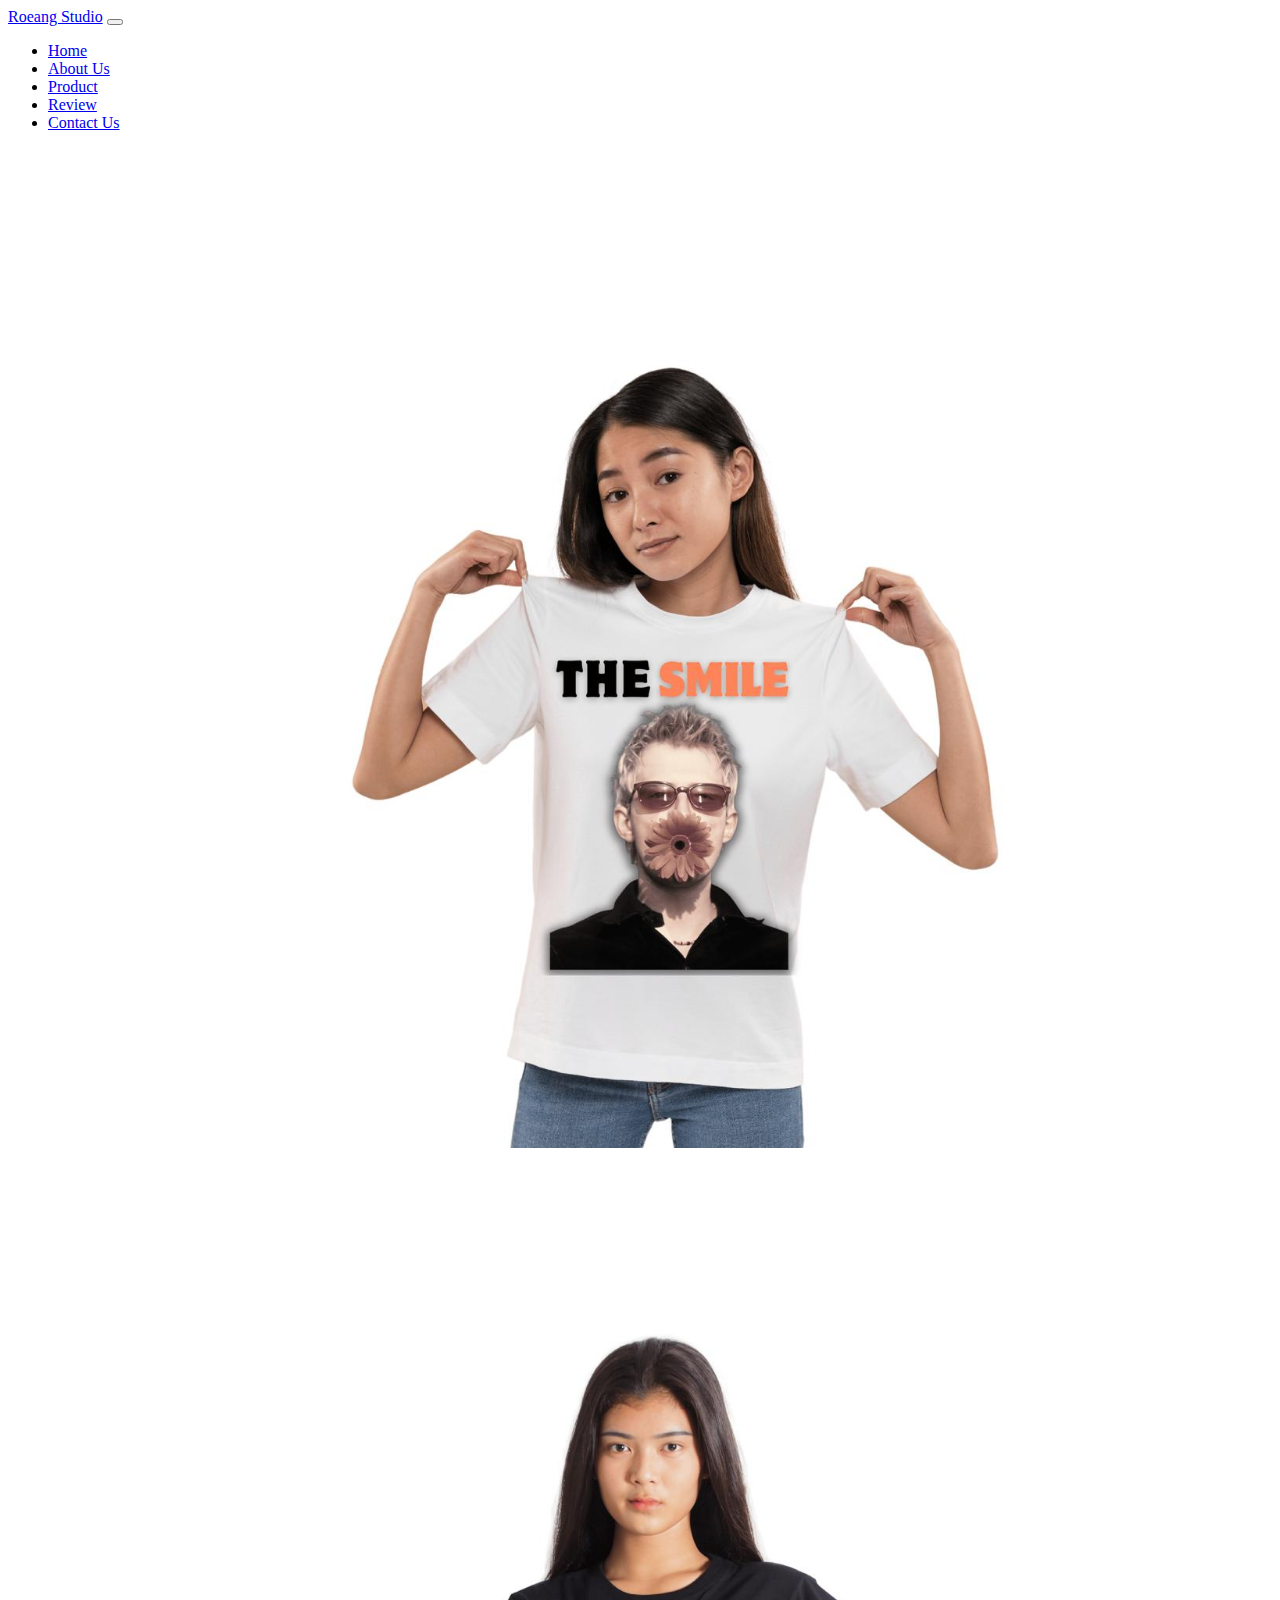
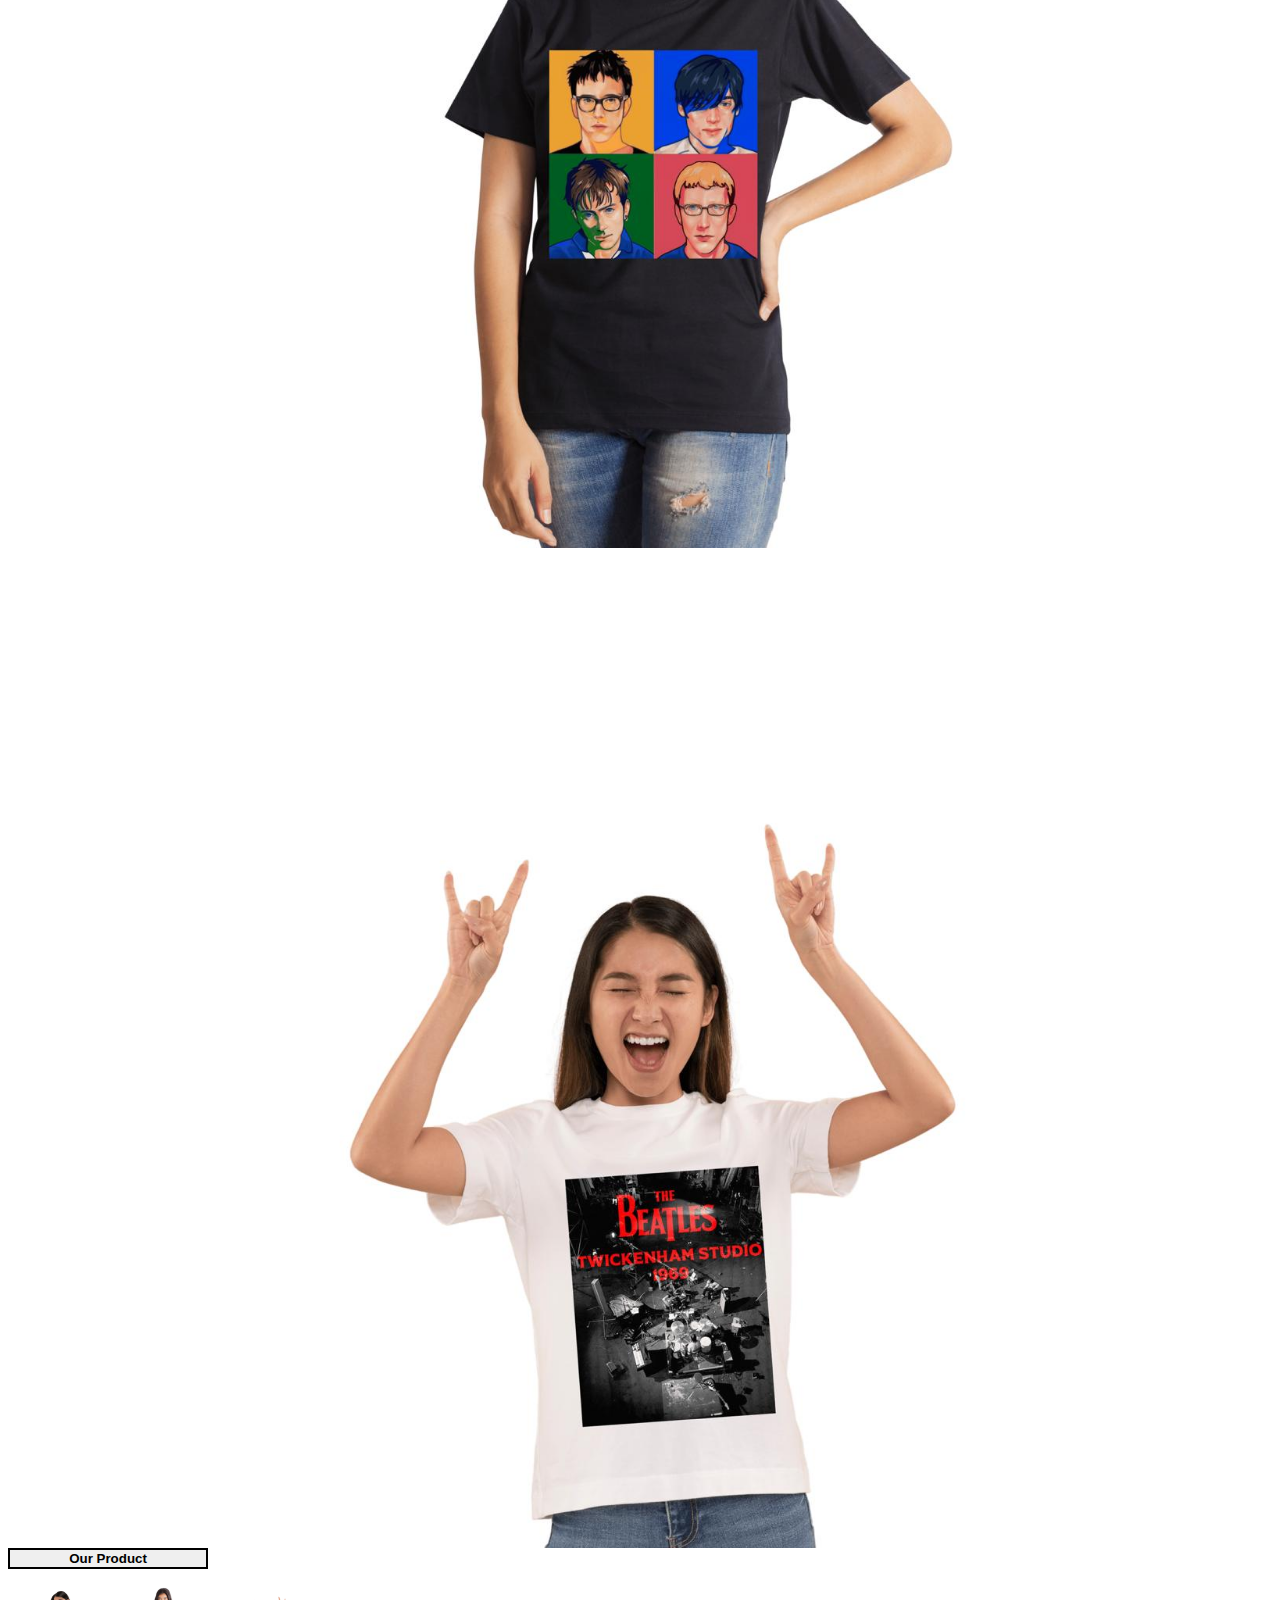
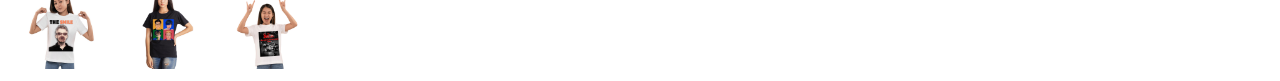
==== index.html @ ee33dab1 "menambahkan menu about" ====
<!DOCTYPE html>
<html lang="en">
  <head>
    <meta charset="utf-8" />
    <meta name="viewport" content="width=device-width, initial-scale=1" />
    <title>UMKM Roeang Studio</title>
    <link href="https://cdn.jsdelivr.net/npm/bootstrap@5.2.3/dist/css/bootstrap.min.css" rel="stylesheet" integrity="sha384-rbsA2VBKQhggwzxH7pPCaAqO46MgnOM80zW1RWuH61DGLwZJEdK2Kadq2F9CUG65" crossorigin="anonymous" />
    <link rel="stylesheet" href="css/style.css" />
    <link rel="icon" type="image/png" href="images/favicon.png" />
  </head>
  <body>
    <!-- nav diganti ke bg info dlu ya menyesuaikan.. klo emng ragu nnti ganti aja-->
    <nav class="navbar navbar-expand-lg bg-info">
      <div class="container">
        <a class="navbar-brand" href="index.html">Roeang Studio</a>
        <button class="navbar-toggler" type="button" data-bs-toggle="collapse" data-bs-target="#navbarNav" aria-controls="navbarNav" aria-expanded="false" aria-label="Toggle navigation">
          <span class="navbar-toggler-icon"></span>
        </button>
        <div class="collapse navbar-collapse" id="navbarNav">
          <ul class="navbar-nav">
            <li class="nav-item">
              <a class="nav-link active" aria-current="page" href="index.html">Home</a>
            </li>
            <li class="nav-item">
              <a class="nav-link" href="about.html">About Us</a>
            </li>
            <li class="nav-item">
              <a class="nav-link" href="#">Product</a>
            </li>
            <li class="nav-item">
              <a class="nav-link" href="#">Review</a>
            </li>
            <li class="nav-item">
              <a class="nav-link" href="#">Contact Us</a>
            </li>
          </ul>
        </div>
      </div>
    </nav>

    <div class="container-fluid g-0">
      <div id="carouselExampleControls" class="carousel slide position-relative" data-bs-ride="carousel">
        <div class="carousel-inner">
          <div class="carousel-item active">
            <img src="images/Profile1.jpeg" class="d-block w-100" alt="..." height="1000px" style="object-fit: cover" />
          </div>
          <div class="carousel-item">
            <img src="images/Profile2.jpeg" class="d-block w-100" alt="..." height="1000px" style="object-fit: cover" />
          </div>
          <div class="carousel-item">
            <img src="images/Profile3.jpeg" class="d-block w-100" alt="..." height="1000px" style="object-fit: cover" />
          </div>
        </div>
        <button class="btn btn-outline-dark button position-absolute">Our Product</button>
        <!-- <h1 class="position-absolute title">FEEL<br />BETTER</h1> -->
        <div class="d-flex align-items-center gap-3 position-absolute" id="img-small">
          <img src="images/Profile1.jpeg" alt="..." height="100px" style="object-fit: cover" />
          <img src="images/Profile2.jpeg" alt="..." height="100px" style="object-fit: cover" />
          <img src="images/Profile3.jpeg" alt="..." height="100px" style="object-fit: cover" />
        </div>
      </div>
    </div>

    <script src="https://code.jquery.com/jquery-3.6.0.min.js"></script>
    <script src="https://cdn.jsdelivr.net/npm/@popperjs/core@2.11.6/dist/umd/popper.min.js" integrity="sha384-oBqDVmMz9ATKxIep9tiCxS/Z9fNfEXiDAYTujMAeBAsjFuCZSmKbSSUnQlmh/jp3" crossorigin="anonymous"></script>
    <script src="https://cdn.jsdelivr.net/npm/bootstrap@5.2.3/dist/js/bootstrap.bundle.min.js" integrity="sha384-kenU1KFdBIe4zVF0s0G1M5b4hcpxyD9F7jL+jjXkk+Q2h455rYXK/7HAuoJl+0I4" crossorigin="anonymous"></script>
  </body>
</html>
---- css/style.css ----
<style>
  h1.title {
    font-family: Verdana, sans-serif;
    font-weight: bolder;
    font-size: 90px;
    color: white;
    left: 50px;
    bottom: 50px;
    line-height: 85px;
  }
  .button {
    width: 200px;
    font-weight: bolder;
    left: 55px;
    bottom: 230px;
    border: 2px solid black !important;
  }
  #img-small {
    right: 50px;
    bottom: 50px;
  }

  .carousel-item img {
    max-width: 100%;
    display: block;
    margin: 0 auto;
  }
  
  
</style>
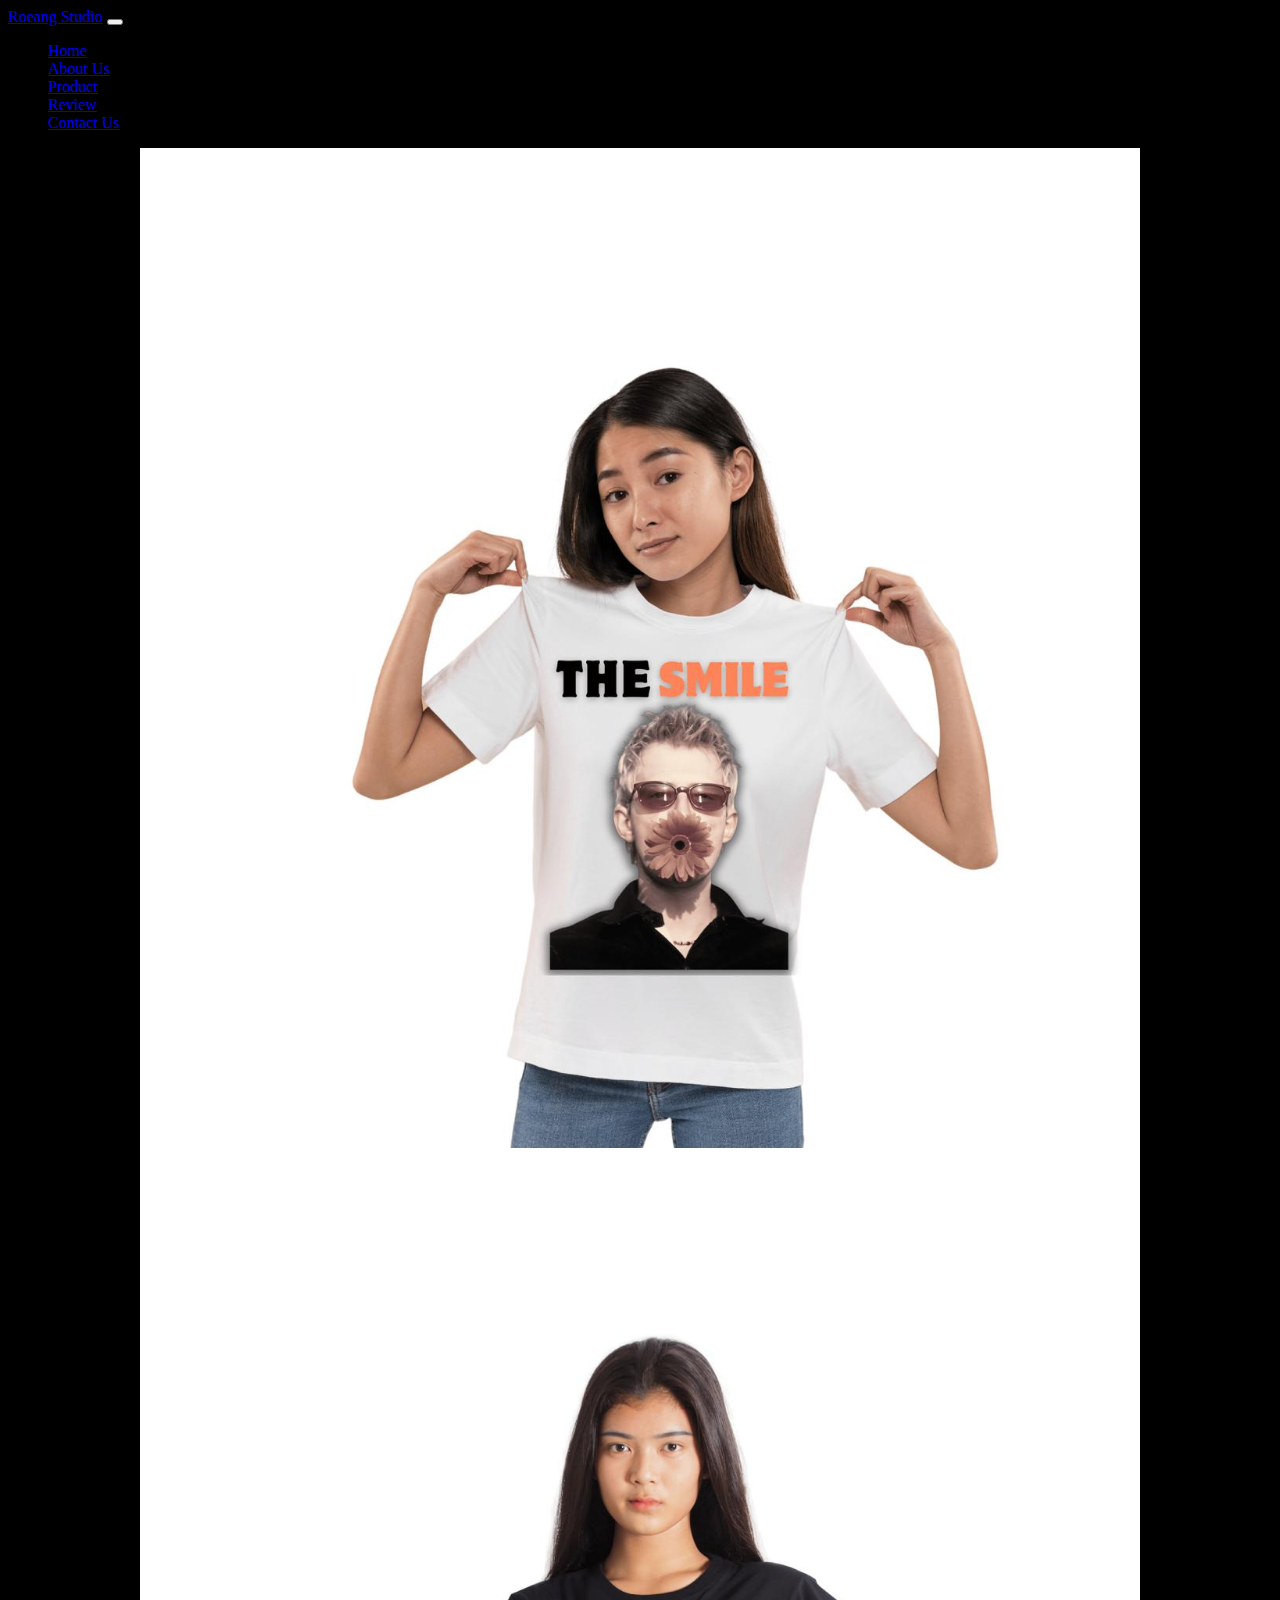
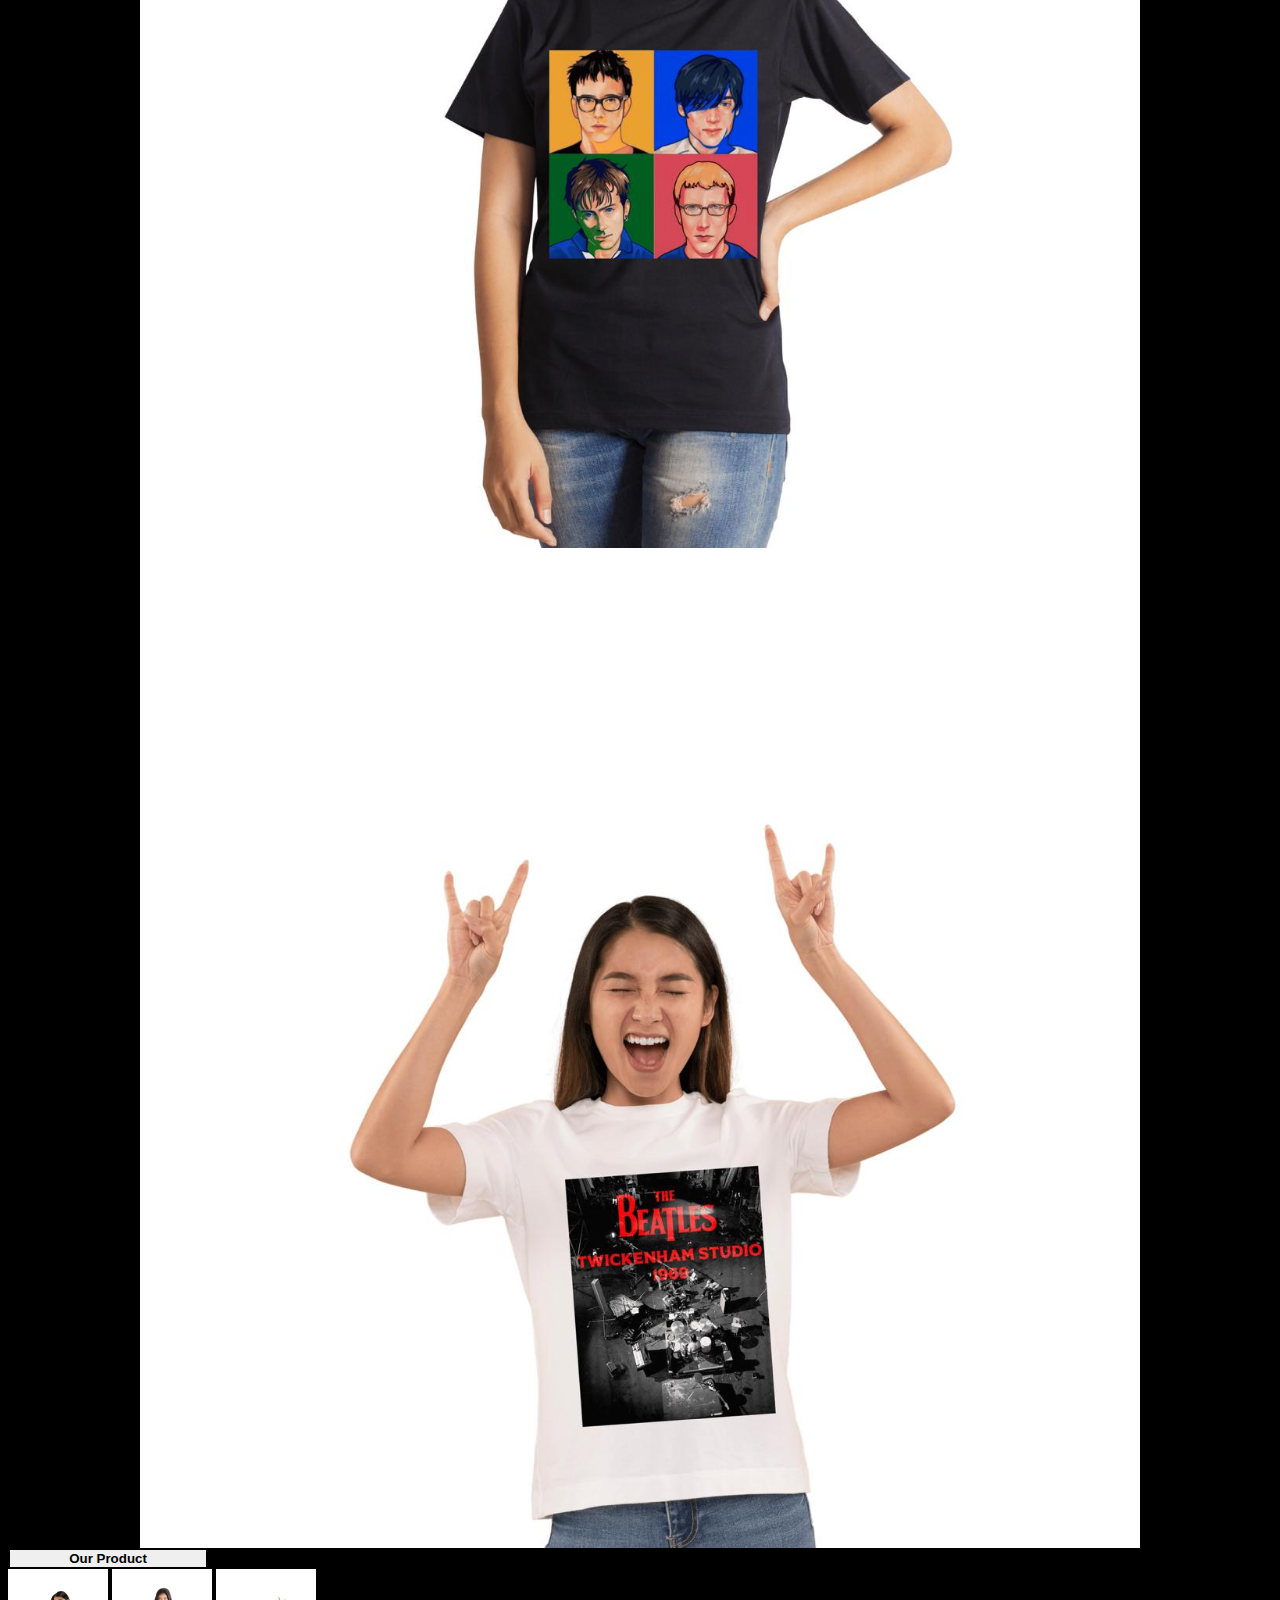
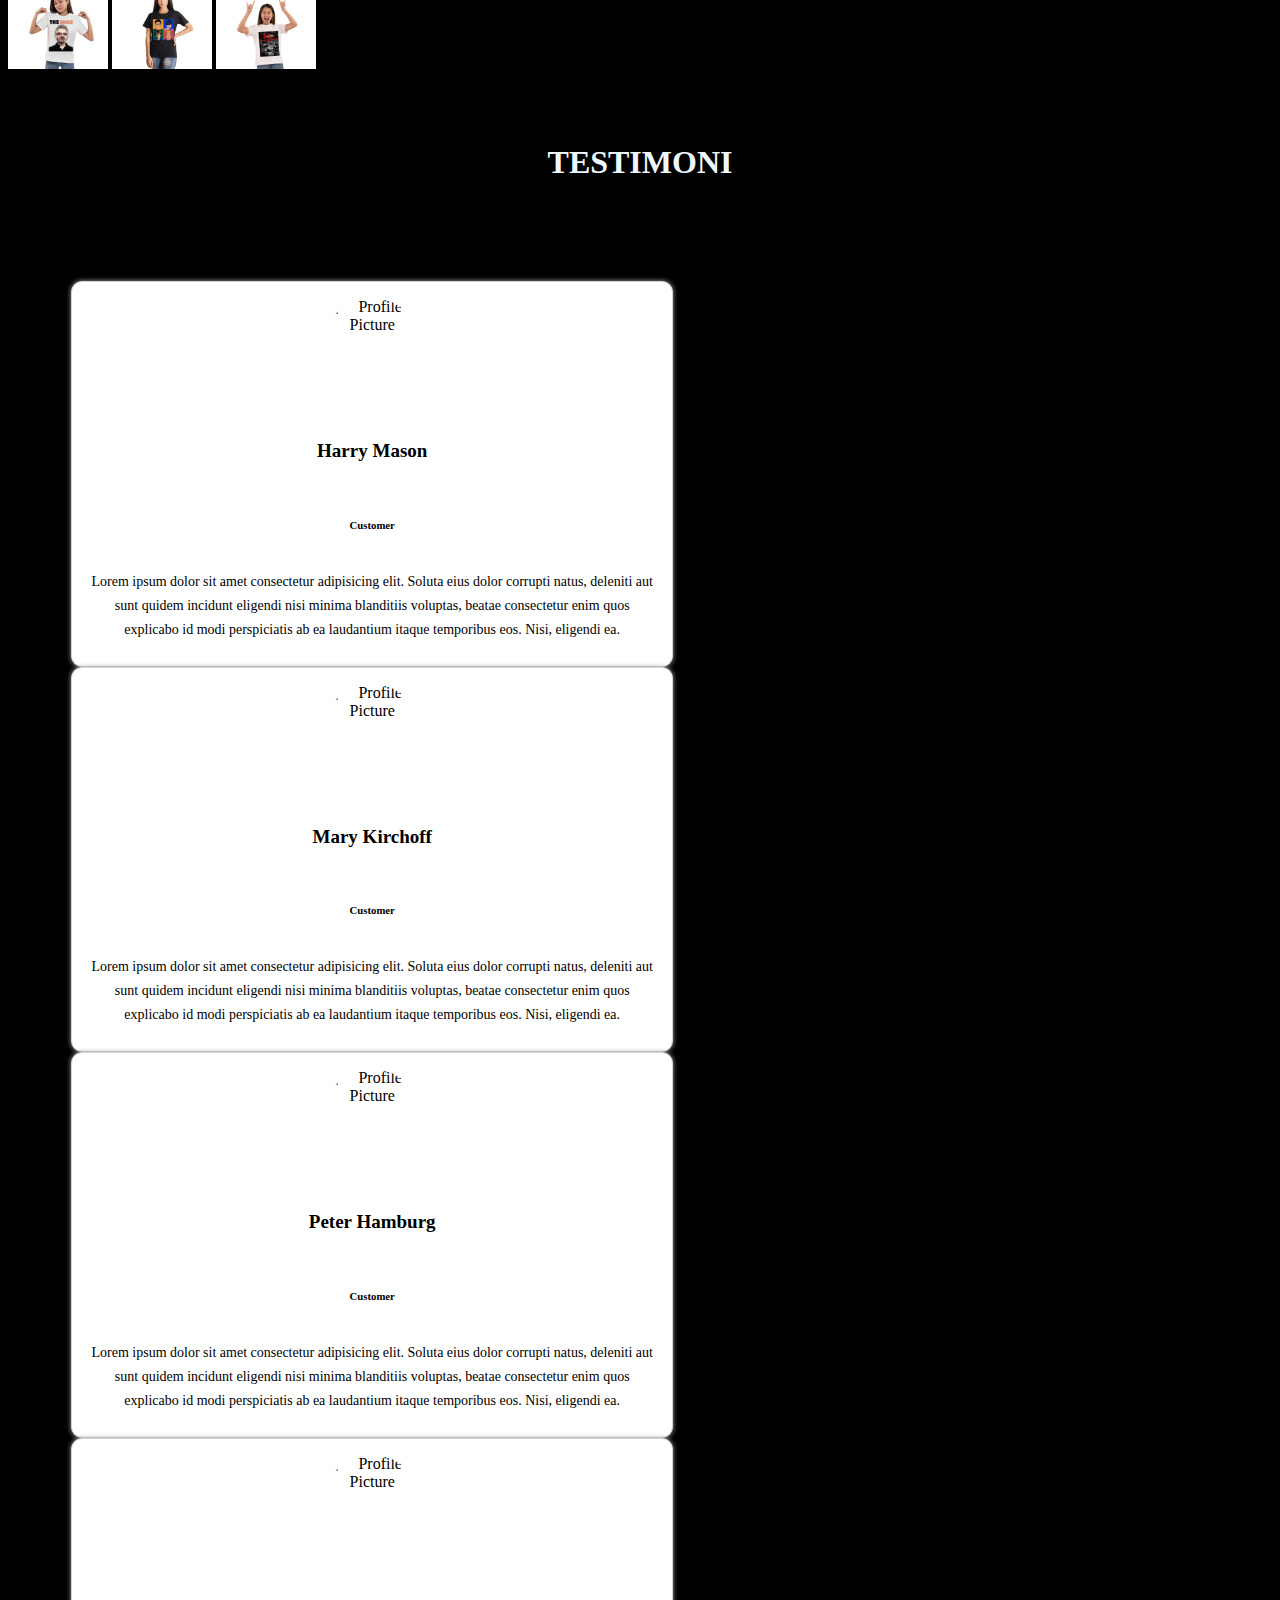
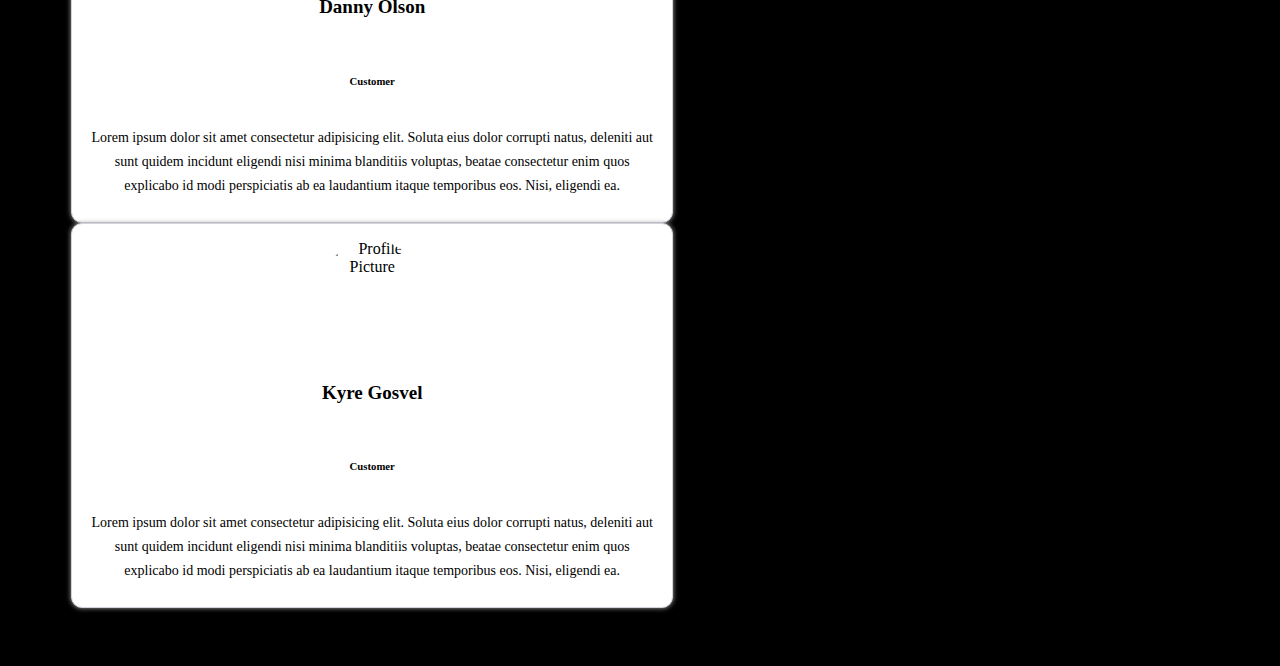
==== commit 94b860f1: "add Testimonial Section" ====
--- a/index.html
+++ b/index.html
@@ -6,7 +6,11 @@
     <title>UMKM Roeang Studio</title>
     <link href="https://cdn.jsdelivr.net/npm/bootstrap@5.2.3/dist/css/bootstrap.min.css" rel="stylesheet" integrity="sha384-rbsA2VBKQhggwzxH7pPCaAqO46MgnOM80zW1RWuH61DGLwZJEdK2Kadq2F9CUG65" crossorigin="anonymous" />
     <link rel="stylesheet" href="css/style.css" />
+    <link rel="stylesheet" href="css/testimoni.css">
     <link rel="icon" type="image/png" href="images/favicon.png" />
+    <link rel="stylesheet" type="text/css" href="https://cdn.jsdelivr.net/gh/kenwheeler/slick@1.8.1/slick/slick-theme.css">
+    <link rel="stylesheet" type="text/css" href="https://cdn.jsdelivr.net/npm/slick-carousel@1.8.1/slick/slick.css">
+    
   </head>
   <body>
     <!-- nav diganti ke bg info dlu ya menyesuaikan.. klo emng ragu nnti ganti aja-->
@@ -61,8 +65,67 @@
       </div>
     </div>
 
+    <!-- testimoni -->
+    <h1 class="tites">TESTIMONI</h1>
+    <div class="snippet-body" style="padding-bottom: 50px;">
+        <div class="items">
+            <div class="card">
+                
+                <div class="card-body">
+                    <img src="https://images.unsplash.com/photo-1599566150163-29194dcaad36?q=80&w=1374&auto=format&fit=crop&ixlib=rb-4.0.3&ixid=M3wxMjA3fDB8MHxwaG90by1wYWdlfHx8fGVufDB8fHx8fA%3D%3D" class="profile-img" alt="Profile Picture">
+                    <h5 class="card-title">Harry Mason</h5>
+                    <h6 class="card-subtitle mb-2 text-muted">Customer</h6>
+                    <p class="card-text">Lorem ipsum dolor sit amet consectetur adipisicing elit. Soluta eius dolor corrupti natus, deleniti aut sunt quidem incidunt eligendi nisi minima blanditiis voluptas, beatae consectetur enim quos explicabo id modi perspiciatis ab ea laudantium itaque temporibus eos. Nisi, eligendi ea.</p>
+                </div>
+            </div>
+
+            <div class="card">
+                
+                <div class="card-body">
+                    <img src="https://images.unsplash.com/photo-1438761681033-6461ffad8d80?q=80&w=1470&auto=format&fit=crop&ixlib=rb-4.0.3&ixid=M3wxMjA3fDB8MHxwaG90by1wYWdlfHx8fGVufDB8fHx8fA%3D%3D" class="profile-img" alt="Profile Picture">
+                    <h5 class="card-title">Mary Kirchoff</h5>
+                    <h6 class="card-subtitle mb-2 text-muted">Customer</h6>
+                    <p class="card-text">Lorem ipsum dolor sit amet consectetur adipisicing elit. Soluta eius dolor corrupti natus, deleniti aut sunt quidem incidunt eligendi nisi minima blanditiis voluptas, beatae consectetur enim quos explicabo id modi perspiciatis ab ea laudantium itaque temporibus eos. Nisi, eligendi ea.</p>
+                </div>
+            </div>
+
+            <div class="card">
+                
+                <div class="card-body">
+                    <img src="https://images.unsplash.com/photo-1504593811423-6dd665756598?q=80&w=1470&auto=format&fit=crop&ixlib=rb-4.0.3&ixid=M3wxMjA3fDB8MHxwaG90by1wYWdlfHx8fGVufDB8fHx8fA%3D%3D" class="profile-img" alt="Profile Picture">
+                    <h5 class="card-title">Peter Hamburg</h5>
+                    <h6 class="card-subtitle mb-2 text-muted">Customer</h6>
+                    <p class="card-text">Lorem ipsum dolor sit amet consectetur adipisicing elit. Soluta eius dolor corrupti natus, deleniti aut sunt quidem incidunt eligendi nisi minima blanditiis voluptas, beatae consectetur enim quos explicabo id modi perspiciatis ab ea laudantium itaque temporibus eos. Nisi, eligendi ea.</p>
+                </div>
+            </div>
+
+            <div class="card">
+                
+                <div class="card-body">
+                    <img src="https://images.unsplash.com/photo-1593104547489-5cfb3839a3b5?w=500&auto=format&fit=crop&q=60&ixlib=rb-4.0.3&ixid=M3wxMjA3fDB8MHxzZWFyY2h8Mjh8fHBlcnNvbnxlbnwwfHwwfHx8MA%3D%3D" class="profile-img" alt="Profile Picture">
+                    <h5 class="card-title">Danny Olson</h5>
+                    <h6 class="card-subtitle mb-2 text-muted">Customer</h6>
+                    <p class="card-text">Lorem ipsum dolor sit amet consectetur adipisicing elit. Soluta eius dolor corrupti natus, deleniti aut sunt quidem incidunt eligendi nisi minima blanditiis voluptas, beatae consectetur enim quos explicabo id modi perspiciatis ab ea laudantium itaque temporibus eos. Nisi, eligendi ea.</p>
+                </div>
+            </div>
+
+            <div class="card">
+                
+                <div class="card-body">
+                    <img src="https://images.unsplash.com/photo-1500648767791-00dcc994a43e?q=80&w=1374&auto=format&fit=crop&ixlib=rb-4.0.3&ixid=M3wxMjA3fDB8MHxwaG90by1wYWdlfHx8fGVufDB8fHx8fA%3D%3D" class="profile-img" alt="Profile Picture">
+                    <h5 class="card-title">Kyre Gosvel</h5>
+                    <h6 class="card-subtitle mb-2 text-muted">Customer</h6>
+                    <p class="card-text">Lorem ipsum dolor sit amet consectetur adipisicing elit. Soluta eius dolor corrupti natus, deleniti aut sunt quidem incidunt eligendi nisi minima blanditiis voluptas, beatae consectetur enim quos explicabo id modi perspiciatis ab ea laudantium itaque temporibus eos. Nisi, eligendi ea.</p>
+                </div>
+            </div>
+        </div>
+    </div>
+    <!-- end of testimoni -->
+
     <script src="https://code.jquery.com/jquery-3.6.0.min.js"></script>
     <script src="https://cdn.jsdelivr.net/npm/@popperjs/core@2.11.6/dist/umd/popper.min.js" integrity="sha384-oBqDVmMz9ATKxIep9tiCxS/Z9fNfEXiDAYTujMAeBAsjFuCZSmKbSSUnQlmh/jp3" crossorigin="anonymous"></script>
     <script src="https://cdn.jsdelivr.net/npm/bootstrap@5.2.3/dist/js/bootstrap.bundle.min.js" integrity="sha384-kenU1KFdBIe4zVF0s0G1M5b4hcpxyD9F7jL+jjXkk+Q2h455rYXK/7HAuoJl+0I4" crossorigin="anonymous"></script>
+    <script src="https://cdn.jsdelivr.net/npm/slick-carousel@1.8.1/slick/slick.min.js"></script>
+    <script src="js/testimoni.js"></script>
   </body>
 </html>
--- a/css/style.css
+++ b/css/style.css
@@ -1,4 +1,4 @@
-<style>
+
   h1.title {
     font-family: Verdana, sans-serif;
     font-weight: bolder;
@@ -27,4 +27,3 @@
   }
   
   
-</style>--- a/css/testimoni.css
+++ b/css/testimoni.css
@@ -0,0 +1,225 @@
+::-webkit-scrollbar {
+    width: 8px;
+  }
+  /* Track */
+  ::-webkit-scrollbar-track {
+    background: #f1f1f1; 
+  }
+   
+  /* Handle */
+  ::-webkit-scrollbar-thumb {
+    background: #888; 
+  }
+  
+  /* Handle on hover */
+  ::-webkit-scrollbar-thumb:hover {
+    background: #555; 
+  }  body {
+    background-color:black
+    }
+
+
+    @media (max-width:991.98px) {
+    .padding {
+    padding: 1.5rem
+    }
+    }
+
+    @media (max-width:767.98px) {
+    .padding {
+    padding: 1rem
+    }
+    }
+
+    .padding {
+    padding: 5rem
+    }
+
+    .card {
+    text-align: center;
+    position: relative;
+    display: flex;
+    width: 600px;
+    flex-direction: column;
+    min-width: 0;
+    word-wrap: break-word;
+    background-color: #fff;
+    background-clip: border-box;
+    border: 1px solid #d2d2dc;
+    border-radius: 11px;
+    -webkit-box-shadow: 0px 0px 5px 0px rgb(249, 249, 250);
+    -moz-box-shadow: 0px 0px 5px 0px rgba(212,182,212,1);
+    box-shadow: 0px 0px 5px 0px rgb(161, 163, 164);
+    }
+
+    .card .card-body {
+    padding: 1rem 1rem;
+    }
+
+    .card-body {
+    display: flex;
+    flex-direction: column;
+    align-items: center;
+    flex: 1 1 auto;
+    padding: 1.25rem
+    }
+
+    p {
+    font-size: 0.875rem;
+    margin-bottom: .5rem;
+    line-height: 1.5rem
+    }
+
+    h4{
+    line-height: .2 !important;
+    }
+ 
+    h1.tites {
+        font-weight: bold;
+        text-align: center;
+        padding-top: 50px;
+        color: aliceblue;
+      }
+
+    h5.card-title{
+        font-weight: bold;
+    }
+
+    .items {
+    width: 90%;
+    margin: 0px auto;
+    margin-top: 100px
+    }
+
+    .slick-slide {
+    margin: 10px
+    }
+
+
+    .media iframe,
+    .media-content {
+    position: absolute;
+    top: 0;
+    bottom: 0;
+    left: 0;
+    right: 0;
+    border: 0;
+    border-radius: inherit;
+    background-size: cover;
+    background-repeat: no-repeat;
+    background-position: 50% 50%;
+    background-color: rgba(120, 120, 120, .1);
+    display: flex;
+    -webkit-box-pack: center;
+    -ms-flex-pack: center;
+    justify-content: center;
+    -webkit-box-align: center;
+    -ms-flex-align: center;
+    align-items: center
+    }
+
+    .media-content:before {
+    content: '';
+    position: absolute;
+    height: 10%;
+    width: 90%;
+    left: 5%;
+    bottom: 0;
+    background: inherit;
+    background-position-y: 100%;
+    filter: blur(10px)
+    }
+
+    .circle .media-content:before {
+    width: 40%;
+    left: 30%
+    }
+
+    .profile-img {
+        width: 100px;
+        height: 100px;
+        border-radius: 50%; 
+        margin-bottom: 10px; 
+        object-fit: cover; 
+
+    }
+
+    .card-title{
+    font-size: 19px;
+    font-weight: 200;
+    }
+
+    h1.tites {
+        font-weight: bold;
+        text-align: center;
+        padding-top: 50px;
+        color: aliceblue;
+      }
+
+    h5.card-title{
+        font-weight: bold;
+    }
+
+    .items {
+    width: 90%;
+    margin: 0px auto;
+    margin-top: 100px
+    }
+
+    .slick-slide {
+    margin: 10px
+    }
+
+
+    .media iframe,
+    .media-content {
+    position: absolute;
+    top: 0;
+    bottom: 0;
+    left: 0;
+    right: 0;
+    border: 0;
+    border-radius: inherit;
+    background-size: cover;
+    background-repeat: no-repeat;
+    background-position: 50% 50%;
+    background-color: rgba(120, 120, 120, .1);
+    display: flex;
+    -webkit-box-pack: center;
+    -ms-flex-pack: center;
+    justify-content: center;
+    -webkit-box-align: center;
+    -ms-flex-align: center;
+    align-items: center
+    }
+
+    .media-content:before {
+    content: '';
+    position: absolute;
+    height: 10%;
+    width: 90%;
+    left: 5%;
+    bottom: 0;
+    background: inherit;
+    background-position-y: 100%;
+    filter: blur(10px)
+    }
+
+    .circle .media-content:before {
+    width: 40%;
+    left: 30%
+    }
+
+    .profile-img {
+        width: 100px;
+        height: 100px;
+        border-radius: 50%; 
+        margin-bottom: 10px; 
+        object-fit: cover; 
+
+    }
+
+    .card-title{
+    font-size: 19px;
+    font-weight: 200;
+    }
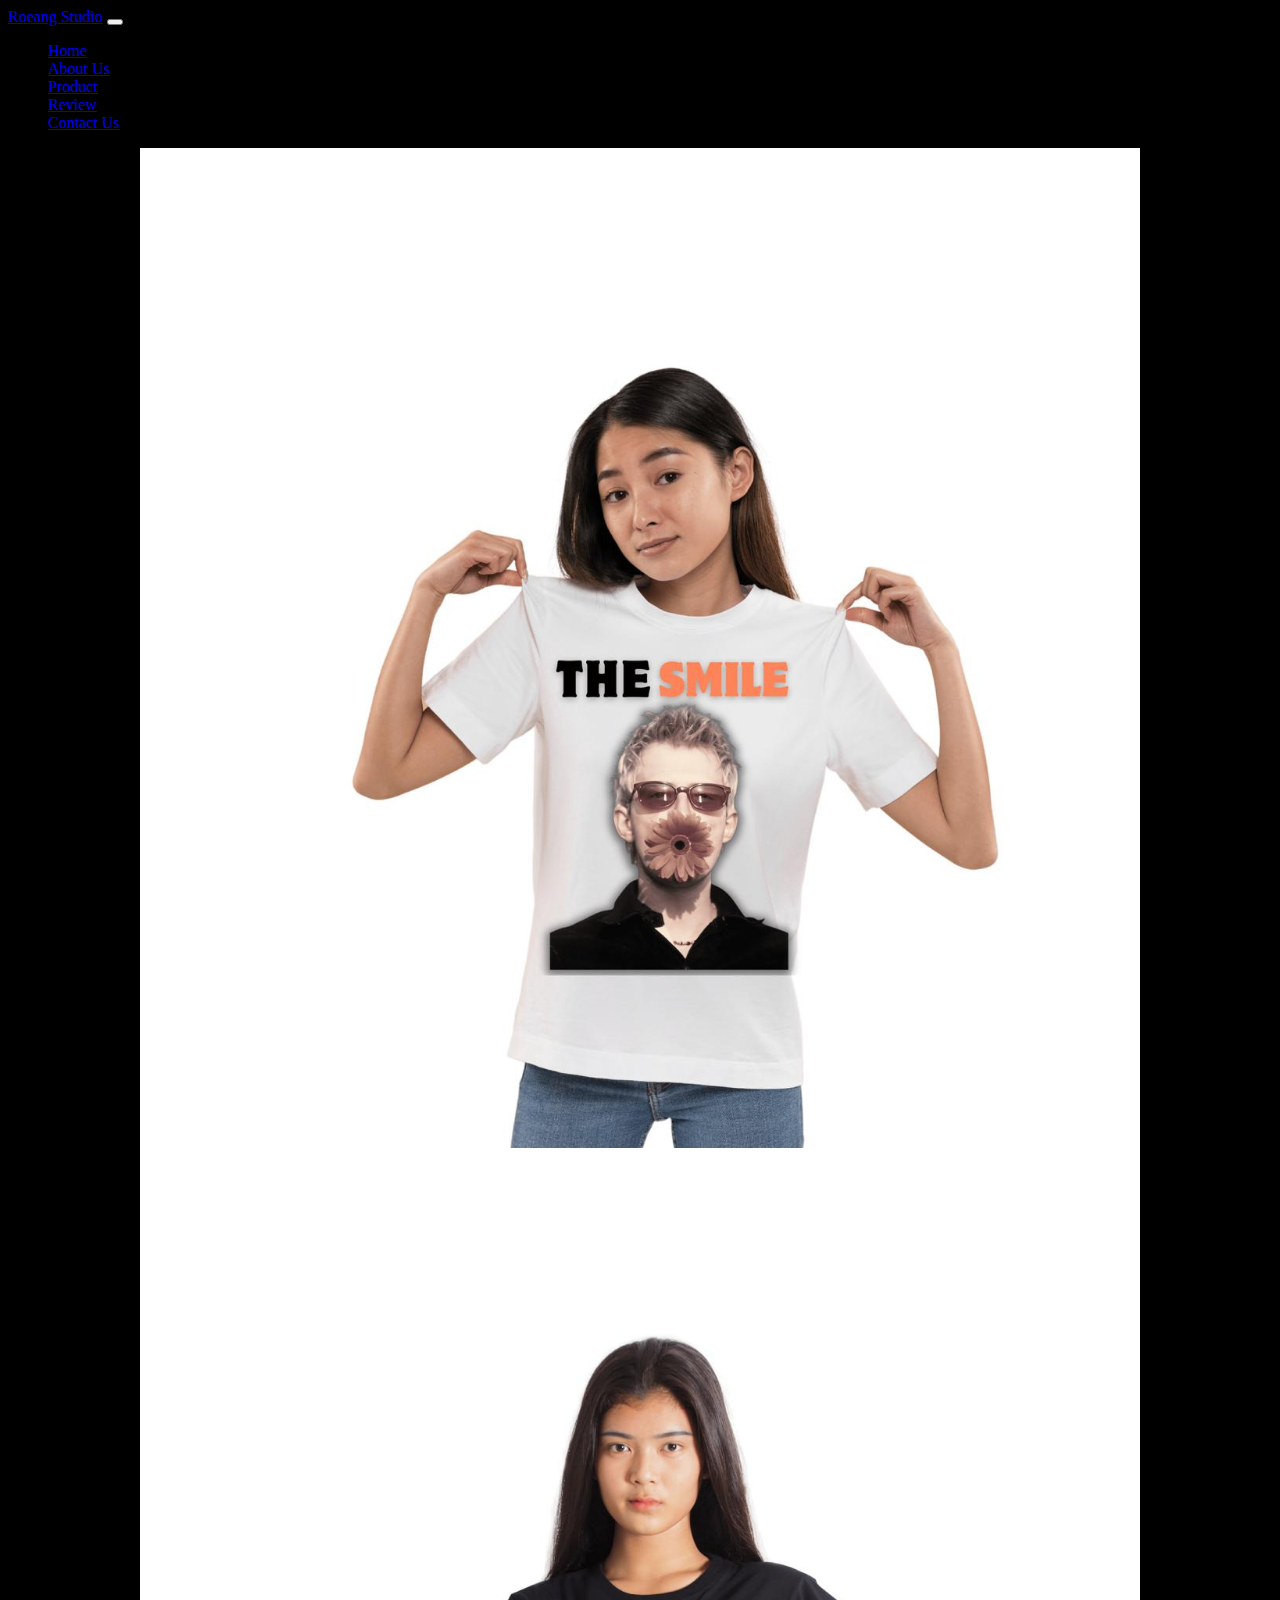
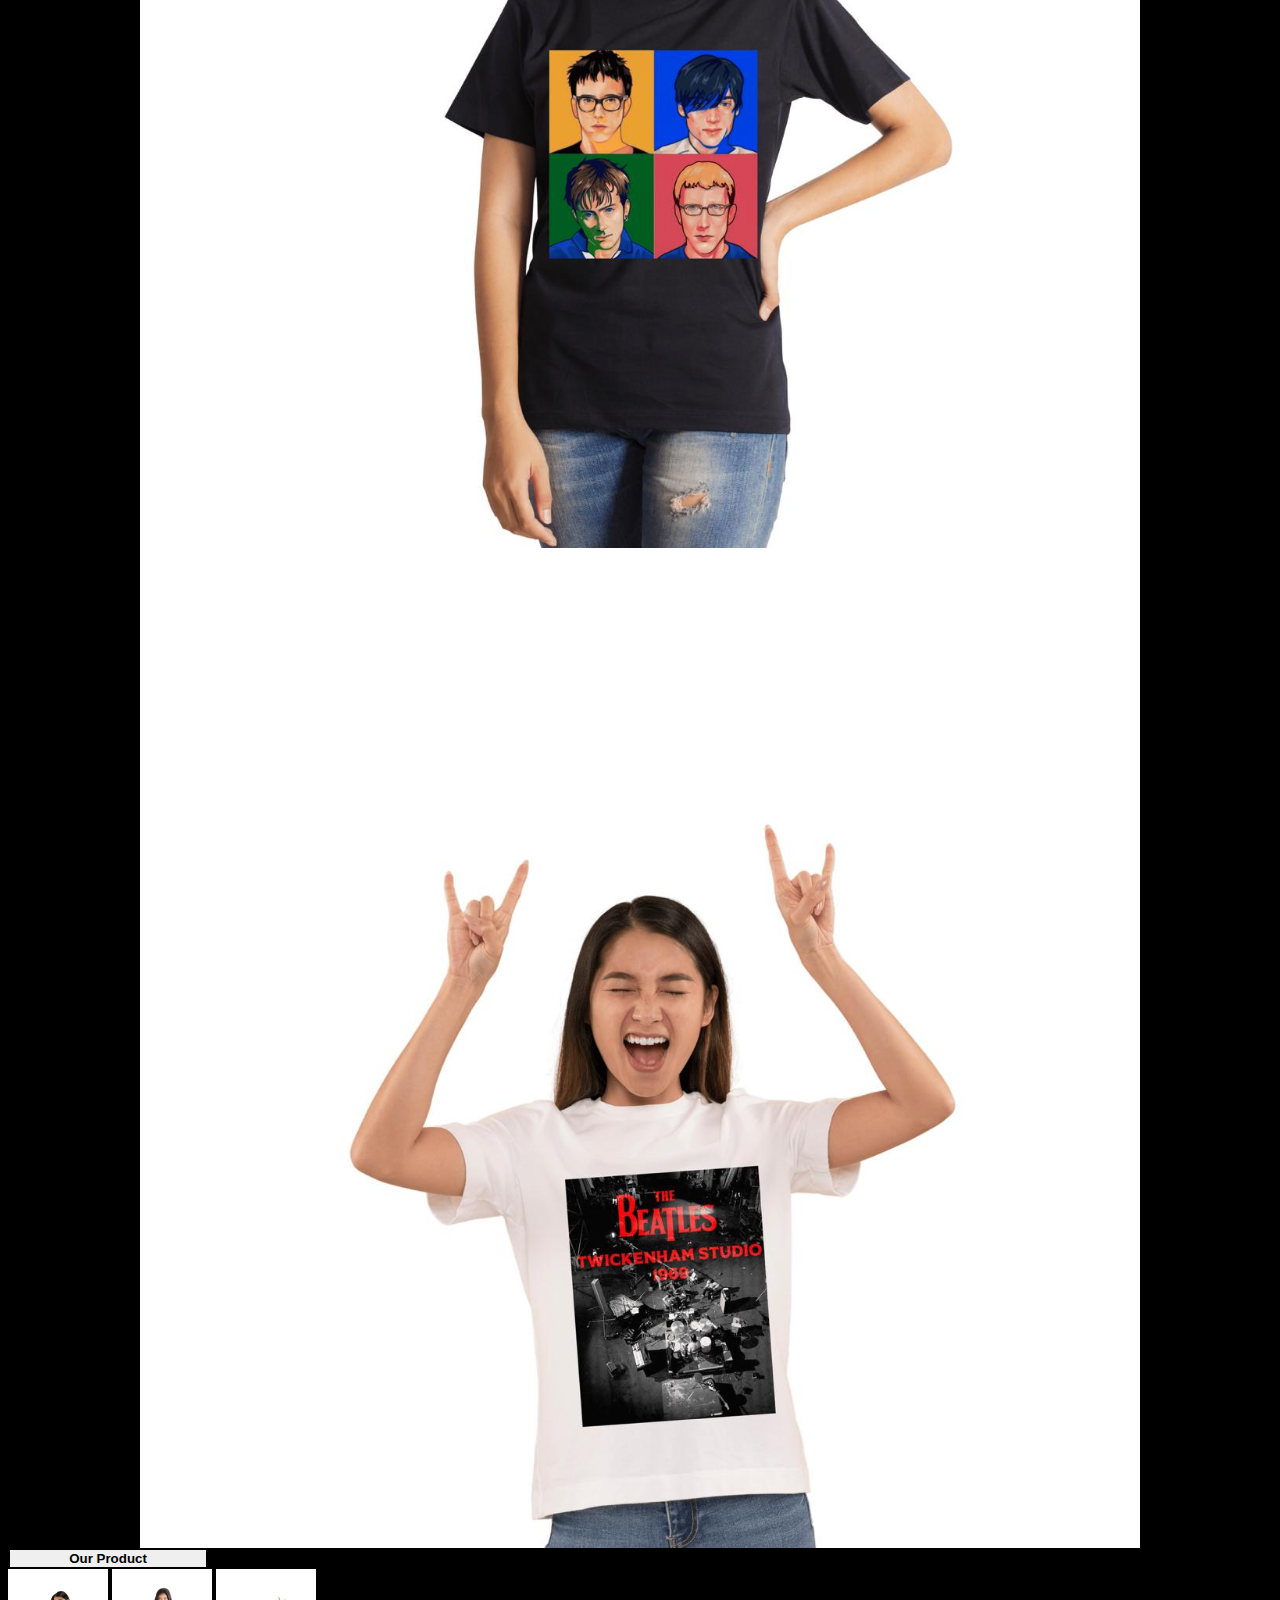
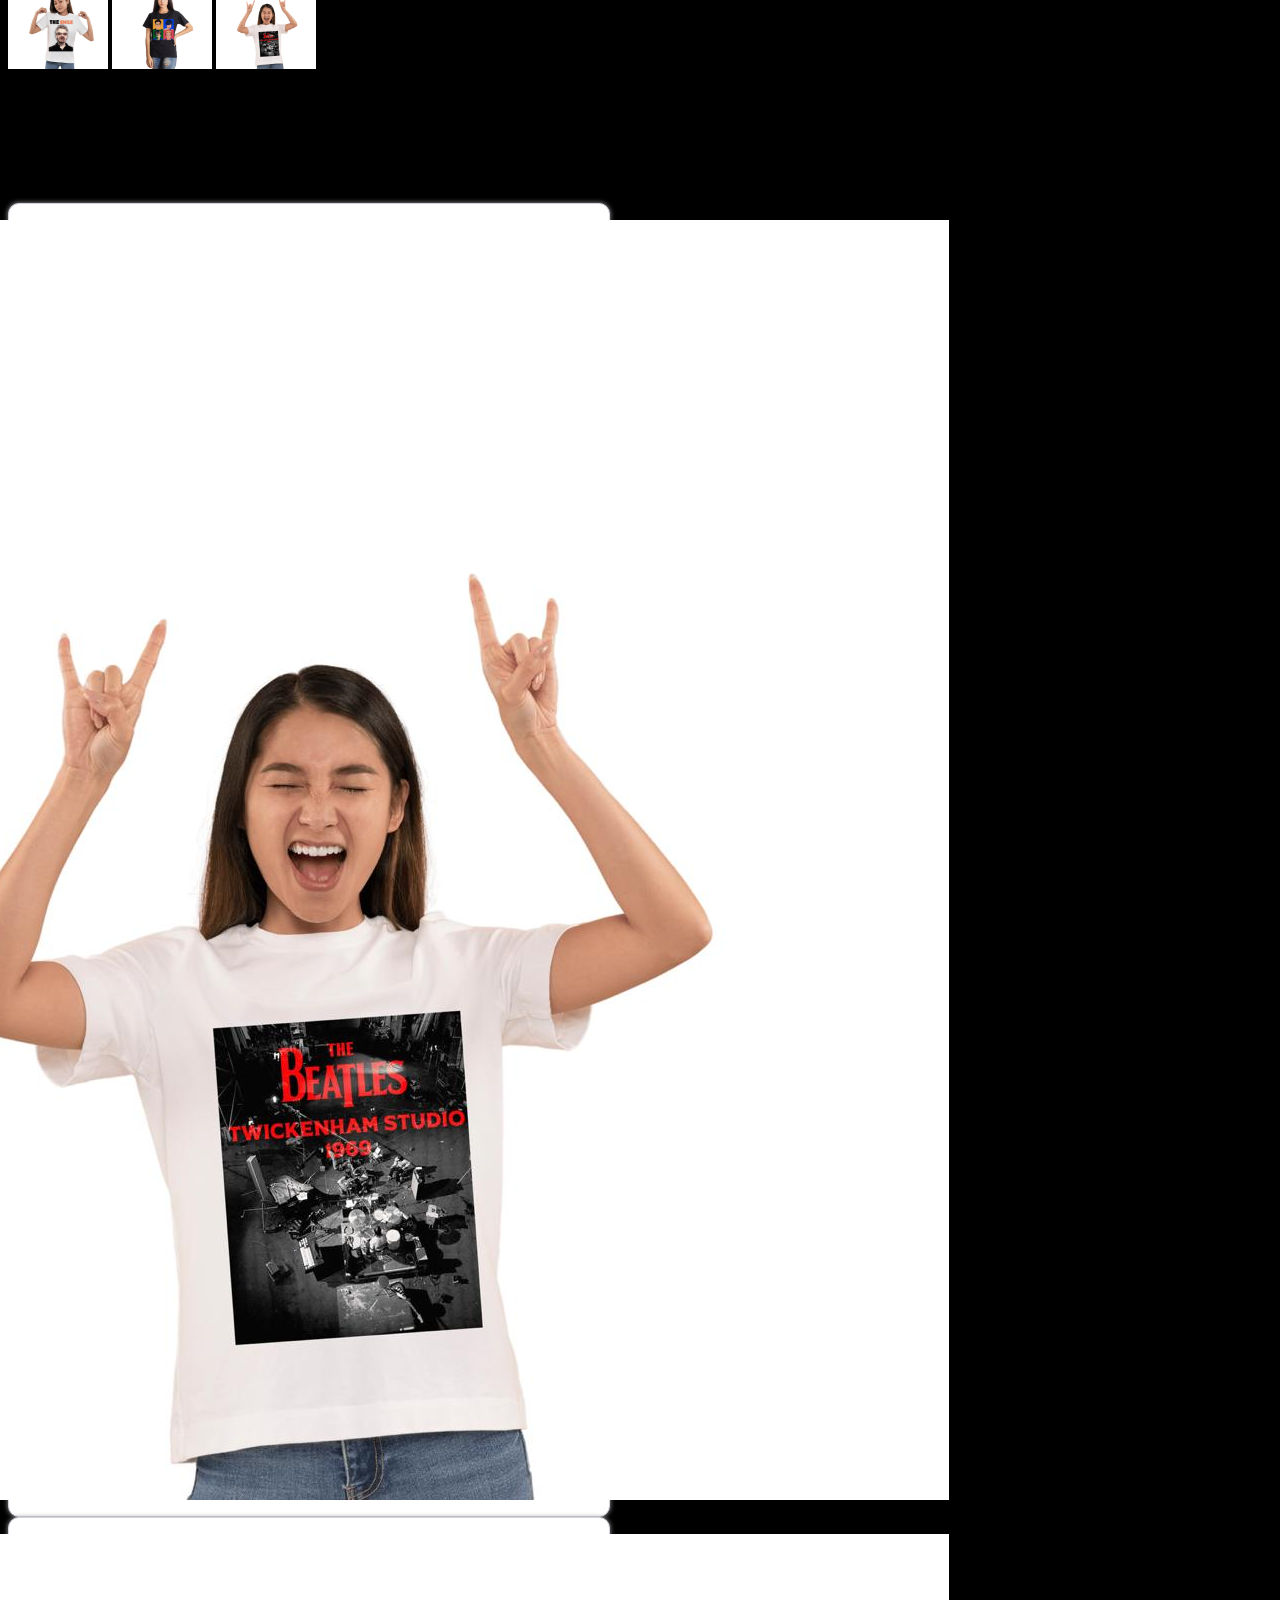
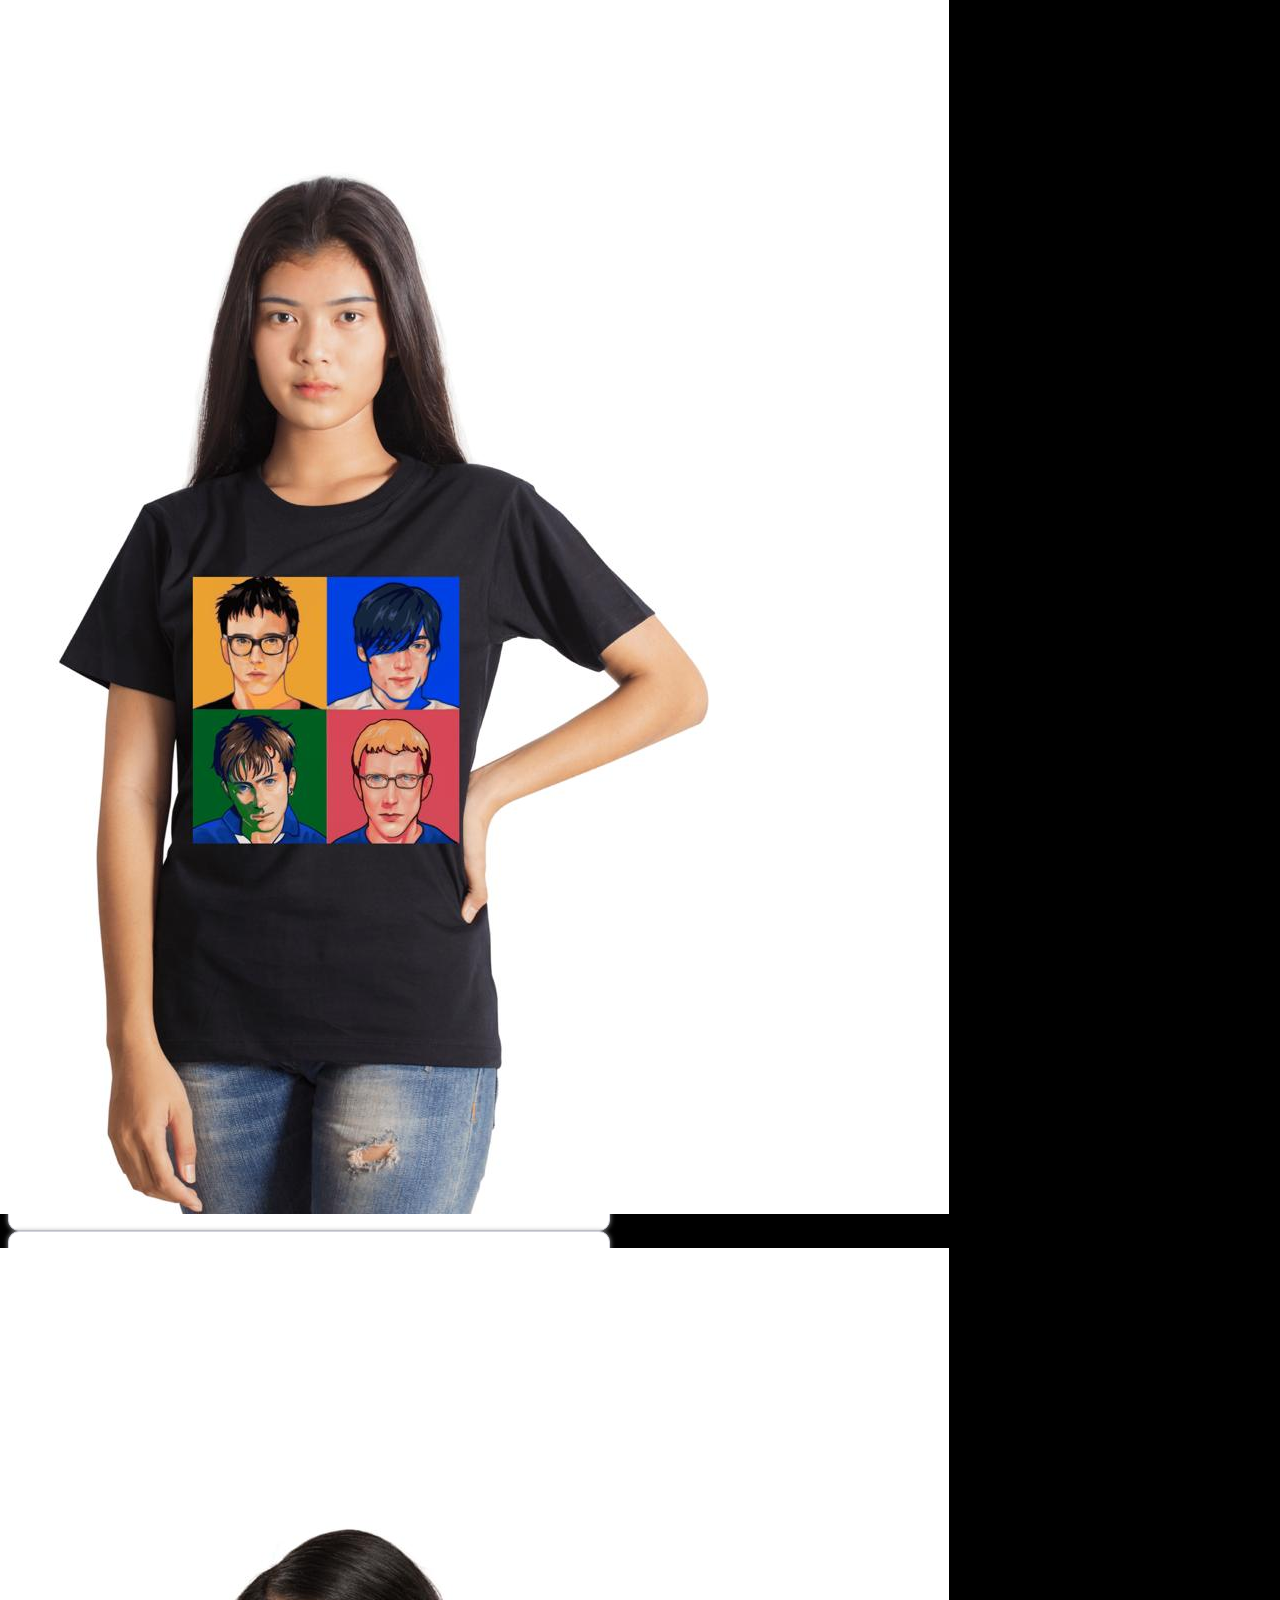
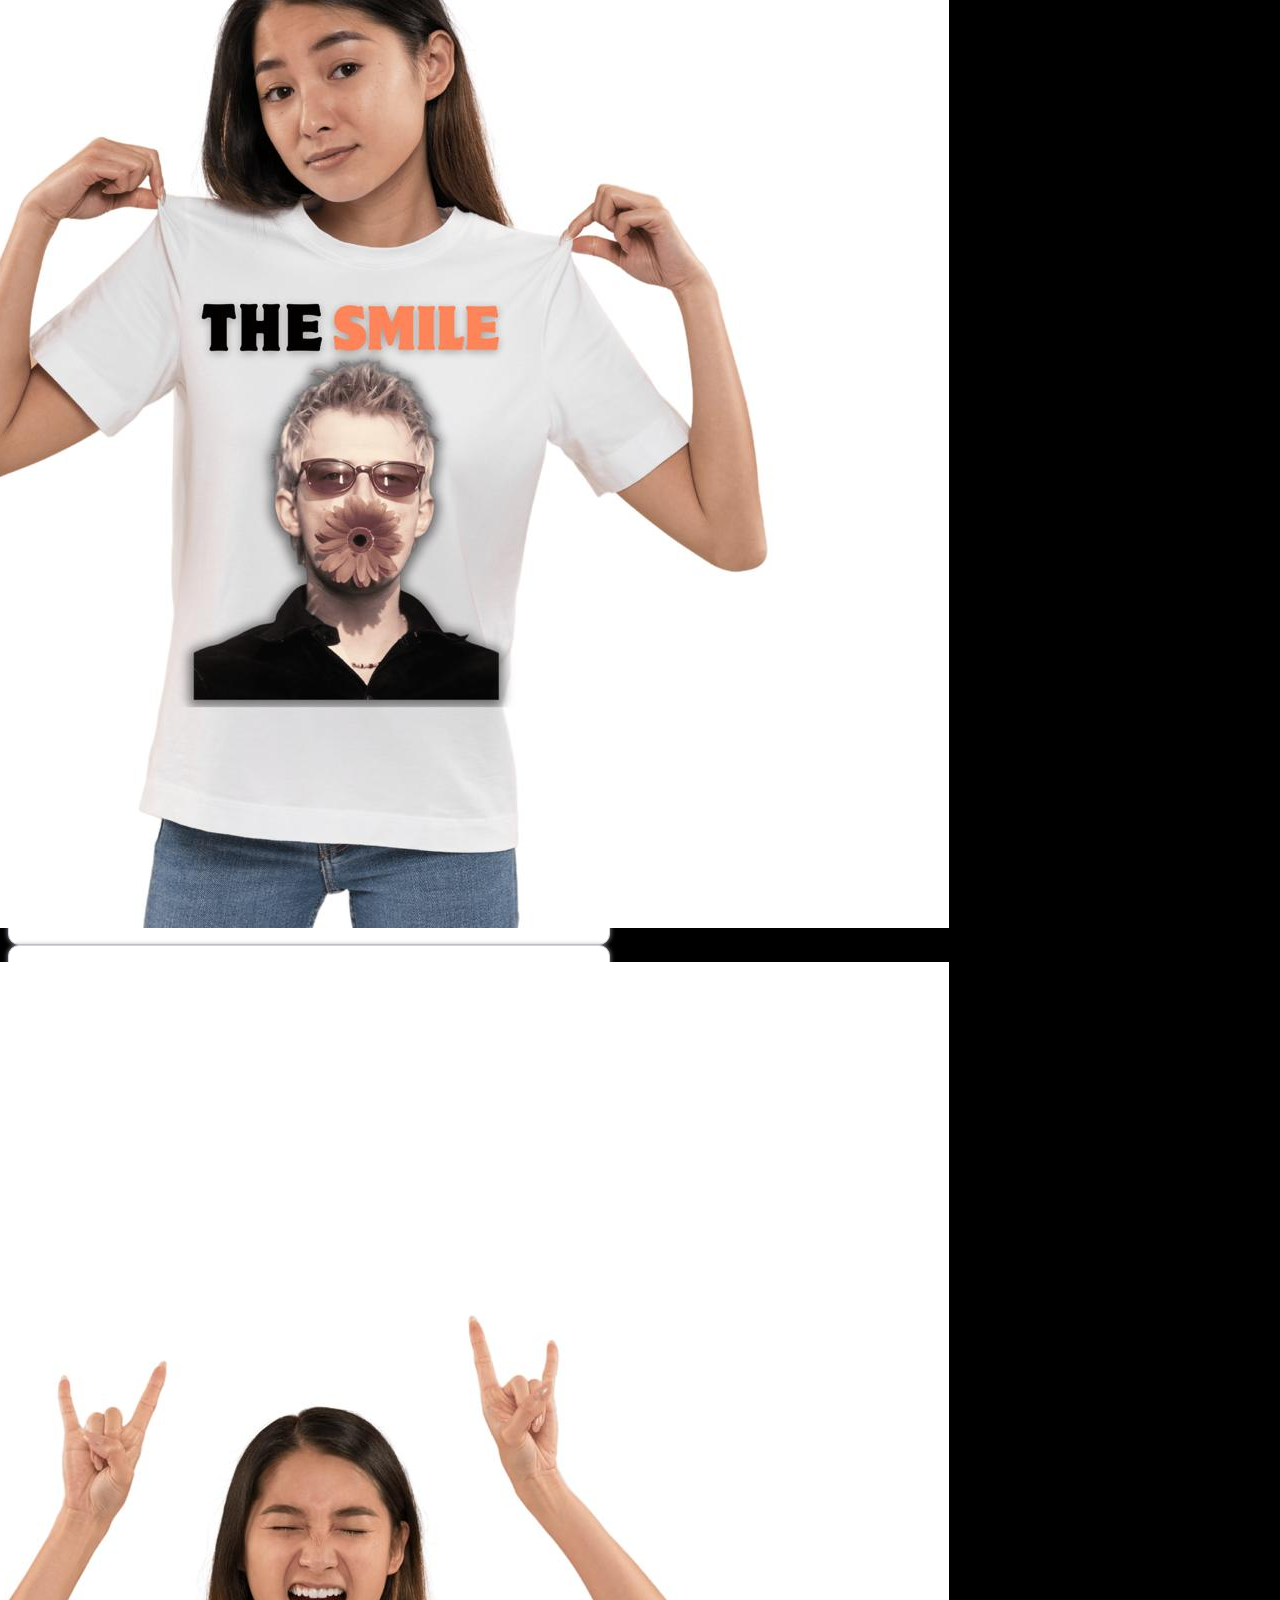
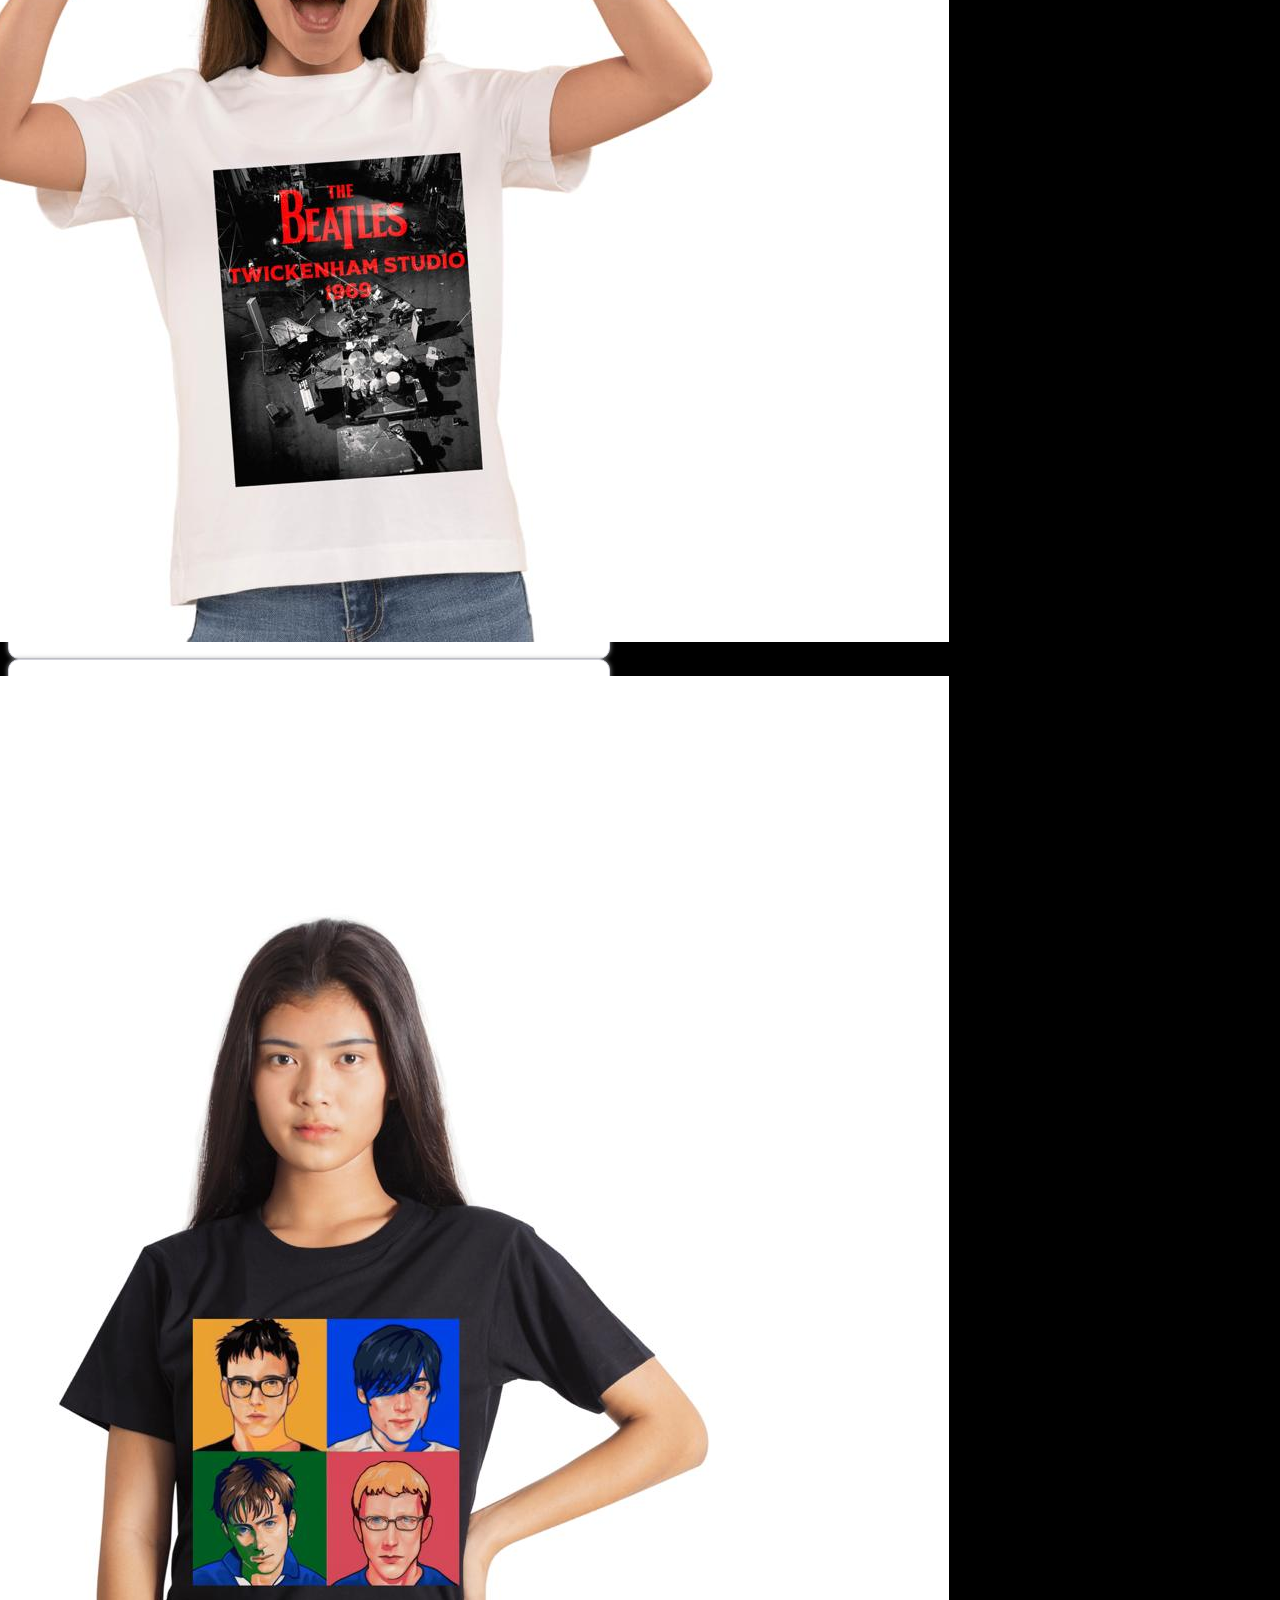
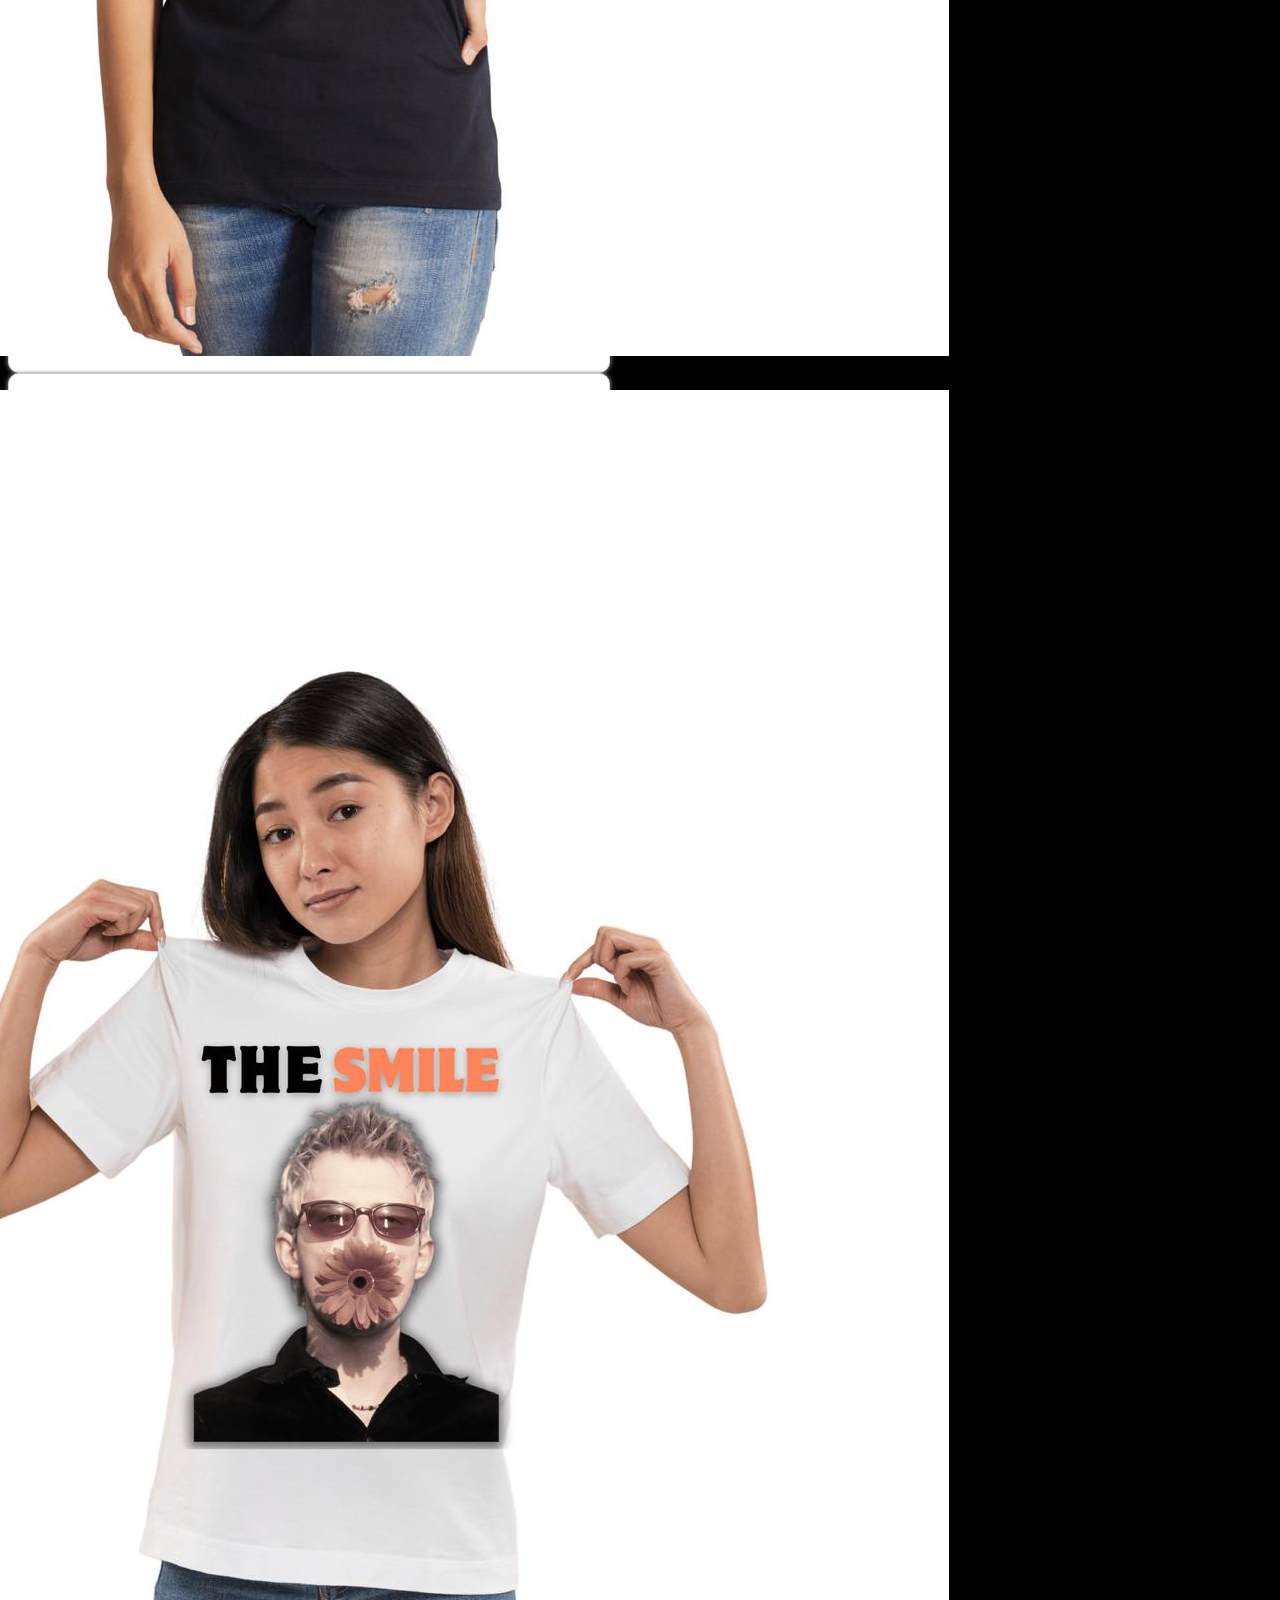
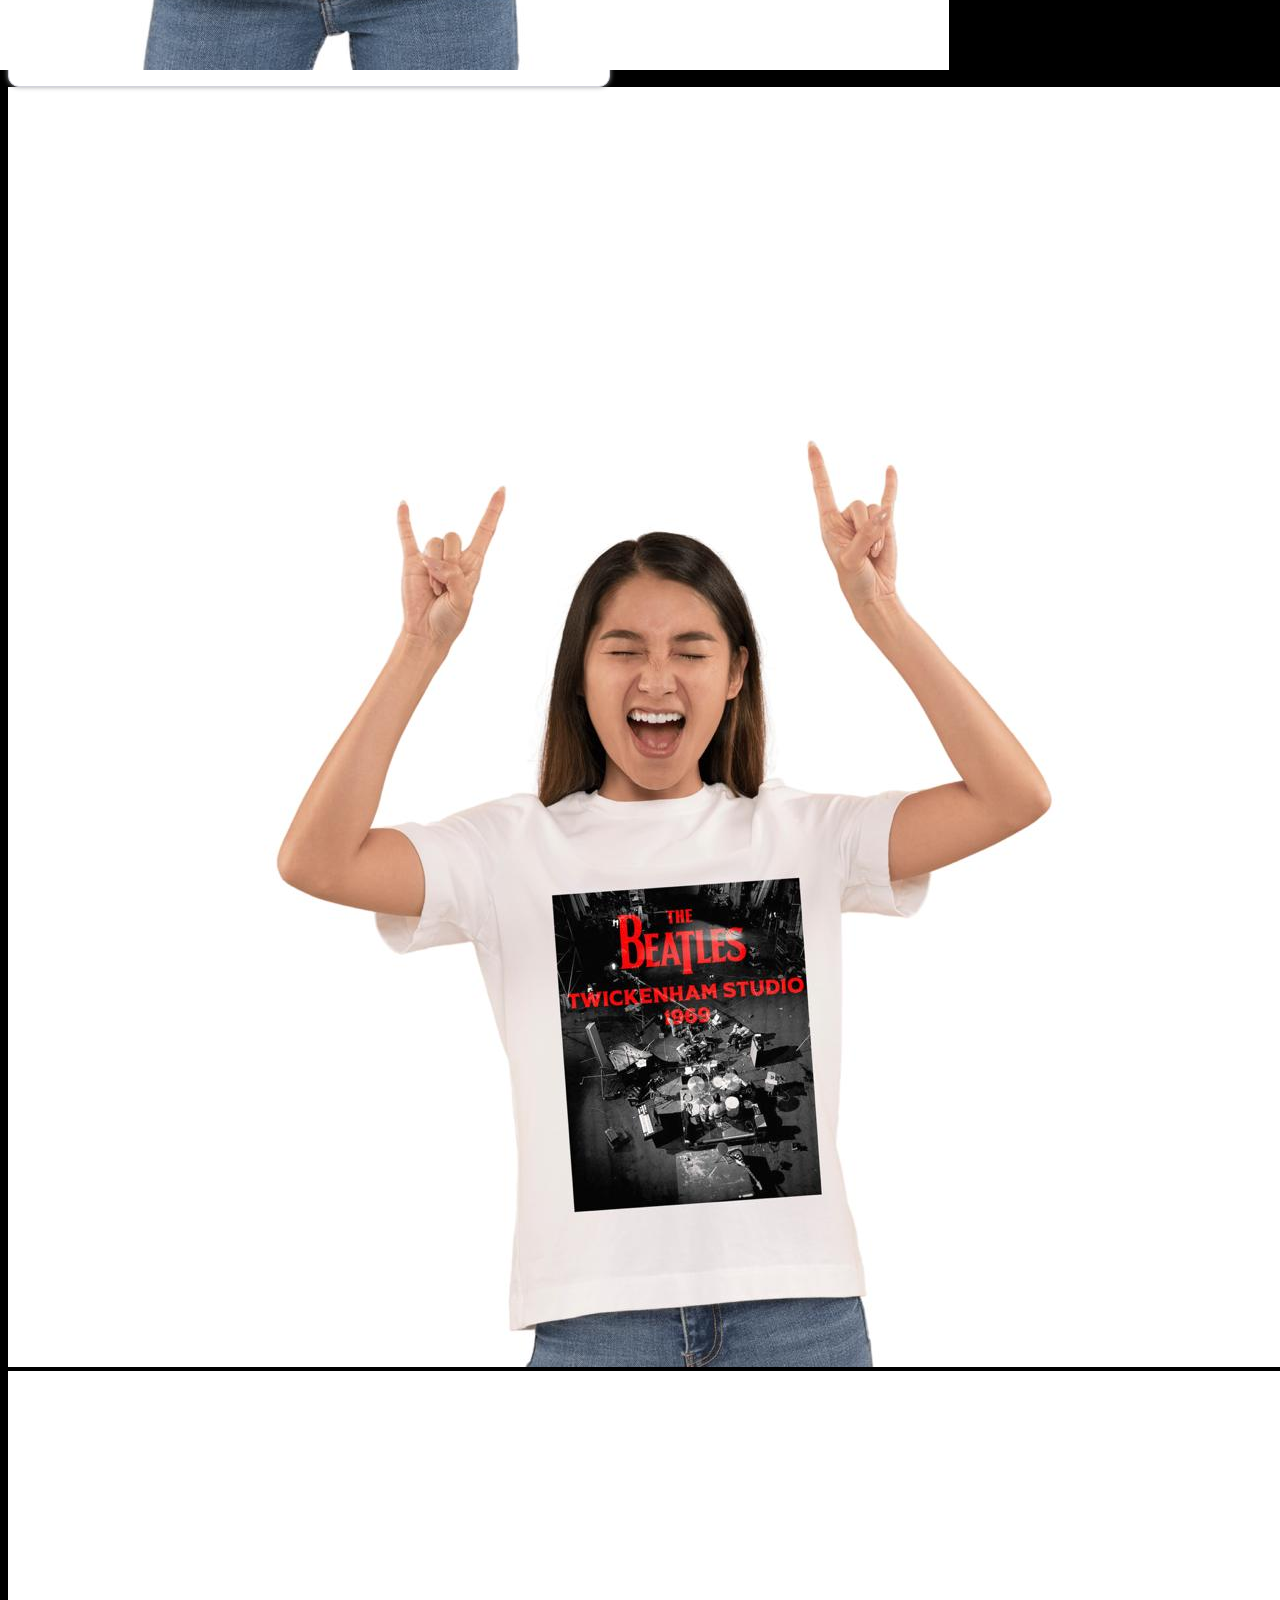
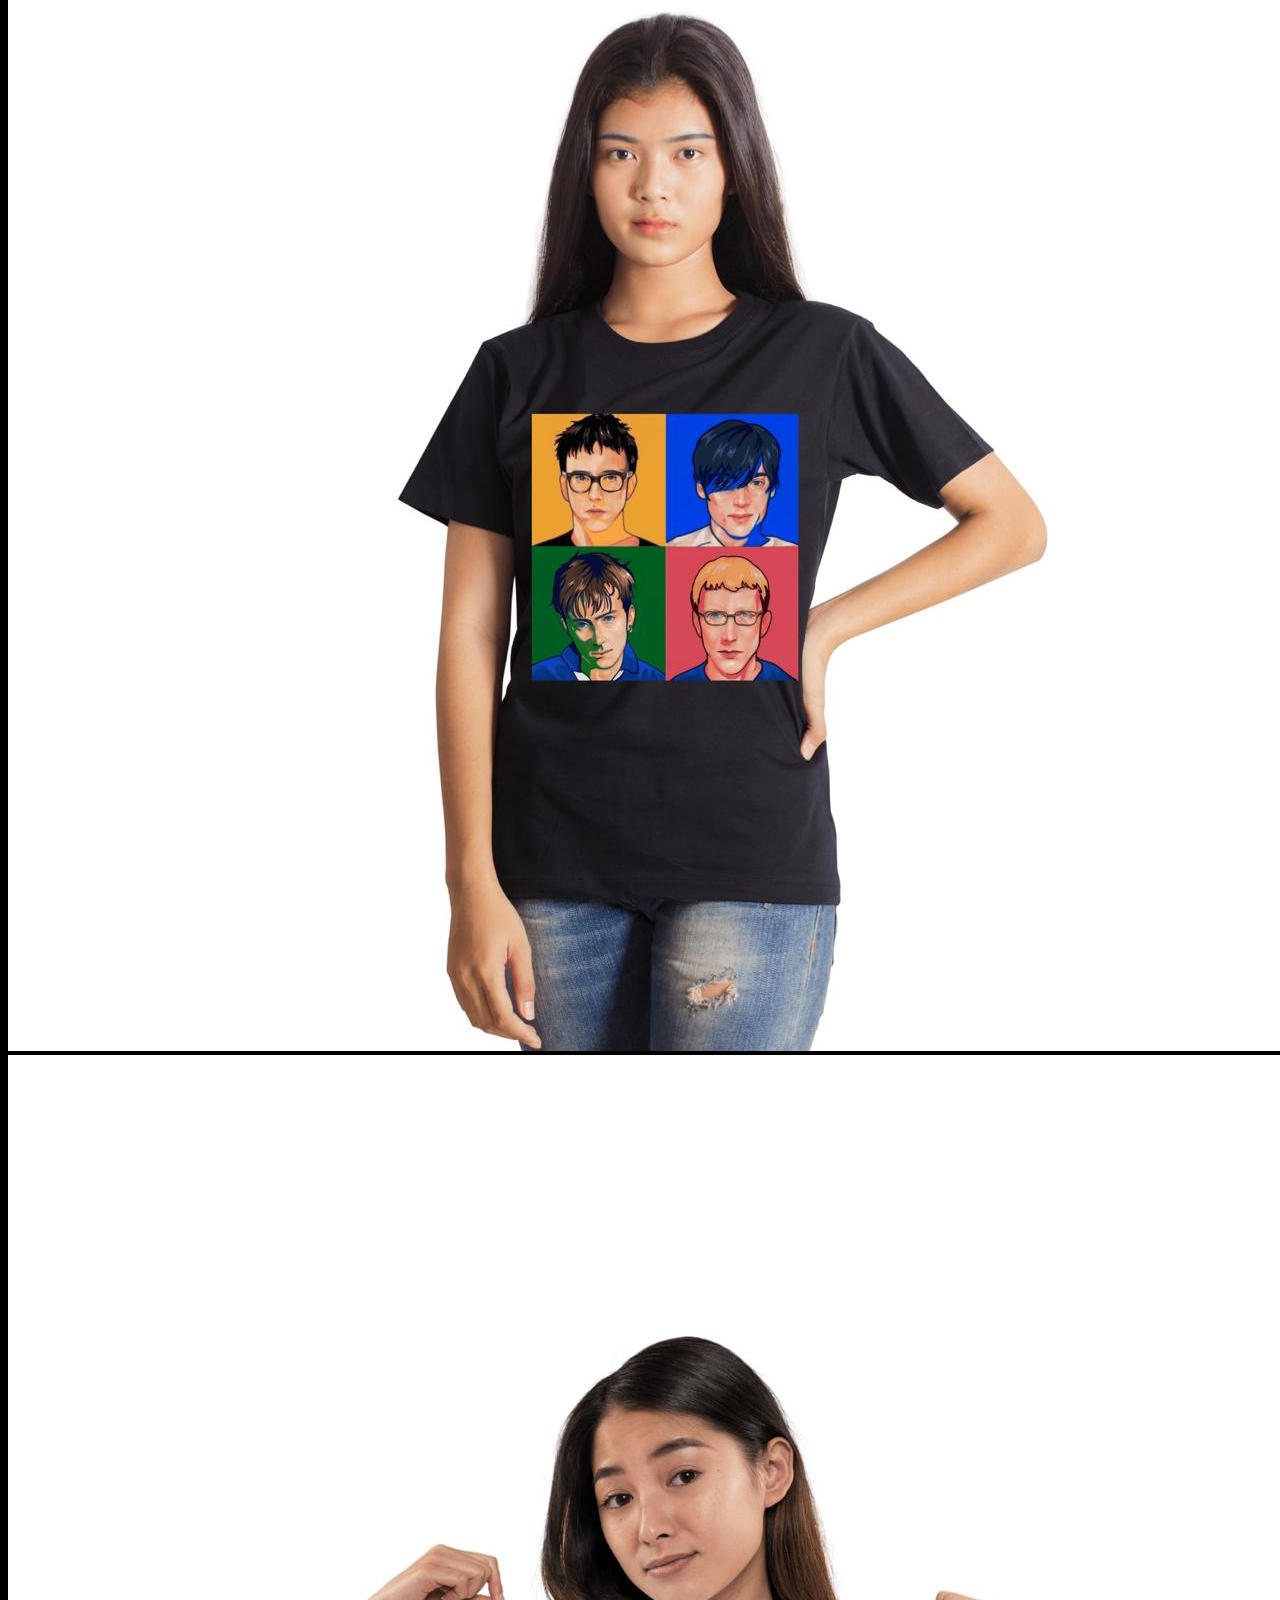
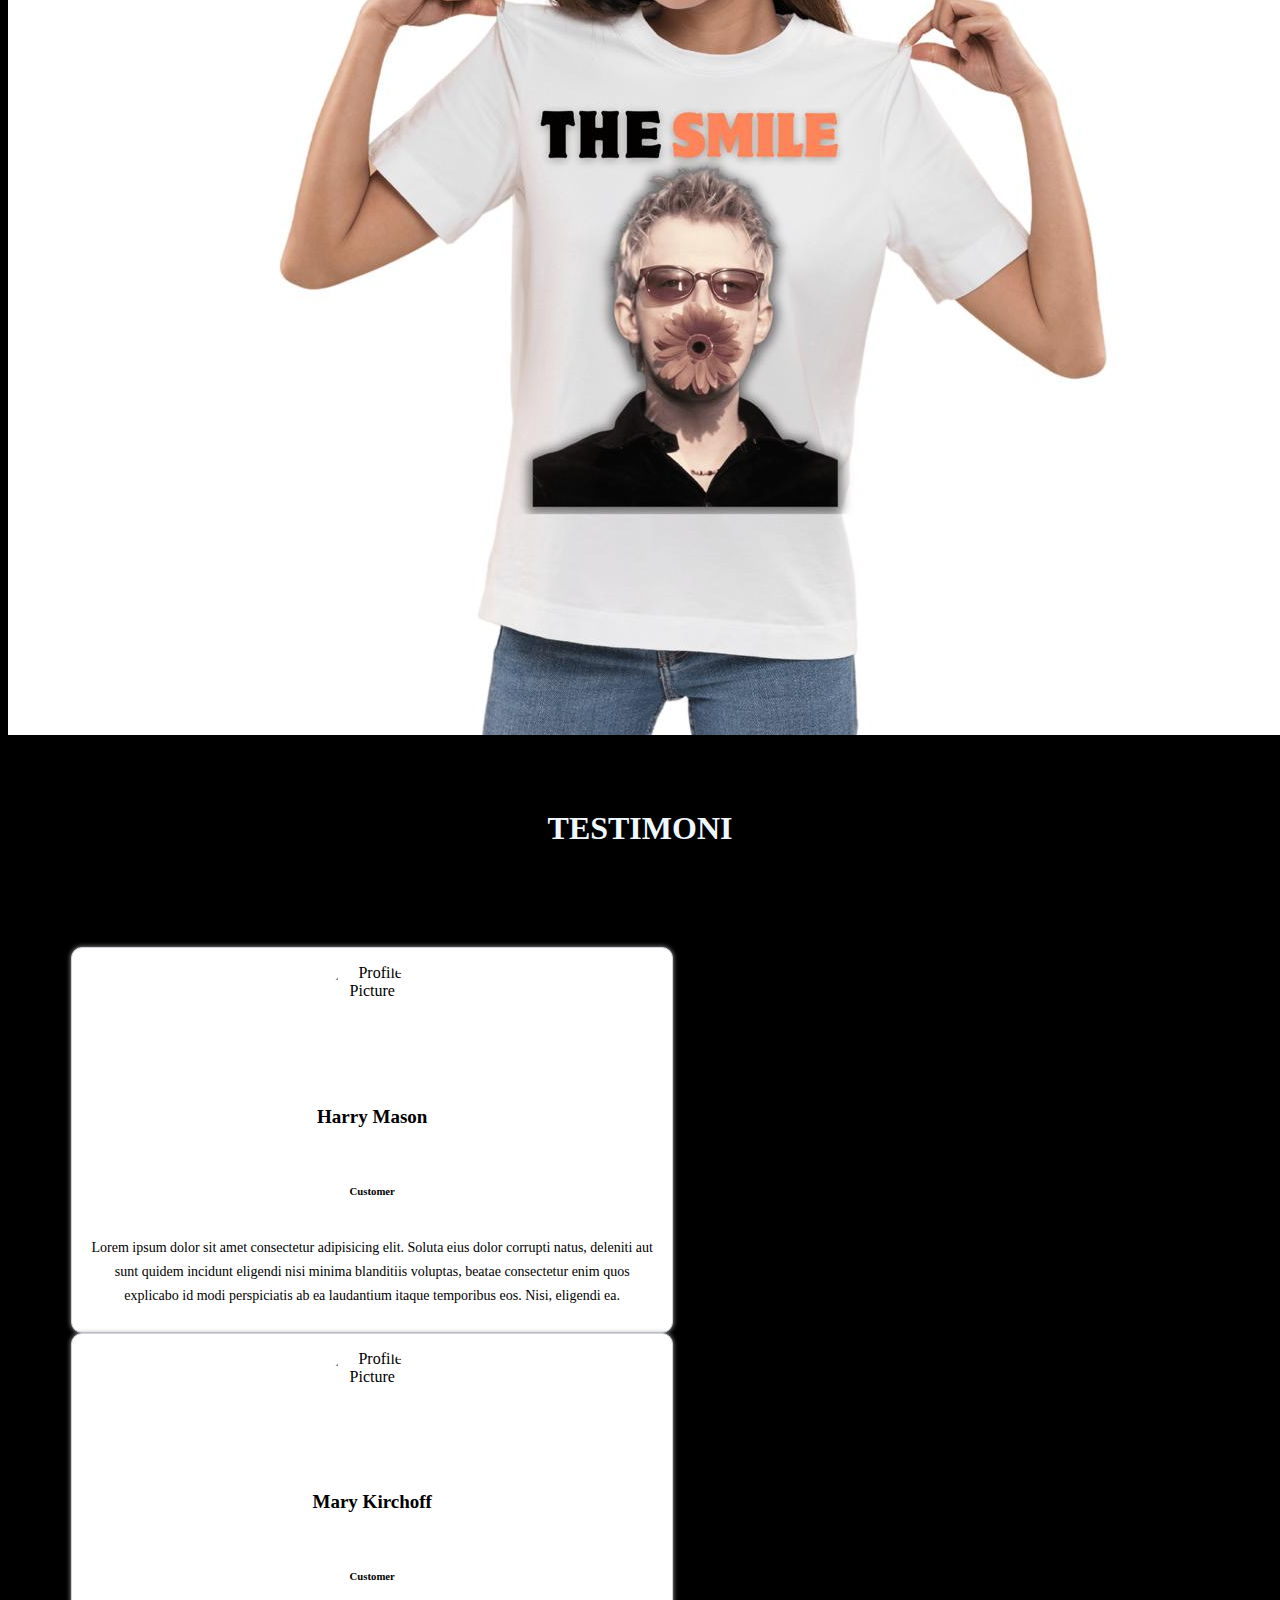
==== commit 53f55da4: "penambahan section produk" ====
--- a/index.html
+++ b/index.html
@@ -29,10 +29,10 @@
               <a class="nav-link" href="about.html">About Us</a>
             </li>
             <li class="nav-item">
-              <a class="nav-link" href="#">Product</a>
-            </li>
-            <li class="nav-item">
-              <a class="nav-link" href="#">Review</a>
+              <a class="nav-link" href="#product-section">Product</a>
+            </li>
+            <li class="nav-item">
+              <a class="nav-link" href="#review-section">Review</a>
             </li>
             <li class="nav-item">
               <a class="nav-link" href="#">Contact Us</a>
@@ -65,9 +65,80 @@
       </div>
     </div>
 
+    <!-- section product -->
+    <div class="product" id="product-section">
+      <h1 class="tites" style="color: black;">PRODUCT</h1>
+      <div class="foto-produk">
+        <div class="card col-lg-2 col-md-6 col-sm-12">
+          <div class="card-body">
+            <img src="produk/p1.jpeg" class="foto" alt="produk1" data-toggle="modal" data-target="#modal1">
+          </div>
+        </div>
+        <div class="card col-lg-2 col-md-6 col-sm-12">
+          <div class="card-body">
+            <img src="produk/p2.jpeg" class="foto" alt="produk2" data-toggle="modal" data-target="#modal2">
+          </div>
+        </div>
+        <div class="card col-lg-6 col-md-6 col-sm-12">
+          <div class="card-body">
+            <img src="produk/p3.jpeg" class="foto" alt="produk3" data-toggle="modal" data-target="#modal3">
+          </div>
+        </div>
+        <div class="card col-lg-2 col-md-6 col-sm-12">
+          <div class="card-body">
+            <img src="produk/p1.jpeg" class="foto" alt="produk1" data-toggle="modal" data-target="#modal1">
+          </div>
+        </div>
+        <div class="card col-lg-2 col-md-6 col-sm-12">
+          <div class="card-body">
+            <img src="produk/p2.jpeg" class="foto" alt="produk2" data-toggle="modal" data-target="#modal2">
+          </div>
+        </div>
+        <div class="card col-lg-6 col-md-6 col-sm-12">
+          <div class="card-body">
+            <img src="produk/p3.jpeg" class="foto" alt="produk3" data-toggle="modal" data-target="#modal3">
+          </div>
+        </div>
+      </div>
+    </div>
+
+    <!-- Modal 1 -->
+      <div class="modal fade" id="modal1" tabindex="-1" role="dialog" aria-labelledby="modal1Label" aria-hidden="true">
+          <div class="modal-dialog" role="document">
+          <div class="modal-content">
+              <div class="modal-body">
+              <img src="produk/p1.jpeg" class="img-fluid" alt="produk1">
+              </div>
+          </div>
+          </div>
+      </div>
+      
+      <!-- Modal 2 -->
+      <div class="modal fade" id="modal2" tabindex="-1" role="dialog" aria-labelledby="modal2Label" aria-hidden="true">
+          <div class="modal-dialog" role="document">
+          <div class="modal-content">
+              <div class="modal-body">
+              <img src="produk/p2.jpeg" class="img-fluid" alt="produk2">
+              </div>
+          </div>
+          </div>
+      </div>
+      
+      <!-- Modal 3 -->
+      <div class="modal fade" id="modal3" tabindex="-1" role="dialog" aria-labelledby="modal3Label" aria-hidden="true">
+          <div class="modal-dialog" role="document">
+          <div class="modal-content">
+              <div class="modal-body">
+              <img src="produk/p3.jpeg" class="img-fluid" alt="produk3">
+              </div>
+          </div>
+          </div>
+      </div>
+      <!-- end of section product -->
+
     <!-- testimoni -->
     <h1 class="tites">TESTIMONI</h1>
-    <div class="snippet-body" style="padding-bottom: 50px;">
+    <div class="snippet-body" style="padding-bottom: 50px;" id="review-section">
         <div class="items">
             <div class="card">
                 
@@ -126,6 +197,7 @@
     <script src="https://cdn.jsdelivr.net/npm/@popperjs/core@2.11.6/dist/umd/popper.min.js" integrity="sha384-oBqDVmMz9ATKxIep9tiCxS/Z9fNfEXiDAYTujMAeBAsjFuCZSmKbSSUnQlmh/jp3" crossorigin="anonymous"></script>
     <script src="https://cdn.jsdelivr.net/npm/bootstrap@5.2.3/dist/js/bootstrap.bundle.min.js" integrity="sha384-kenU1KFdBIe4zVF0s0G1M5b4hcpxyD9F7jL+jjXkk+Q2h455rYXK/7HAuoJl+0I4" crossorigin="anonymous"></script>
     <script src="https://cdn.jsdelivr.net/npm/slick-carousel@1.8.1/slick/slick.min.js"></script>
+    <script src="https://stackpath.bootstrapcdn.com/bootstrap/4.3.1/js/bootstrap.bundle.min.js"></script>
     <script src="js/testimoni.js"></script>
   </body>
 </html>
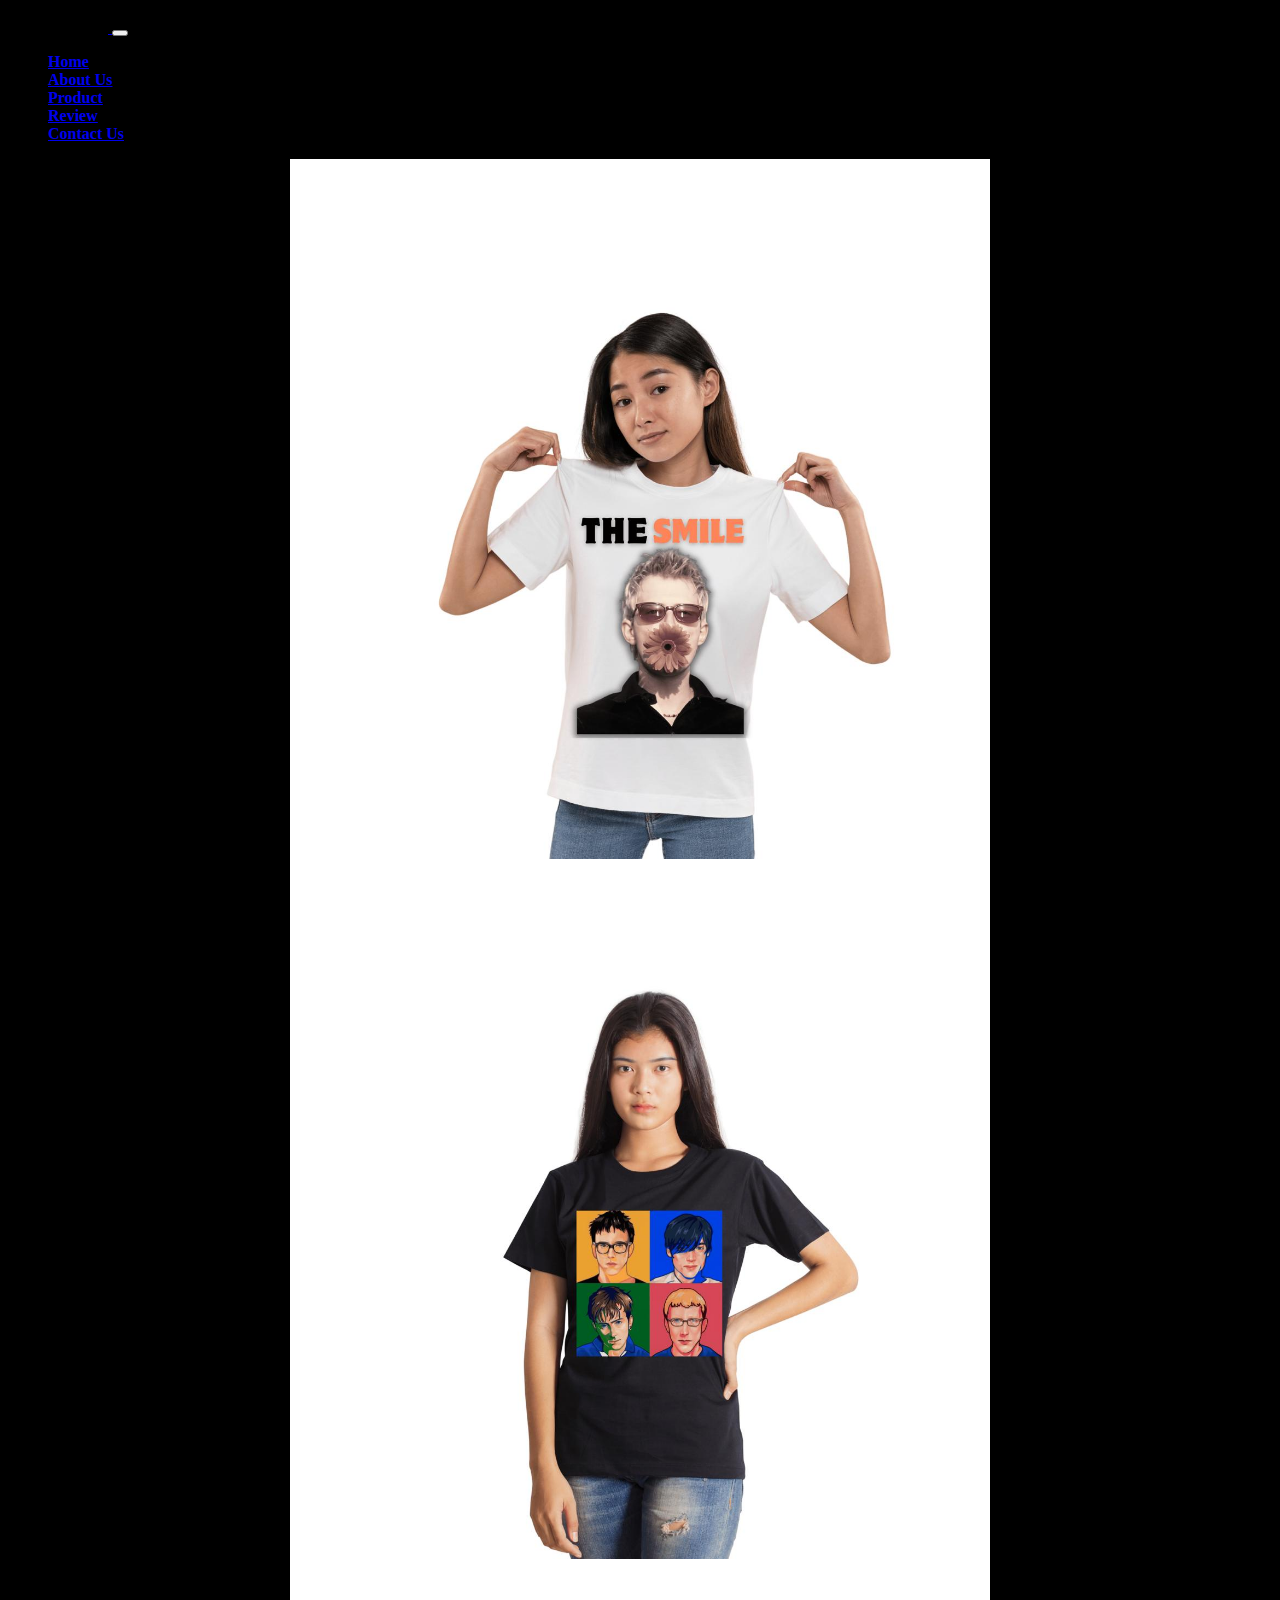
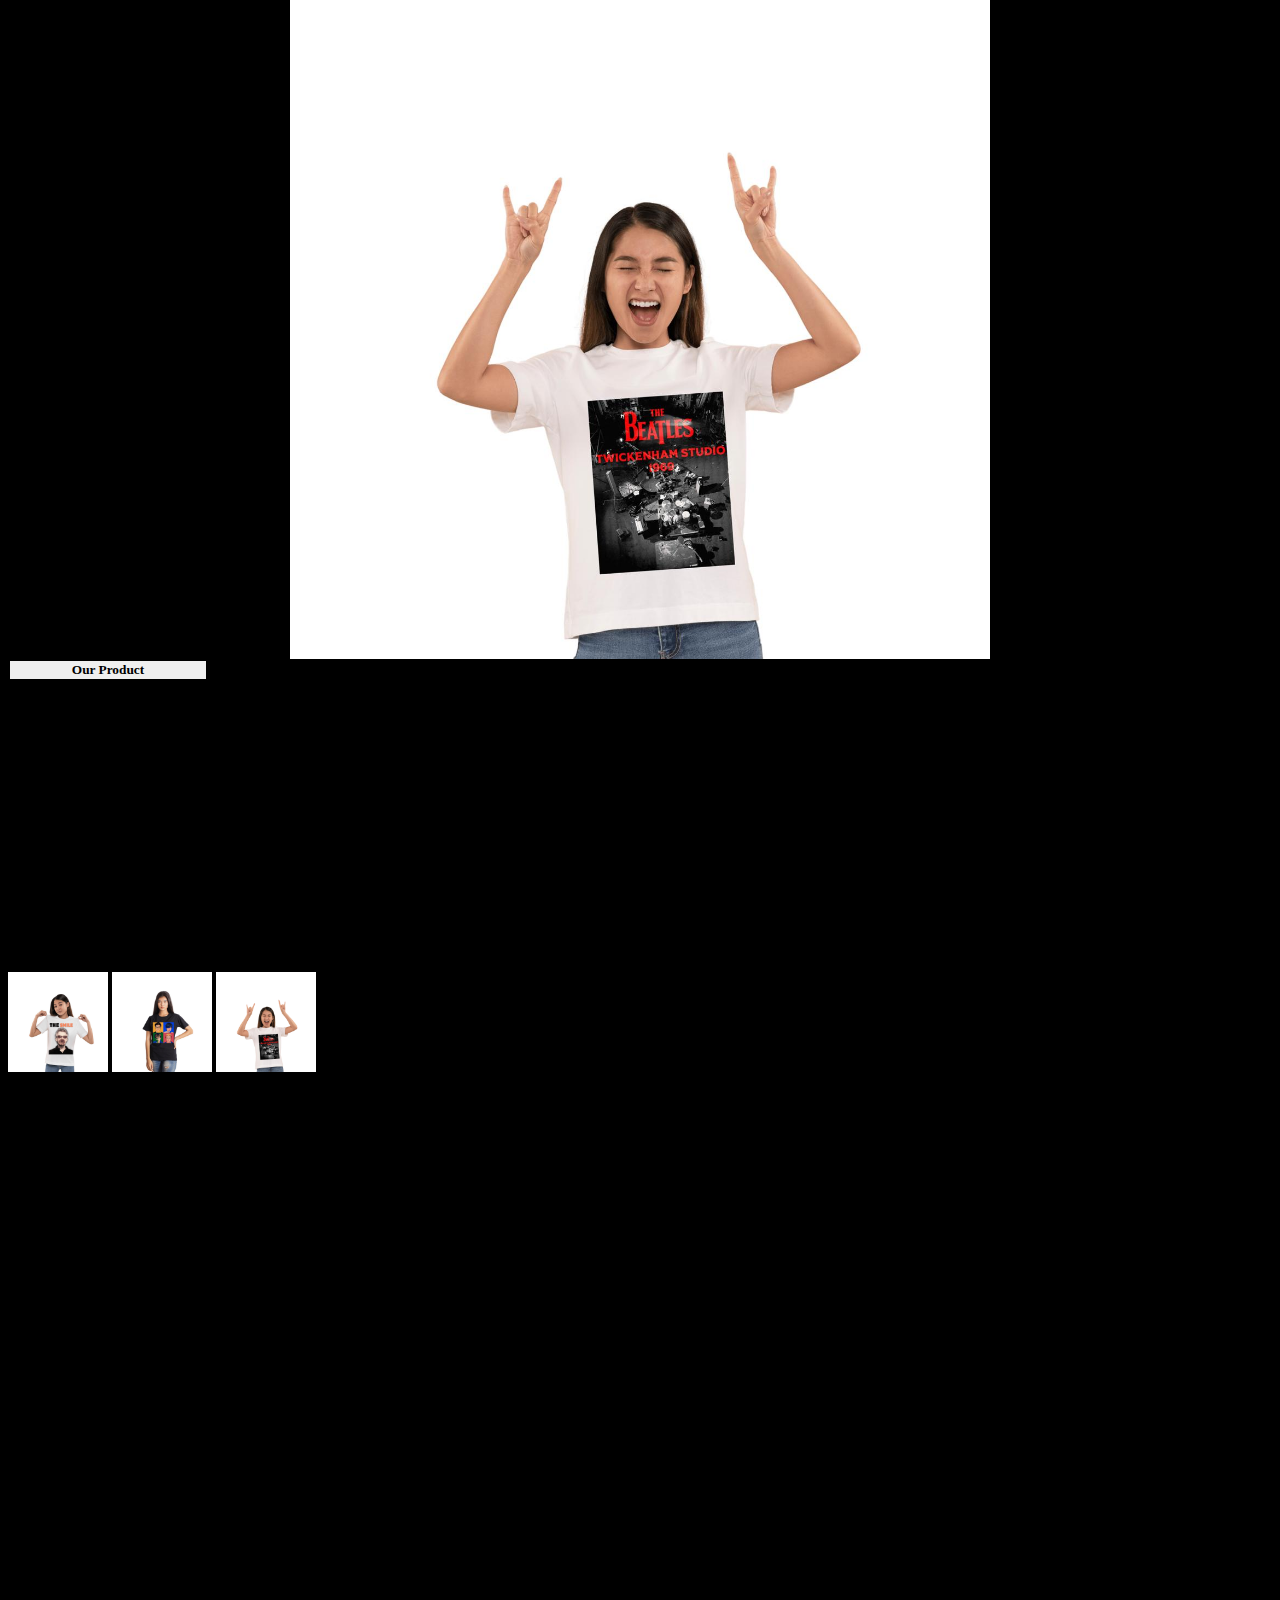
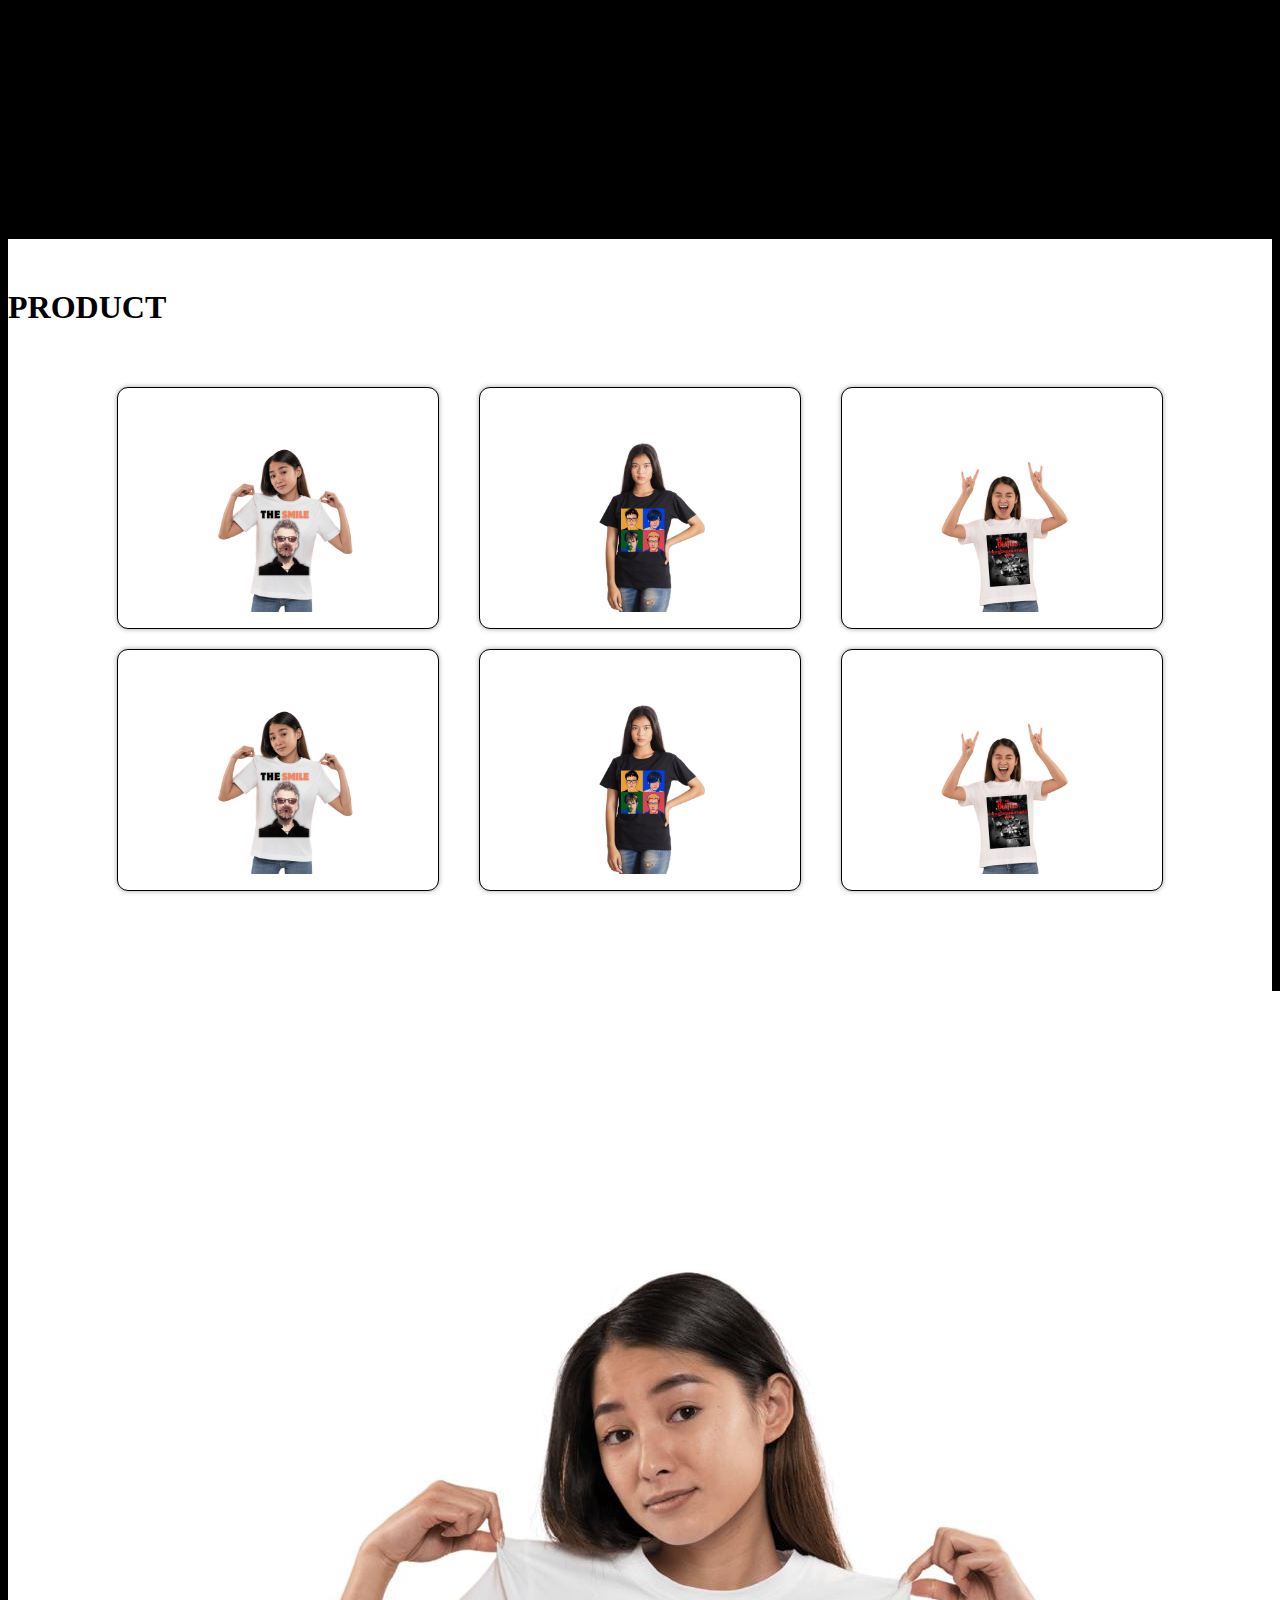
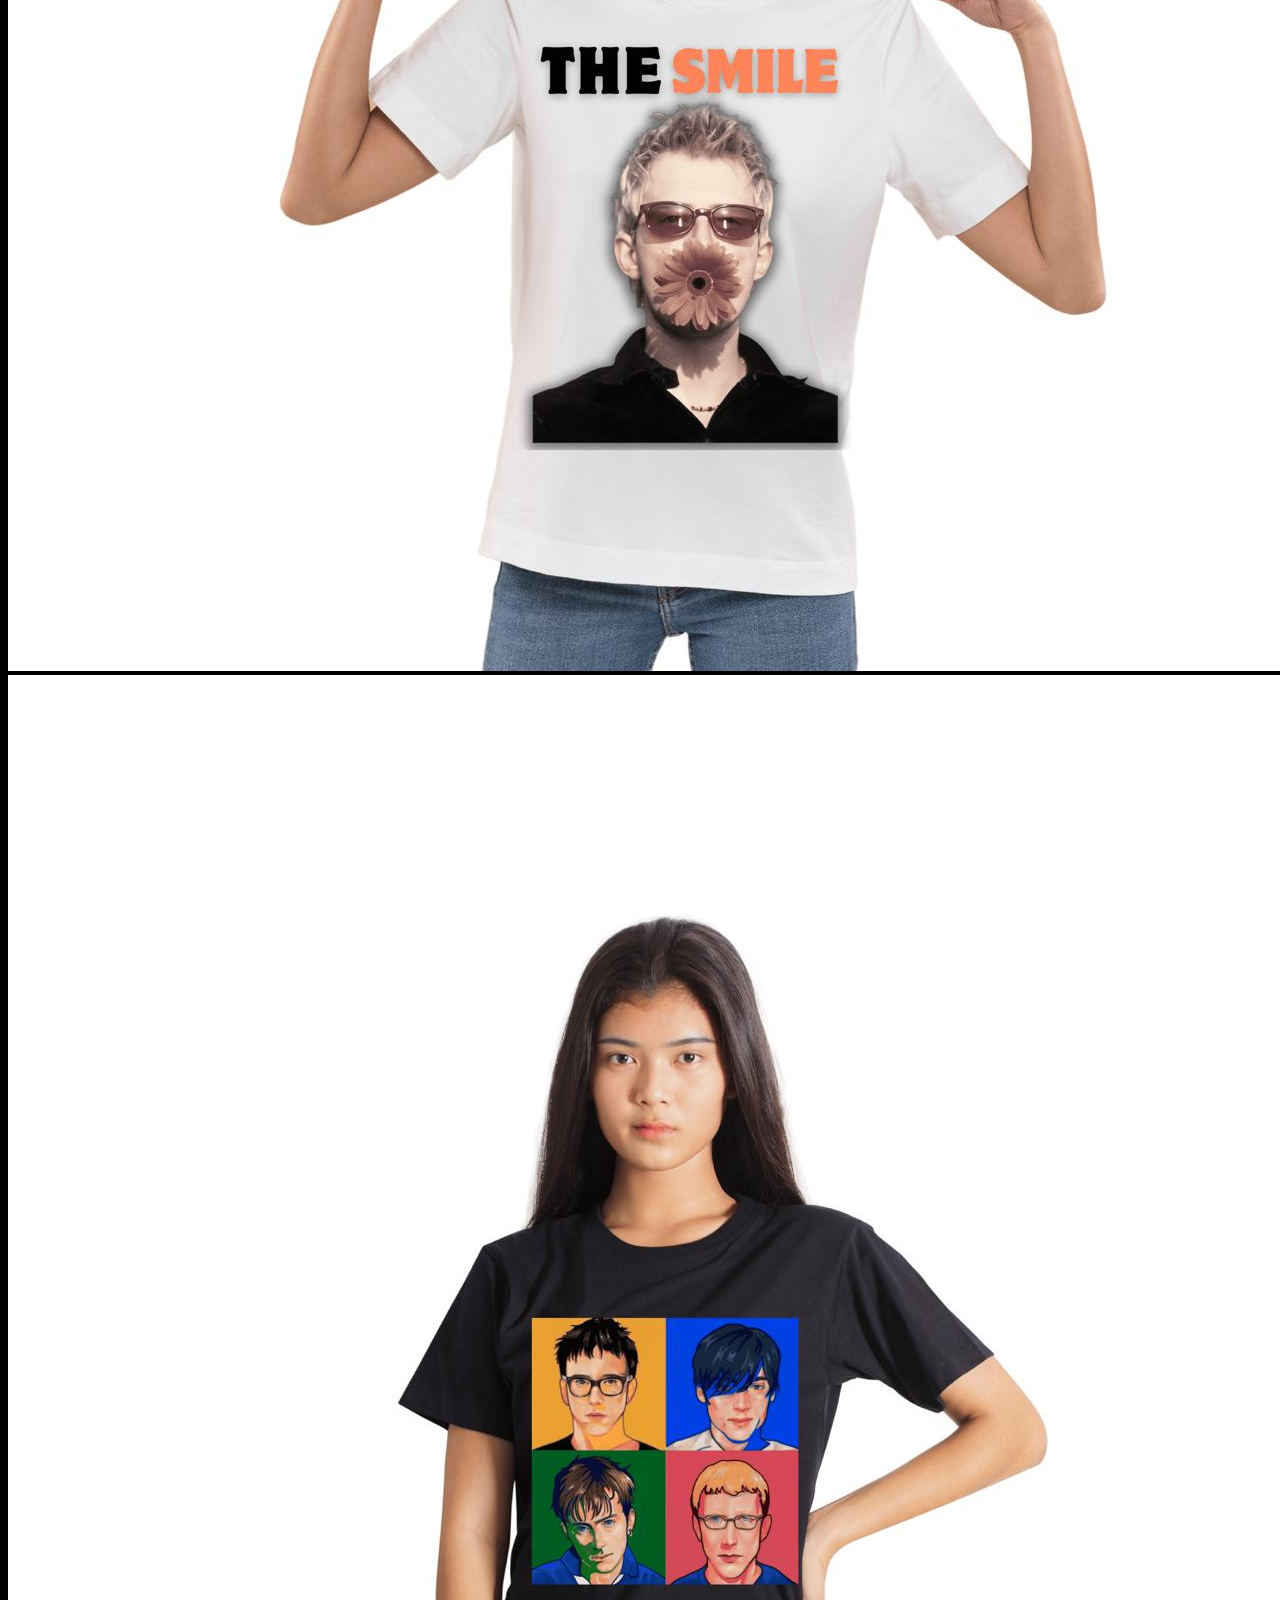
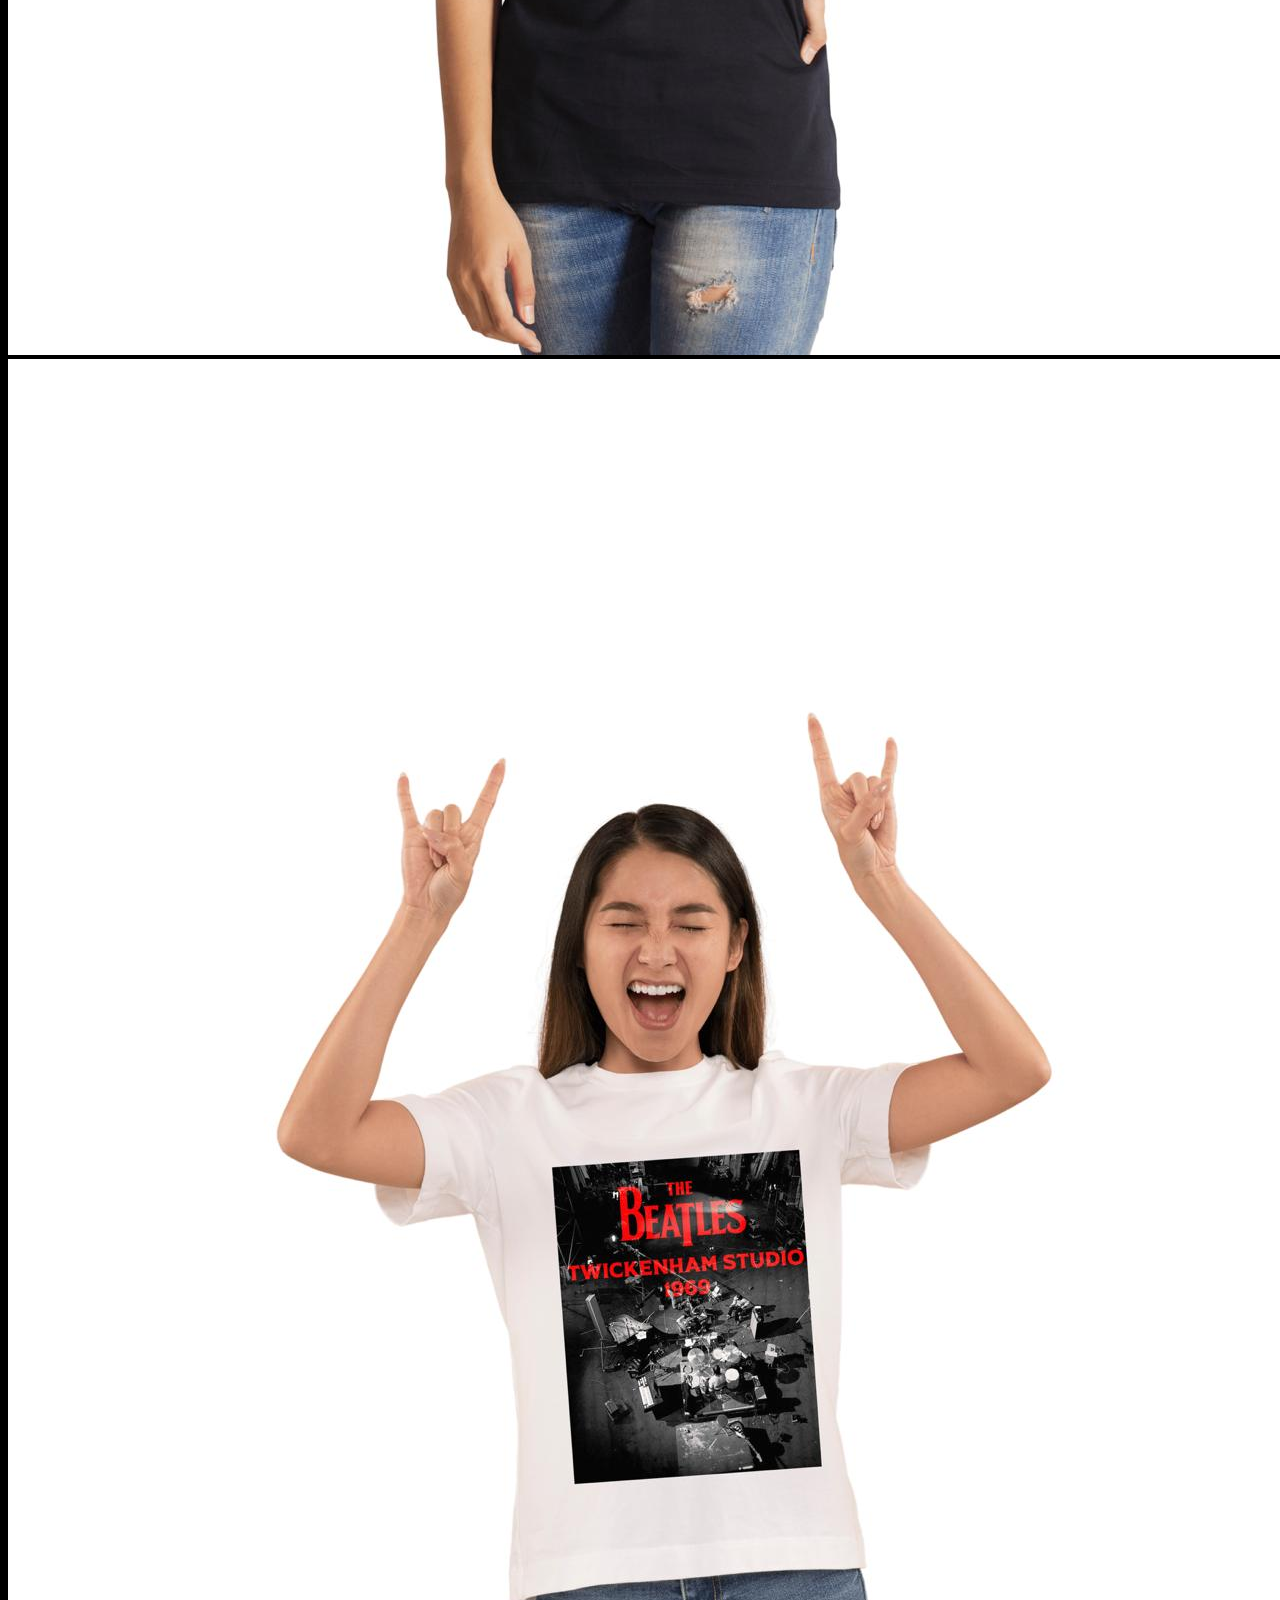
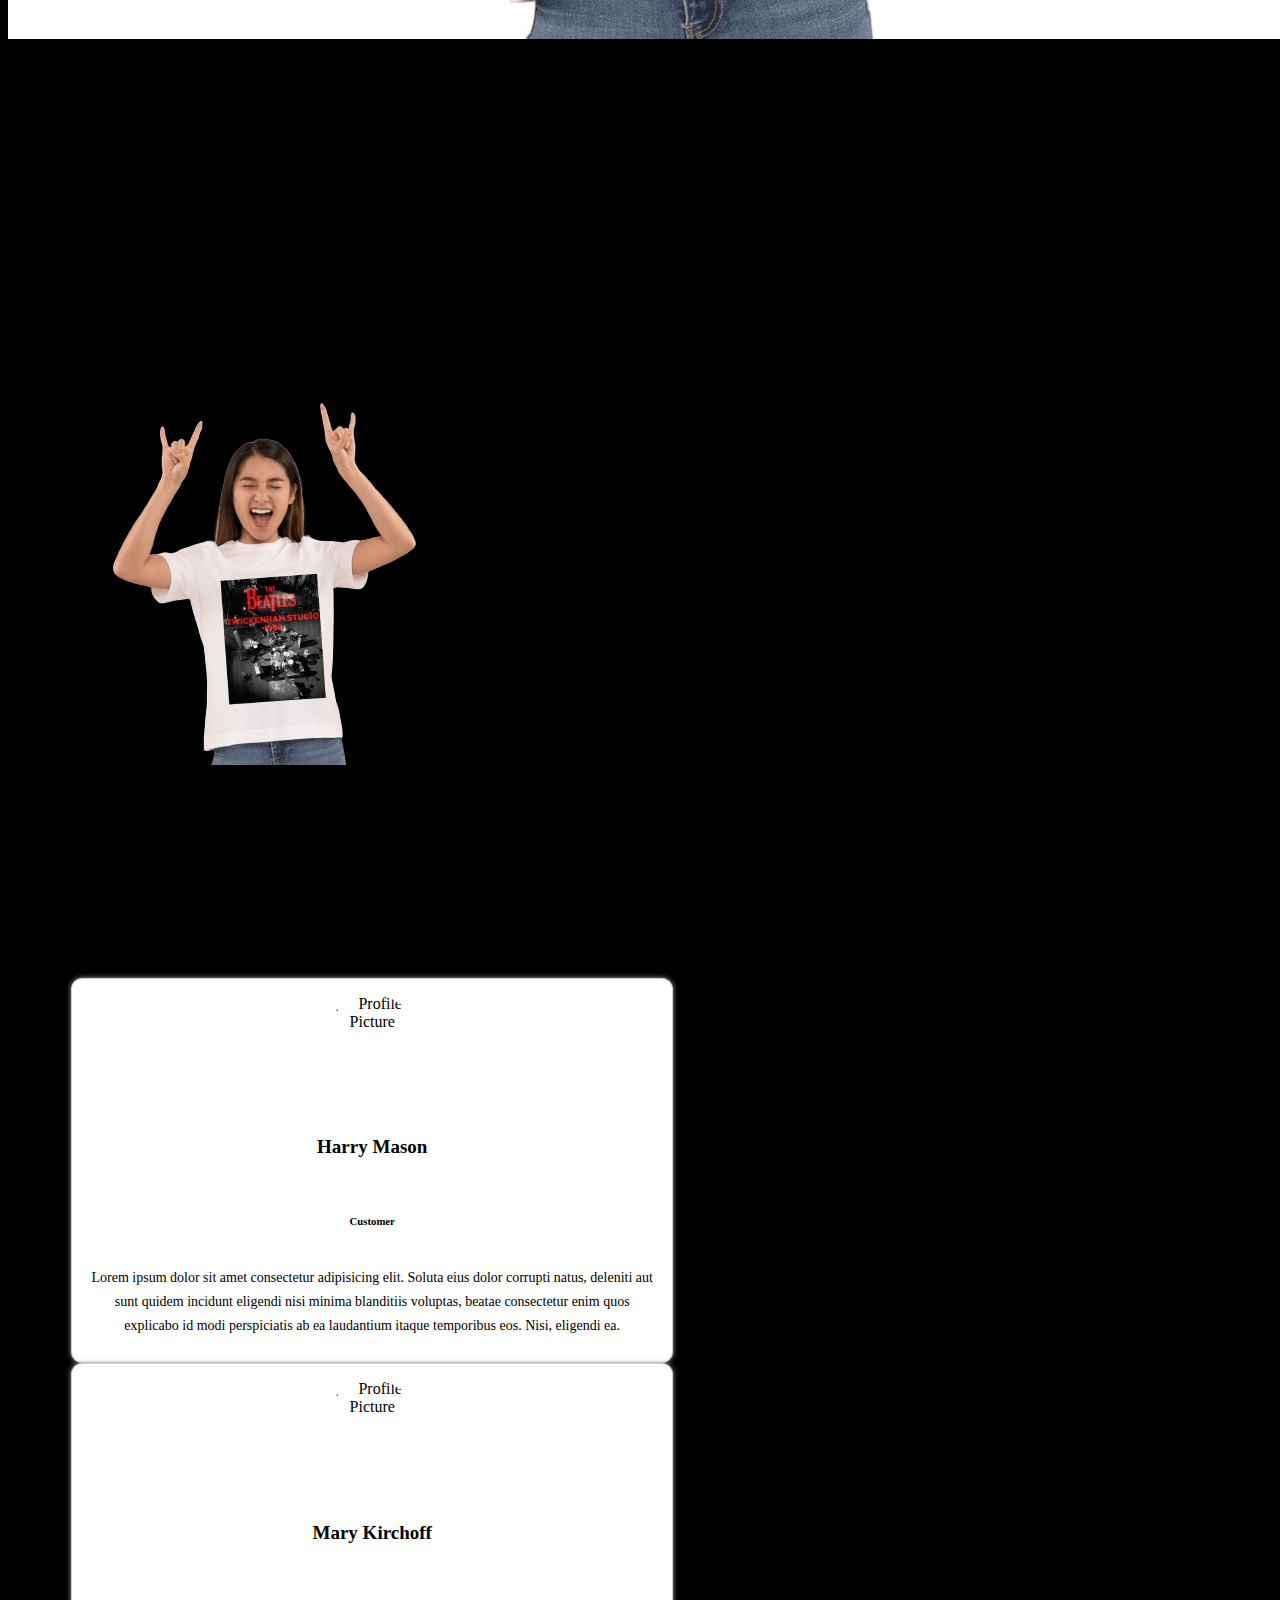
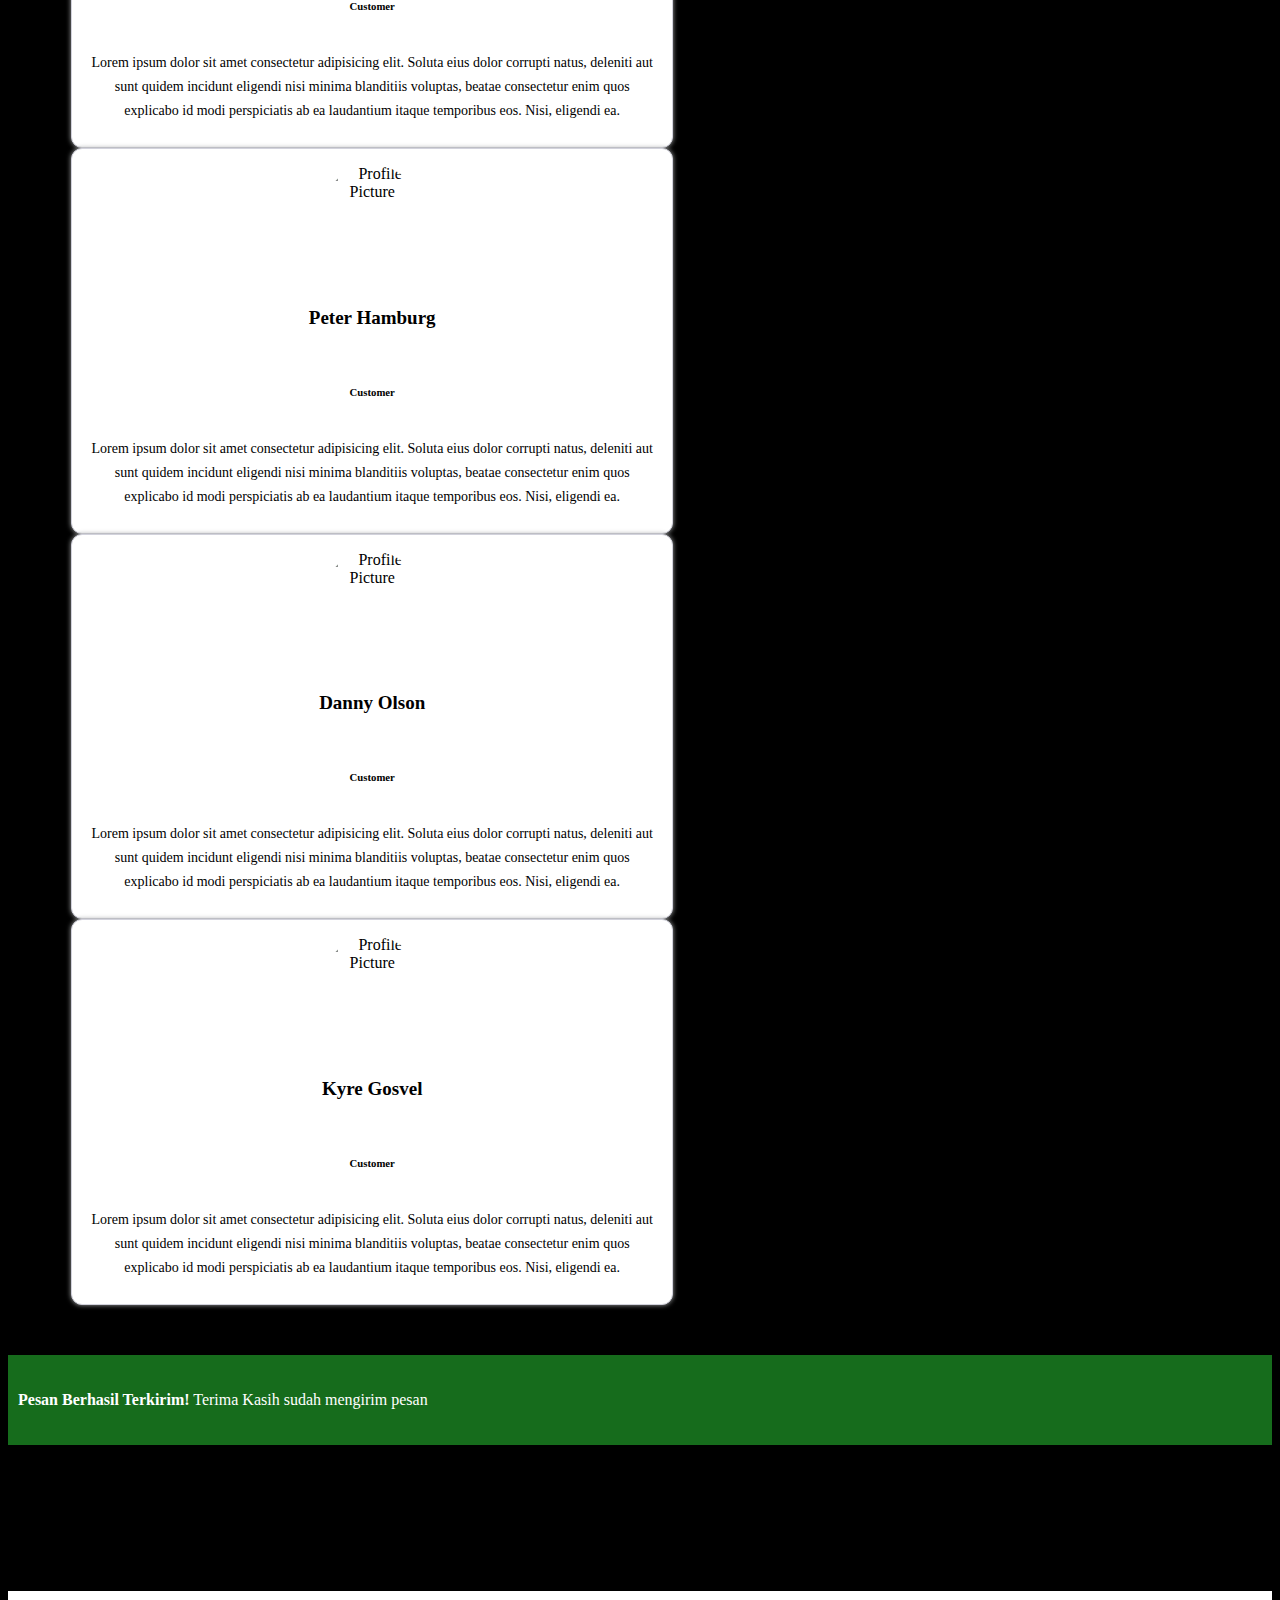
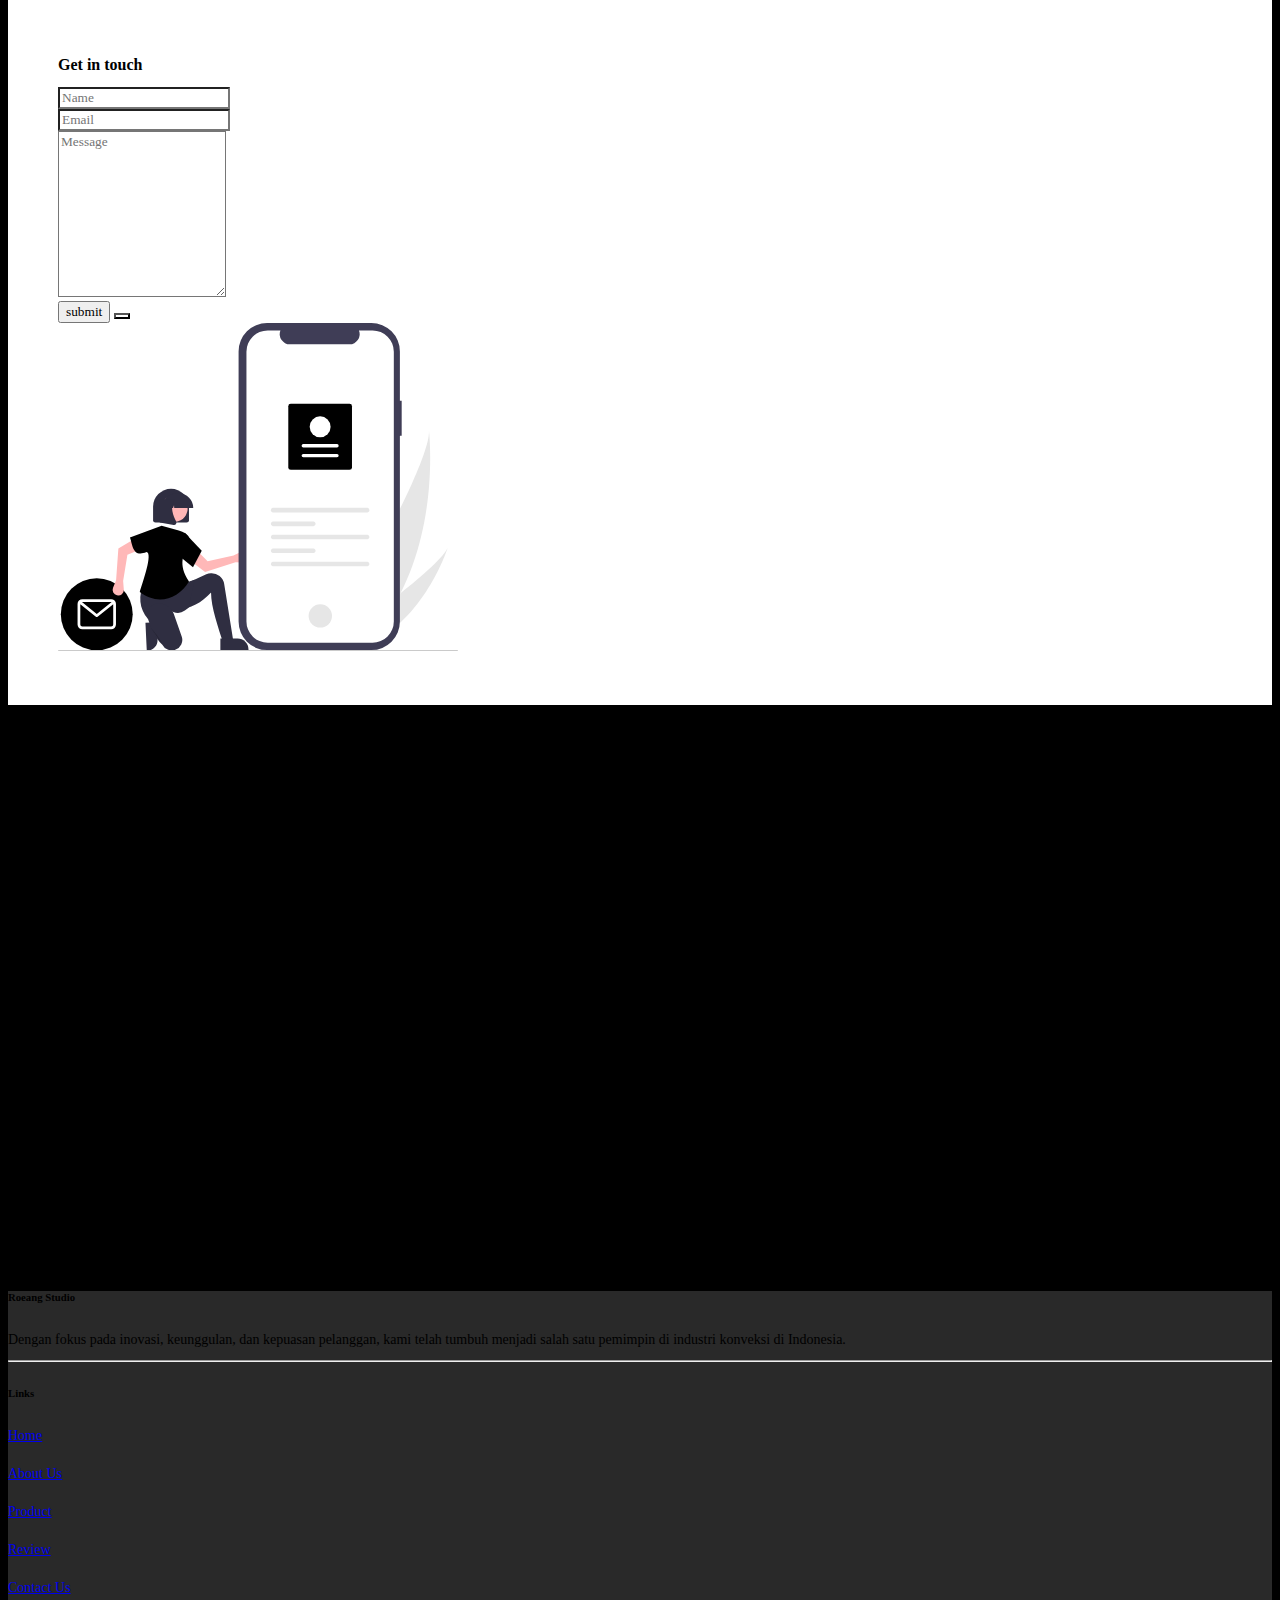
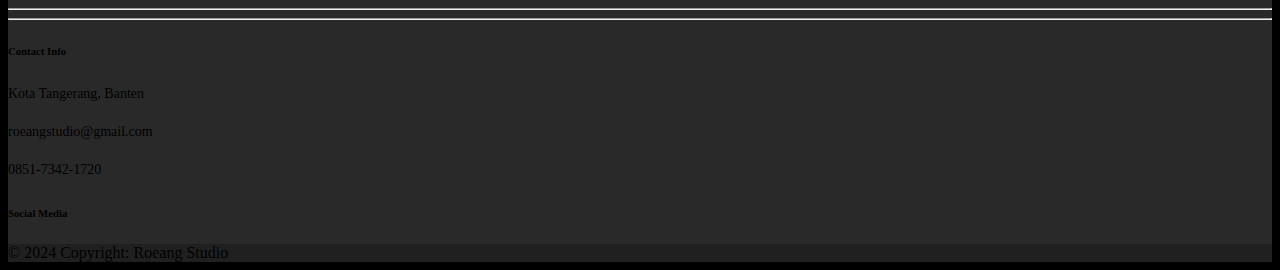
==== commit 6cc96ffe: "revisi all" ====
--- a/index.html
+++ b/index.html
@@ -6,57 +6,65 @@
     <title>UMKM Roeang Studio</title>
     <link href="https://cdn.jsdelivr.net/npm/bootstrap@5.2.3/dist/css/bootstrap.min.css" rel="stylesheet" integrity="sha384-rbsA2VBKQhggwzxH7pPCaAqO46MgnOM80zW1RWuH61DGLwZJEdK2Kadq2F9CUG65" crossorigin="anonymous" />
     <link rel="stylesheet" href="css/style.css" />
-    <link rel="stylesheet" href="css/testimoni.css">
+    <link rel="stylesheet" href="css/testimoni.css" />
     <link rel="icon" type="image/png" href="images/favicon.png" />
-    <link rel="stylesheet" type="text/css" href="https://cdn.jsdelivr.net/gh/kenwheeler/slick@1.8.1/slick/slick-theme.css">
-    <link rel="stylesheet" type="text/css" href="https://cdn.jsdelivr.net/npm/slick-carousel@1.8.1/slick/slick.css">
-    
+    <link rel="stylesheet" type="text/css" href="https://cdn.jsdelivr.net/gh/kenwheeler/slick@1.8.1/slick/slick-theme.css" />
+    <link rel="stylesheet" type="text/css" href="https://cdn.jsdelivr.net/npm/slick-carousel@1.8.1/slick/slick.css" />
+    <script src="https://kit.fontawesome.com/2f708729c7.js" crossorigin="anonymous"></script>
+    <script src="https://polyfill.io/v3/polyfill.min.js?features=default"></script>
+    <script type="module" src="./js/script.js"></script>
   </head>
   <body>
     <!-- nav diganti ke bg info dlu ya menyesuaikan.. klo emng ragu nnti ganti aja-->
-    <nav class="navbar navbar-expand-lg bg-info">
+    <nav class="navbar navbar-expand-lg navbar-light bg-light sticky-top" >
       <div class="container">
-        <a class="navbar-brand" href="index.html">Roeang Studio</a>
+        <a class="navbar-brand" href="#home">
+          <img src="./images/favicon.png" alt="" width="100" height="25" />
+        </a>
         <button class="navbar-toggler" type="button" data-bs-toggle="collapse" data-bs-target="#navbarNav" aria-controls="navbarNav" aria-expanded="false" aria-label="Toggle navigation">
           <span class="navbar-toggler-icon"></span>
         </button>
-        <div class="collapse navbar-collapse" id="navbarNav">
+        <div class="collapse navbar-collapse flex-grow-0" id="navbarNav">
           <ul class="navbar-nav">
             <li class="nav-item">
-              <a class="nav-link active" aria-current="page" href="index.html">Home</a>
-            </li>
-            <li class="nav-item">
-              <a class="nav-link" href="about.html">About Us</a>
+              <a class="nav-link active" aria-current="page" href="#home">Home</a>
+            </li>
+            <li class="nav-item">
+              <a class="nav-link" href="#about">About Us</a>
             </li>
             <li class="nav-item">
               <a class="nav-link" href="#product-section">Product</a>
             </li>
             <li class="nav-item">
-              <a class="nav-link" href="#review-section">Review</a>
-            </li>
-            <li class="nav-item">
-              <a class="nav-link" href="#">Contact Us</a>
+              <a class="nav-link" href="#review">Review</a>
+            </li>
+            <li class="nav-item">
+              <a class="nav-link" href="#contact">Contact Us</a>
             </li>
           </ul>
         </div>
       </div>
     </nav>
 
-    <div class="container-fluid g-0">
+    <div class="container-fluid g-0" id="home">
       <div id="carouselExampleControls" class="carousel slide position-relative" data-bs-ride="carousel">
         <div class="carousel-inner">
           <div class="carousel-item active">
-            <img src="images/Profile1.jpeg" class="d-block w-100" alt="..." height="1000px" style="object-fit: cover" />
+            <img src="images/Profile1.jpeg" class="d-block w-100" alt="..." height="700px" style="object-fit: cover" />
           </div>
           <div class="carousel-item">
-            <img src="images/Profile2.jpeg" class="d-block w-100" alt="..." height="1000px" style="object-fit: cover" />
+            <img src="images/Profile2.jpeg" class="d-block w-100" alt="..." height="700px" style="object-fit: cover" />
           </div>
           <div class="carousel-item">
-            <img src="images/Profile3.jpeg" class="d-block w-100" alt="..." height="1000px" style="object-fit: cover" />
-          </div>
-        </div>
-        <button class="btn btn-outline-dark button position-absolute">Our Product</button>
-        <!-- <h1 class="position-absolute title">FEEL<br />BETTER</h1> -->
+            <img src="images/Profile3.jpeg" class="d-block w-100" alt="..." height="700px" style="object-fit: cover" />
+          </div>
+        </div>
+        <button class="btn btn-outline-dark button position-absolute btn-ourProduct">Our Product</button>
+        <h1 class="position-absolute title">
+          FEEL
+          <br />
+          BETTER
+        </h1>
         <div class="d-flex align-items-center gap-3 position-absolute" id="img-small">
           <img src="images/Profile1.jpeg" alt="..." height="100px" style="object-fit: cover" />
           <img src="images/Profile2.jpeg" alt="..." height="100px" style="object-fit: cover" />
@@ -65,133 +73,312 @@
       </div>
     </div>
 
+    <!-- about -->
+    <div class="container py-4" id="about">
+      <div id="text-slider" class="d-flex gap-5 justify-content-center mt-5">
+        <p class="text-light fw-semibold fs-5">ROEANG STUDIO</p>
+        <p class="text-light fw-semibold fs-5">ROEANG STUDIO</p>
+        <p class="text-light fw-semibold fs-5">ROEANG STUDIO</p>
+        <p class="text-light fw-semibold fs-5">ROEANG STUDIO</p>
+        <p class="text-light fw-semibold fs-5">ROEANG STUDIO</p>
+        <p class="text-light fw-semibold fs-5">ROEANG STUDIO</p>
+      </div>
+      <section class="d-flex flex-column justify-content-center align-items-center gap-5">
+        <h1 class="text-center text-light lh-lg fw-bolder" style="font-size: 50px; margin-top: 100px">ROEANG STUDIO</h1>
+        <p class="text-light text-center w-50 fs-6">
+          Selamat datang di Roeang Studio, mitra terpercaya Anda dalam dunia konveksi yang berkualitas tinggi. Didirikan pada tahun 2024, kami telah memberikan solusi pakaian berkualitas tinggi kepada pelanggan dari berbagai industri.
+          Dengan fokus pada inovasi, keunggulan, dan kepuasan pelanggan, kami telah tumbuh menjadi salah satu pemimpin di industri konveksi di Indonesia.
+        </p>
+        <h5 class="text-light text-center">100% TRUSTED</h5>
+      </section>
+      <div id="text-slider" class="d-flex gap-5 justify-content-center mb-5 mt-5">
+        <p class="text-light fw-semibold fs-5">ROEANG STUDIO</p>
+        <p class="text-light fw-semibold fs-5">ROEANG STUDIO</p>
+        <p class="text-light fw-semibold fs-5">ROEANG STUDIO</p>
+        <p class="text-light fw-semibold fs-5">ROEANG STUDIO</p>
+        <p class="text-light fw-semibold fs-5">ROEANG STUDIO</p>
+        <p class="text-light fw-semibold fs-5">ROEANG STUDIO</p>
+      </div>
+    </div>
+    <!-- end About -->
     <!-- section product -->
     <div class="product" id="product-section">
-      <h1 class="tites" style="color: black;">PRODUCT</h1>
+      <h1 class="text-dark text-center fw-bolder" style="padding-top: 50px">PRODUCT</h1>
       <div class="foto-produk">
         <div class="card col-lg-2 col-md-6 col-sm-12">
           <div class="card-body">
-            <img src="produk/p1.jpeg" class="foto" alt="produk1" data-toggle="modal" data-target="#modal1">
+            <img src="./images/Profile1.jpeg" class="foto" alt="produk1" data-toggle="modal" data-target="#modal1" />
           </div>
         </div>
         <div class="card col-lg-2 col-md-6 col-sm-12">
           <div class="card-body">
-            <img src="produk/p2.jpeg" class="foto" alt="produk2" data-toggle="modal" data-target="#modal2">
+            <img src="./images/Profile2.jpeg" class="foto" alt="produk2" data-toggle="modal" data-target="#modal2" />
           </div>
         </div>
         <div class="card col-lg-6 col-md-6 col-sm-12">
           <div class="card-body">
-            <img src="produk/p3.jpeg" class="foto" alt="produk3" data-toggle="modal" data-target="#modal3">
+            <img src="./images/Profile3.jpeg" class="foto" alt="produk3" data-toggle="modal" data-target="#modal3" />
           </div>
         </div>
         <div class="card col-lg-2 col-md-6 col-sm-12">
           <div class="card-body">
-            <img src="produk/p1.jpeg" class="foto" alt="produk1" data-toggle="modal" data-target="#modal1">
+            <img src="./images/Profile1.jpeg" class="foto" alt="produk1" data-toggle="modal" data-target="#modal1" />
           </div>
         </div>
         <div class="card col-lg-2 col-md-6 col-sm-12">
           <div class="card-body">
-            <img src="produk/p2.jpeg" class="foto" alt="produk2" data-toggle="modal" data-target="#modal2">
+            <img src="./images/Profile2.jpeg" class="foto" alt="produk2" data-toggle="modal" data-target="#modal2" />
           </div>
         </div>
         <div class="card col-lg-6 col-md-6 col-sm-12">
           <div class="card-body">
-            <img src="produk/p3.jpeg" class="foto" alt="produk3" data-toggle="modal" data-target="#modal3">
+            <img src="./images/Profile3.jpeg" class="foto" alt="produk3" data-toggle="modal" data-target="#modal3" />
           </div>
         </div>
       </div>
     </div>
 
     <!-- Modal 1 -->
-      <div class="modal fade" id="modal1" tabindex="-1" role="dialog" aria-labelledby="modal1Label" aria-hidden="true">
-          <div class="modal-dialog" role="document">
-          <div class="modal-content">
-              <div class="modal-body">
-              <img src="produk/p1.jpeg" class="img-fluid" alt="produk1">
+    <div class="modal fade" id="modal1" tabindex="-1" role="dialog" aria-labelledby="modal1Label" aria-hidden="true">
+      <div class="modal-dialog" role="document">
+        <div class="modal-content">
+          <div class="modal-body">
+            <img src="./images/Profile1.jpeg" class="img-fluid" alt="produk1" />
+          </div>
+        </div>
+      </div>
+    </div>
+
+    <!-- Modal 2 -->
+    <div class="modal fade" id="modal2" tabindex="-1" role="dialog" aria-labelledby="modal2Label" aria-hidden="true">
+      <div class="modal-dialog" role="document">
+        <div class="modal-content">
+          <div class="modal-body">
+            <img src="./images/Profile2.jpeg" class="img-fluid" alt="produk2" />
+          </div>
+        </div>
+      </div>
+    </div>
+
+    <!-- Modal 3 -->
+    <div class="modal fade" id="modal3" tabindex="-1" role="dialog" aria-labelledby="modal3Label" aria-hidden="true">
+      <div class="modal-dialog" role="document">
+        <div class="modal-content">
+          <div class="modal-body">
+            <img src="./images/Profile3.jpeg" class="img-fluid" alt="produk3" />
+          </div>
+        </div>
+      </div>
+    </div>
+    <!-- end of section product -->
+
+    <!-- Keunggulan -->
+    <div class="container py-4" id="keunggulan">
+      <div class="d-flex justify-content-between align-items-center gap-3">
+        <div class="d-flex flex-column gap-2">
+          <h1 class="text-center text-light lh-lg fw-bolder">KEUNGGULAN</h1>
+          <ol class="text-light d-flex flex-column gap-4">
+            <li>
+              <span class="fw-semibold">Kualitas Tinggi</span>
+              : Kami memastikan bahwa setiap produk yang keluar dari pabrik kami memenuhi standar kualitas yang ketat. Kami menggunakan bahan-bahan berkualitas tinggi dan teknologi produksi terkini untuk memastikan kepuasan pelanggan.
+            </li>
+            <li>
+              <span class="fw-semibold">Inovasi Desain</span>
+              : Tim desain kami terdiri dari para profesional berbakat yang selalu mencari tren terbaru dan menghadirkan desain yang segar dan menarik untuk setiap koleksi.
+            </li>
+            <li>
+              <span class="fw-semibold">Pelayanan Pelanggan</span>
+              : Kepuasan pelanggan adalah prioritas utama kami. Tim pelayanan pelanggan kami siap membantu dan memberikan solusi yang tepat waktu untuk setiap pertanyaan atau kebutuhan.
+            </li>
+            <li>
+              <span class="fw-semibold">Produksi Terpadu</span>
+              : Dengan fasilitas produksi terpadu, kami dapat mengendalikan setiap langkah dalam rantai produksi, mulai dari desain hingga pengiriman. Ini memastikan efisiensi dan konsistensi produk.
+            </li>
+          </ol>
+        </div>
+        <img src="./images/Profile3_nobg.png" alt="foto" width="500" height="500" />
+      </div>
+    </div>
+    <!-- end Keunggulan -->
+
+    <!-- testimoni -->
+
+    <div class="container-fluid bg-light" id="review">
+      <h1 class="fw-bolder text-dark text-center" style="padding-top: 50px">REVIEW</h1>
+      <div class="snippet-body" style="padding-bottom: 50px" id="review-section">
+        <div class="items">
+          <div class="card">
+            <div class="card-body">
+              <img src="https://images.unsplash.com/photo-1599566150163-29194dcaad36?q=80&w=1374&auto=format&fit=crop&ixlib=rb-4.0.3&ixid=M3wxMjA3fDB8MHxwaG90by1wYWdlfHx8fGVufDB8fHx8fA%3D%3D" class="profile-img" alt="Profile Picture" />
+              <h5 class="card-title">Harry Mason</h5>
+              <h6 class="card-subtitle mb-2 text-muted">Customer</h6>
+              <p class="card-text">
+                Lorem ipsum dolor sit amet consectetur adipisicing elit. Soluta eius dolor corrupti natus, deleniti aut sunt quidem incidunt eligendi nisi minima blanditiis voluptas, beatae consectetur enim quos explicabo id modi
+                perspiciatis ab ea laudantium itaque temporibus eos. Nisi, eligendi ea.
+              </p>
+            </div>
+          </div>
+
+          <div class="card">
+            <div class="card-body">
+              <img src="https://images.unsplash.com/photo-1438761681033-6461ffad8d80?q=80&w=1470&auto=format&fit=crop&ixlib=rb-4.0.3&ixid=M3wxMjA3fDB8MHxwaG90by1wYWdlfHx8fGVufDB8fHx8fA%3D%3D" class="profile-img" alt="Profile Picture" />
+              <h5 class="card-title">Mary Kirchoff</h5>
+              <h6 class="card-subtitle mb-2 text-muted">Customer</h6>
+              <p class="card-text">
+                Lorem ipsum dolor sit amet consectetur adipisicing elit. Soluta eius dolor corrupti natus, deleniti aut sunt quidem incidunt eligendi nisi minima blanditiis voluptas, beatae consectetur enim quos explicabo id modi
+                perspiciatis ab ea laudantium itaque temporibus eos. Nisi, eligendi ea.
+              </p>
+            </div>
+          </div>
+
+          <div class="card">
+            <div class="card-body">
+              <img src="https://images.unsplash.com/photo-1504593811423-6dd665756598?q=80&w=1470&auto=format&fit=crop&ixlib=rb-4.0.3&ixid=M3wxMjA3fDB8MHxwaG90by1wYWdlfHx8fGVufDB8fHx8fA%3D%3D" class="profile-img" alt="Profile Picture" />
+              <h5 class="card-title">Peter Hamburg</h5>
+              <h6 class="card-subtitle mb-2 text-muted">Customer</h6>
+              <p class="card-text">
+                Lorem ipsum dolor sit amet consectetur adipisicing elit. Soluta eius dolor corrupti natus, deleniti aut sunt quidem incidunt eligendi nisi minima blanditiis voluptas, beatae consectetur enim quos explicabo id modi
+                perspiciatis ab ea laudantium itaque temporibus eos. Nisi, eligendi ea.
+              </p>
+            </div>
+          </div>
+
+          <div class="card">
+            <div class="card-body">
+              <img
+                src="https://images.unsplash.com/photo-1593104547489-5cfb3839a3b5?w=500&auto=format&fit=crop&q=60&ixlib=rb-4.0.3&ixid=M3wxMjA3fDB8MHxzZWFyY2h8Mjh8fHBlcnNvbnxlbnwwfHwwfHx8MA%3D%3D"
+                class="profile-img"
+                alt="Profile Picture" />
+              <h5 class="card-title">Danny Olson</h5>
+              <h6 class="card-subtitle mb-2 text-muted">Customer</h6>
+              <p class="card-text">
+                Lorem ipsum dolor sit amet consectetur adipisicing elit. Soluta eius dolor corrupti natus, deleniti aut sunt quidem incidunt eligendi nisi minima blanditiis voluptas, beatae consectetur enim quos explicabo id modi
+                perspiciatis ab ea laudantium itaque temporibus eos. Nisi, eligendi ea.
+              </p>
+            </div>
+          </div>
+
+          <div class="card">
+            <div class="card-body">
+              <img src="https://images.unsplash.com/photo-1500648767791-00dcc994a43e?q=80&w=1374&auto=format&fit=crop&ixlib=rb-4.0.3&ixid=M3wxMjA3fDB8MHxwaG90by1wYWdlfHx8fGVufDB8fHx8fA%3D%3D" class="profile-img" alt="Profile Picture" />
+              <h5 class="card-title">Kyre Gosvel</h5>
+              <h6 class="card-subtitle mb-2 text-muted">Customer</h6>
+              <p class="card-text">
+                Lorem ipsum dolor sit amet consectetur adipisicing elit. Soluta eius dolor corrupti natus, deleniti aut sunt quidem incidunt eligendi nisi minima blanditiis voluptas, beatae consectetur enim quos explicabo id modi
+                perspiciatis ab ea laudantium itaque temporibus eos. Nisi, eligendi ea.
+              </p>
+            </div>
+          </div>
+        </div>
+      </div>
+    </div>
+    <!-- end of testimoni -->
+    <div class="alert d-none">
+      <div class="isi"><strong>Pesan Berhasil Terkirim!</strong> Terima Kasih sudah mengirim pesan</div>
+      <i class="fa-solid fa-xmark x"></i>
+    </div>
+    <h2 class="text-center text-light fw-bolder mt-5" style="margin-bottom: 100px">CONTACT US</h2>
+    <div class="container mt-5" id="contact">
+      <div class="contact-form row g-5">
+        <form class="col-md-8"  name="submit-to-google-sheet">
+          <h4 class="fw-semibold">Get in touch</h4>
+          <div class="mb-3 row">
+            <div class="col">
+              <label for="name" class="form-label"></label>
+              <input type="text" class="form-control" name="nama" id="name" placeholder="Name" />
+            </div>
+            <div class="col">
+              <label for="email" class="form-label"></label>
+              <input type="email" class="form-control" name="email" id="email" placeholder="Email" />
+            </div>
+          </div>
+          <div class="mb-3">
+            <label for="message" class="form-label"></label>
+            <textarea class="form-control" id="message" name="pesan" rows="10" placeholder="Message"></textarea>
+          </div>
+
+          <div class="btn-grp">
+            <button class="submit btn btn-dark" type="submit">
+              submit
+              <i class="fa-solid fa-paper-plane"></i>
+            </button>
+            <button class="buttonload d-none">
+              <i class="fa-solid fa-spinner"></i>
+            </button>
+          </div>
+        </form>
+        <div class="col-md-4">
+          <img src="./images/contact.svg" alt="" width="400" />
+        </div>
+      </div>
+    </div>
+
+    <div class="mt-5">
+      <div class="d-flex flex-column justify-content-center align-items-center gap-5">
+        <h2 class="text-center text-light fw-bolder" style="padding-top:40px;">LOCATION</h2>
+        <iframe src="https://www.google.com/maps/embed?pb=!1m17!1m12!1m3!1d1983.3779154014107!2d106.64058282357466!3d-6.163445821974849!2m3!1f0!2f0!3f0!3m2!1i1024!2i768!4f13.1!3m2!1m1!2zNsKwMDknNDguOSJTIDEwNsKwMzgnMzAuNiJF!5e0!3m2!1sid!2sid!4v1712120592202!5m2!1sid!2sid" width="90%" height="450" style="border:0;" allowfullscreen="" loading="lazy" referrerpolicy="no-referrer-when-downgrade"></iframe>
+    </div>
+    <div class="d mt-5">
+      <footer class="text-center text-lg-start text-white" style="background-color: #292929">
+        <div class="container p-4 pb-0">
+          <section class="">
+            <div class="row">
+              <div class="col-md-3 col-lg-3 col-xl-3 mx-auto mt-3">
+                <h6 class="text-uppercase mb-4 font-weight-bold">Roeang Studio</h6>
+                <p>Dengan fokus pada inovasi, keunggulan, dan kepuasan pelanggan, kami telah tumbuh menjadi salah satu pemimpin di industri konveksi di Indonesia.</p>
               </div>
-          </div>
-          </div>
-      </div>
-      
-      <!-- Modal 2 -->
-      <div class="modal fade" id="modal2" tabindex="-1" role="dialog" aria-labelledby="modal2Label" aria-hidden="true">
-          <div class="modal-dialog" role="document">
-          <div class="modal-content">
-              <div class="modal-body">
-              <img src="produk/p2.jpeg" class="img-fluid" alt="produk2">
+              <hr class="w-100 clearfix d-md-none" />
+              <div class="col-md-2 col-lg-2 col-xl-2 mx-auto mt-3">
+                <h6 class="text-uppercase mb-4 font-weight-bold">Links</h6>
+                <p>
+                  <a href="#home" class="text-white">Home</a>
+                </p>
+                <p>
+                  <a href="#home" class="text-white">About Us</a>
+                </p>
+                <p>
+                  <a href="#home" class="text-white">Product</a>
+                </p>
+                <p>
+                  <a href="#home" class="text-white">Review</a>
+                </p>
+                <p>
+                  <a href="#home" class="text-white">Contact Us</a>
+                </p>
               </div>
-          </div>
-          </div>
-      </div>
-      
-      <!-- Modal 3 -->
-      <div class="modal fade" id="modal3" tabindex="-1" role="dialog" aria-labelledby="modal3Label" aria-hidden="true">
-          <div class="modal-dialog" role="document">
-          <div class="modal-content">
-              <div class="modal-body">
-              <img src="produk/p3.jpeg" class="img-fluid" alt="produk3">
+              <hr class="w-100 clearfix d-md-none" />
+              <hr class="w-100 clearfix d-md-none" />
+              <div class="col-md-4 col-lg-3 col-xl-3 mx-auto mt-3">
+                <h6 class="text-uppercase mb-4 font-weight-bold">Contact Info</h6>
+                <p>
+                  <i class="fas fa-map-pin mr-5"></i>
+                  Kota Tangerang, Banten
+                </p>
+                <p>
+                  <i class="fas fa-envelope mr-3"></i>
+                  roeangstudio@gmail.com
+                </p>
+                <p>
+                  <i class="fas fa-phone mr-3"></i>
+                  0851-7342-1720
+                </p>
               </div>
-          </div>
-          </div>
-      </div>
-      <!-- end of section product -->
-
-    <!-- testimoni -->
-    <h1 class="tites">TESTIMONI</h1>
-    <div class="snippet-body" style="padding-bottom: 50px;" id="review-section">
-        <div class="items">
-            <div class="card">
-                
-                <div class="card-body">
-                    <img src="https://images.unsplash.com/photo-1599566150163-29194dcaad36?q=80&w=1374&auto=format&fit=crop&ixlib=rb-4.0.3&ixid=M3wxMjA3fDB8MHxwaG90by1wYWdlfHx8fGVufDB8fHx8fA%3D%3D" class="profile-img" alt="Profile Picture">
-                    <h5 class="card-title">Harry Mason</h5>
-                    <h6 class="card-subtitle mb-2 text-muted">Customer</h6>
-                    <p class="card-text">Lorem ipsum dolor sit amet consectetur adipisicing elit. Soluta eius dolor corrupti natus, deleniti aut sunt quidem incidunt eligendi nisi minima blanditiis voluptas, beatae consectetur enim quos explicabo id modi perspiciatis ab ea laudantium itaque temporibus eos. Nisi, eligendi ea.</p>
-                </div>
-            </div>
-
-            <div class="card">
-                
-                <div class="card-body">
-                    <img src="https://images.unsplash.com/photo-1438761681033-6461ffad8d80?q=80&w=1470&auto=format&fit=crop&ixlib=rb-4.0.3&ixid=M3wxMjA3fDB8MHxwaG90by1wYWdlfHx8fGVufDB8fHx8fA%3D%3D" class="profile-img" alt="Profile Picture">
-                    <h5 class="card-title">Mary Kirchoff</h5>
-                    <h6 class="card-subtitle mb-2 text-muted">Customer</h6>
-                    <p class="card-text">Lorem ipsum dolor sit amet consectetur adipisicing elit. Soluta eius dolor corrupti natus, deleniti aut sunt quidem incidunt eligendi nisi minima blanditiis voluptas, beatae consectetur enim quos explicabo id modi perspiciatis ab ea laudantium itaque temporibus eos. Nisi, eligendi ea.</p>
-                </div>
-            </div>
-
-            <div class="card">
-                
-                <div class="card-body">
-                    <img src="https://images.unsplash.com/photo-1504593811423-6dd665756598?q=80&w=1470&auto=format&fit=crop&ixlib=rb-4.0.3&ixid=M3wxMjA3fDB8MHxwaG90by1wYWdlfHx8fGVufDB8fHx8fA%3D%3D" class="profile-img" alt="Profile Picture">
-                    <h5 class="card-title">Peter Hamburg</h5>
-                    <h6 class="card-subtitle mb-2 text-muted">Customer</h6>
-                    <p class="card-text">Lorem ipsum dolor sit amet consectetur adipisicing elit. Soluta eius dolor corrupti natus, deleniti aut sunt quidem incidunt eligendi nisi minima blanditiis voluptas, beatae consectetur enim quos explicabo id modi perspiciatis ab ea laudantium itaque temporibus eos. Nisi, eligendi ea.</p>
-                </div>
-            </div>
-
-            <div class="card">
-                
-                <div class="card-body">
-                    <img src="https://images.unsplash.com/photo-1593104547489-5cfb3839a3b5?w=500&auto=format&fit=crop&q=60&ixlib=rb-4.0.3&ixid=M3wxMjA3fDB8MHxzZWFyY2h8Mjh8fHBlcnNvbnxlbnwwfHwwfHx8MA%3D%3D" class="profile-img" alt="Profile Picture">
-                    <h5 class="card-title">Danny Olson</h5>
-                    <h6 class="card-subtitle mb-2 text-muted">Customer</h6>
-                    <p class="card-text">Lorem ipsum dolor sit amet consectetur adipisicing elit. Soluta eius dolor corrupti natus, deleniti aut sunt quidem incidunt eligendi nisi minima blanditiis voluptas, beatae consectetur enim quos explicabo id modi perspiciatis ab ea laudantium itaque temporibus eos. Nisi, eligendi ea.</p>
-                </div>
-            </div>
-
-            <div class="card">
-                
-                <div class="card-body">
-                    <img src="https://images.unsplash.com/photo-1500648767791-00dcc994a43e?q=80&w=1374&auto=format&fit=crop&ixlib=rb-4.0.3&ixid=M3wxMjA3fDB8MHxwaG90by1wYWdlfHx8fGVufDB8fHx8fA%3D%3D" class="profile-img" alt="Profile Picture">
-                    <h5 class="card-title">Kyre Gosvel</h5>
-                    <h6 class="card-subtitle mb-2 text-muted">Customer</h6>
-                    <p class="card-text">Lorem ipsum dolor sit amet consectetur adipisicing elit. Soluta eius dolor corrupti natus, deleniti aut sunt quidem incidunt eligendi nisi minima blanditiis voluptas, beatae consectetur enim quos explicabo id modi perspiciatis ab ea laudantium itaque temporibus eos. Nisi, eligendi ea.</p>
-                </div>
-            </div>
-        </div>
-    </div>
-    <!-- end of testimoni -->
+              <div class="col-md-3 col-lg-2 col-xl-2 mx-auto mt-3">
+                <h6 class="text-uppercase mb-4 font-weight-bold">Social Media</h6>
+
+                <a class="btn btn-primary btn-floating m-1" style="background-color: #3b5998" href="#!" role="button"><i class="fab fa-facebook-f"></i></a>
+                <a class="btn btn-primary btn-floating m-1" style="background-color: #55acee" href="#!" role="button"><i class="fab fa-twitter"></i></a>
+                <a class="btn btn-primary btn-floating m-1" style="background-color: #ac2bac" href="#!" role="button"><i class="fab fa-instagram"></i></a>
+              </div>
+            </div>
+          </section>
+        </div>
+        <div class="text-center p-3" style="background-color: rgba(0, 0, 0, 0.2)">
+          © 2024 Copyright:
+          <a class="text-white">Roeang Studio</a>
+        </div>
+      </footer>
+    </div>
 
     <script src="https://code.jquery.com/jquery-3.6.0.min.js"></script>
     <script src="https://cdn.jsdelivr.net/npm/@popperjs/core@2.11.6/dist/umd/popper.min.js" integrity="sha384-oBqDVmMz9ATKxIep9tiCxS/Z9fNfEXiDAYTujMAeBAsjFuCZSmKbSSUnQlmh/jp3" crossorigin="anonymous"></script>
--- a/css/style.css
+++ b/css/style.css
@@ -1,12 +1,22 @@
-
+*{
+    font-family:'Poppins';
+}
+html{
+    scroll-behavior: smooth;
+}
   h1.title {
     font-family: Verdana, sans-serif;
     font-weight: bolder;
     font-size: 90px;
-    color: white;
+    color: rgb(0, 0, 0);
     left: 50px;
     bottom: 50px;
     line-height: 85px;
+    animation :slideRight 1s ease 0s  1 normal none;
+
+  }
+  .btn-ourProduct{
+    animation :slideRight 1s ease 0s  1 normal none;
   }
   .button {
     width: 200px;
@@ -27,3 +37,104 @@
   }
   
   
+.nav-link{
+  font-weight: 600 !important;
+}
+
+
+#about{
+  background-color:black;
+}
+
+.contact-form {
+
+    background-color: #ffffff;
+    padding: 50px;
+    border-radius: 0px;
+    box-shadow: 0 7px 9px rgba(0, 0, 0, 0.1);
+}
+
+.form-control {
+    font-family: poppins;
+    border-radius: 0px;
+}
+
+.contact-info {
+    font-family: poppins;
+    background-color: #000000;
+    padding: 30px;
+    border-radius: 0px;
+    box-shadow: 0 7px 9px rgba(0, 0, 0, 0.1);
+    width: 50%;
+    color: #ffffff;
+    min-height: 100%;
+    margin-left: -30px;
+}
+
+.contact-info li {
+    margin-bottom: 10px;
+    color: white;
+}
+
+
+#name:focus{
+    border: 1px solid black;
+    box-shadow: none;
+}
+#email:focus{
+    border: 1px solid black;
+    box-shadow: none;
+
+}
+#message:focus{
+    border: 1px solid black;
+    box-shadow: none;
+}
+
+.buttonload .fa-spinner{
+    animation:rotate 2s infinite ease-in-out;
+    font-size: 1rem;
+    color: #000000;
+  }
+  .buttonload{
+    color:white;
+    background-color:transparent;
+  }
+  .alert{
+    display:flex;
+    justify-content: space-between;
+    align-items:center;
+    padding:10px;
+    background-color: #1f9927b4;
+    color: #fff;
+    height: 70px;
+  }
+  .alert i{
+    font-size:20px;
+    cursor: pointer;
+  }
+  .alert .isi{
+    font-size: 16px;
+    font-weight: 400;
+  }
+/*button style */
+
+#map {
+    height: 100%;
+  }
+
+
+  @keyframes rotate{
+    0%{transform:rotate(0deg)}
+    100%{transform: rotate(-360deg);}
+  }
+@keyframes slideRight{
+  0%{
+    transform:translateX(-50%);
+  }
+  100%{
+    transform:translateX(0)
+  }
+}
+
+
--- a/css/testimoni.css
+++ b/css/testimoni.css
@@ -74,12 +74,7 @@
     line-height: .2 !important;
     }
  
-    h1.tites {
-        font-weight: bold;
-        text-align: center;
-        padding-top: 50px;
-        color: aliceblue;
-      }
+ 
 
     h5.card-title{
         font-weight: bold;
@@ -223,3 +218,34 @@
     font-size: 19px;
     font-weight: 200;
     }
+
+    .product {
+      background-color: rgb(255, 255, 255);
+    }
+    
+    .foto-produk {
+      display: flex;
+      flex-direction: row;
+      flex-wrap: wrap; 
+      justify-content: center;
+      padding-top: 40px;
+      padding-bottom: 80px;
+    }
+    
+    
+    .foto-produk .card {
+      width: 20rem;
+      text-align: center;
+      margin-right: 20px;
+      margin-bottom: 20px; 
+      margin-left: 20px;
+      border: 1px solid black;
+    }
+    
+    .card-body .foto {
+      max-width: 100%; 
+      height: auto; 
+      max-width: 208px; 
+      max-height: 294px;
+    }
+    
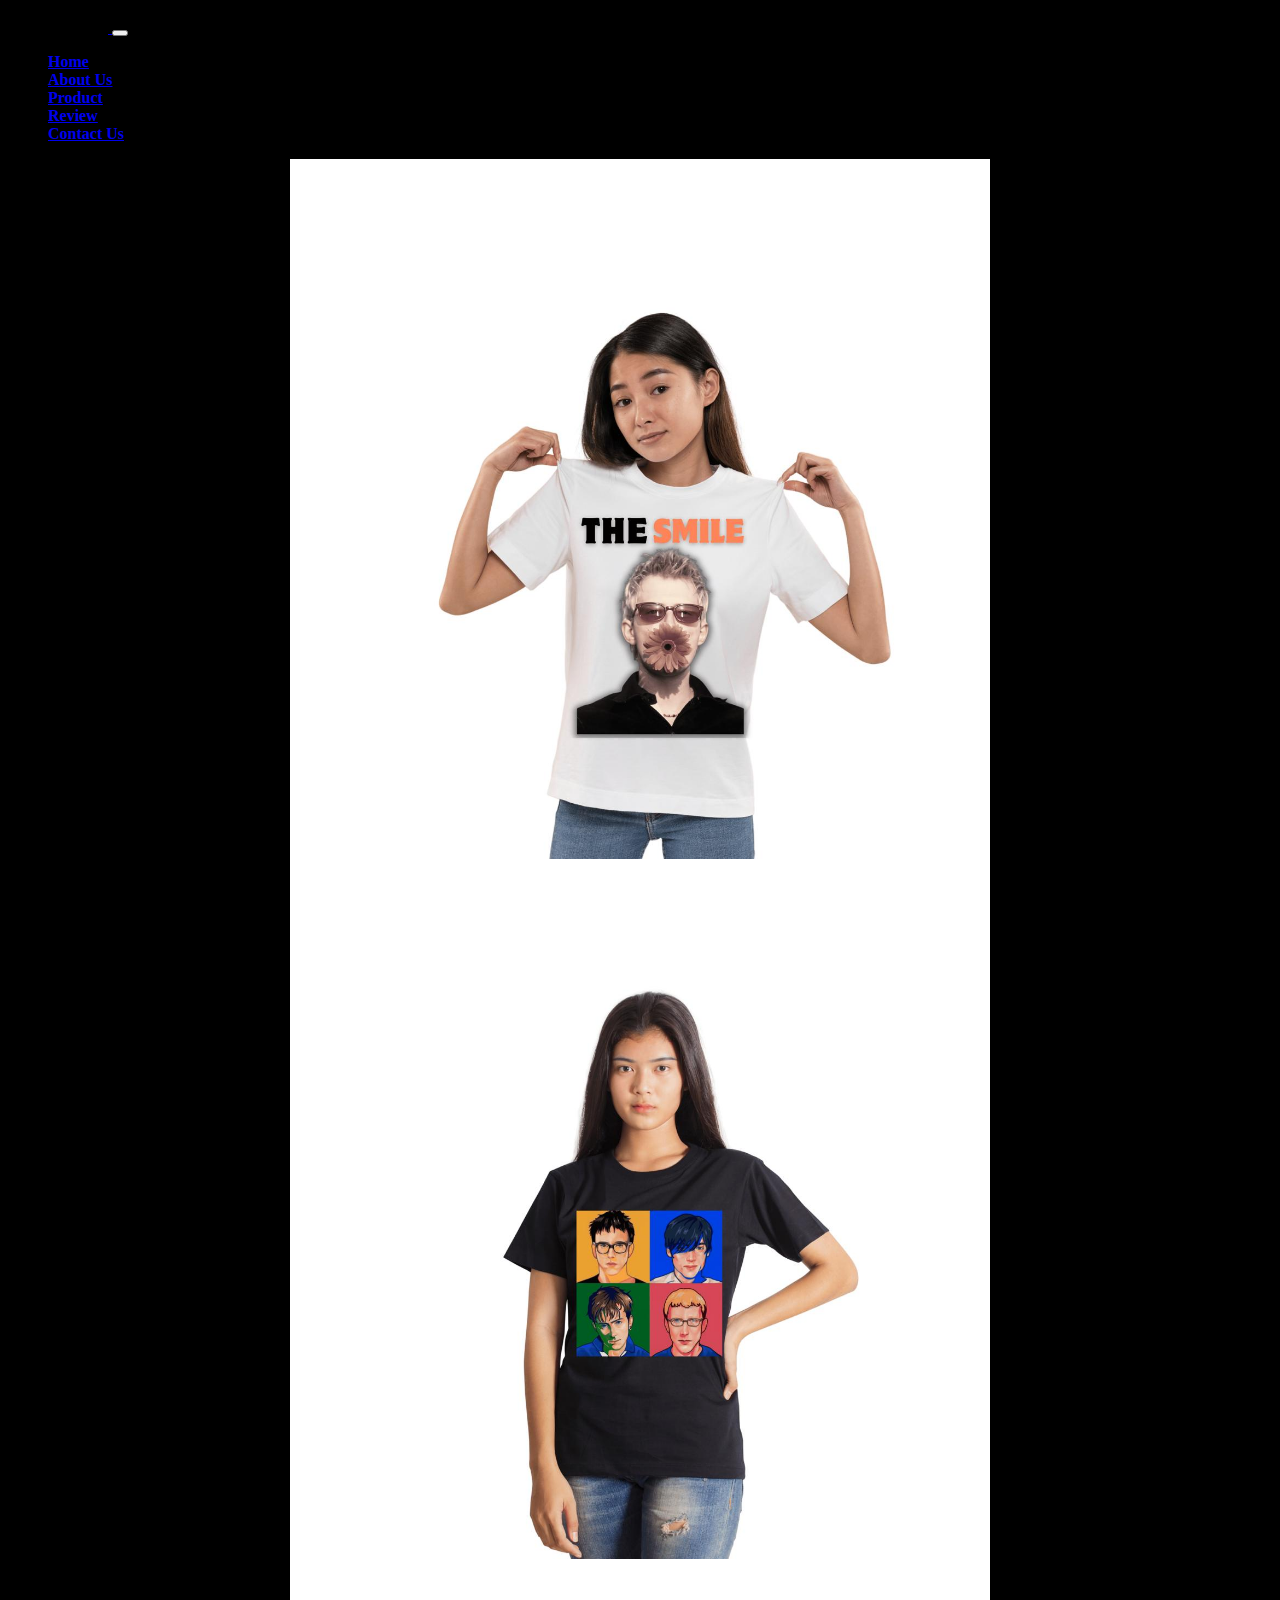
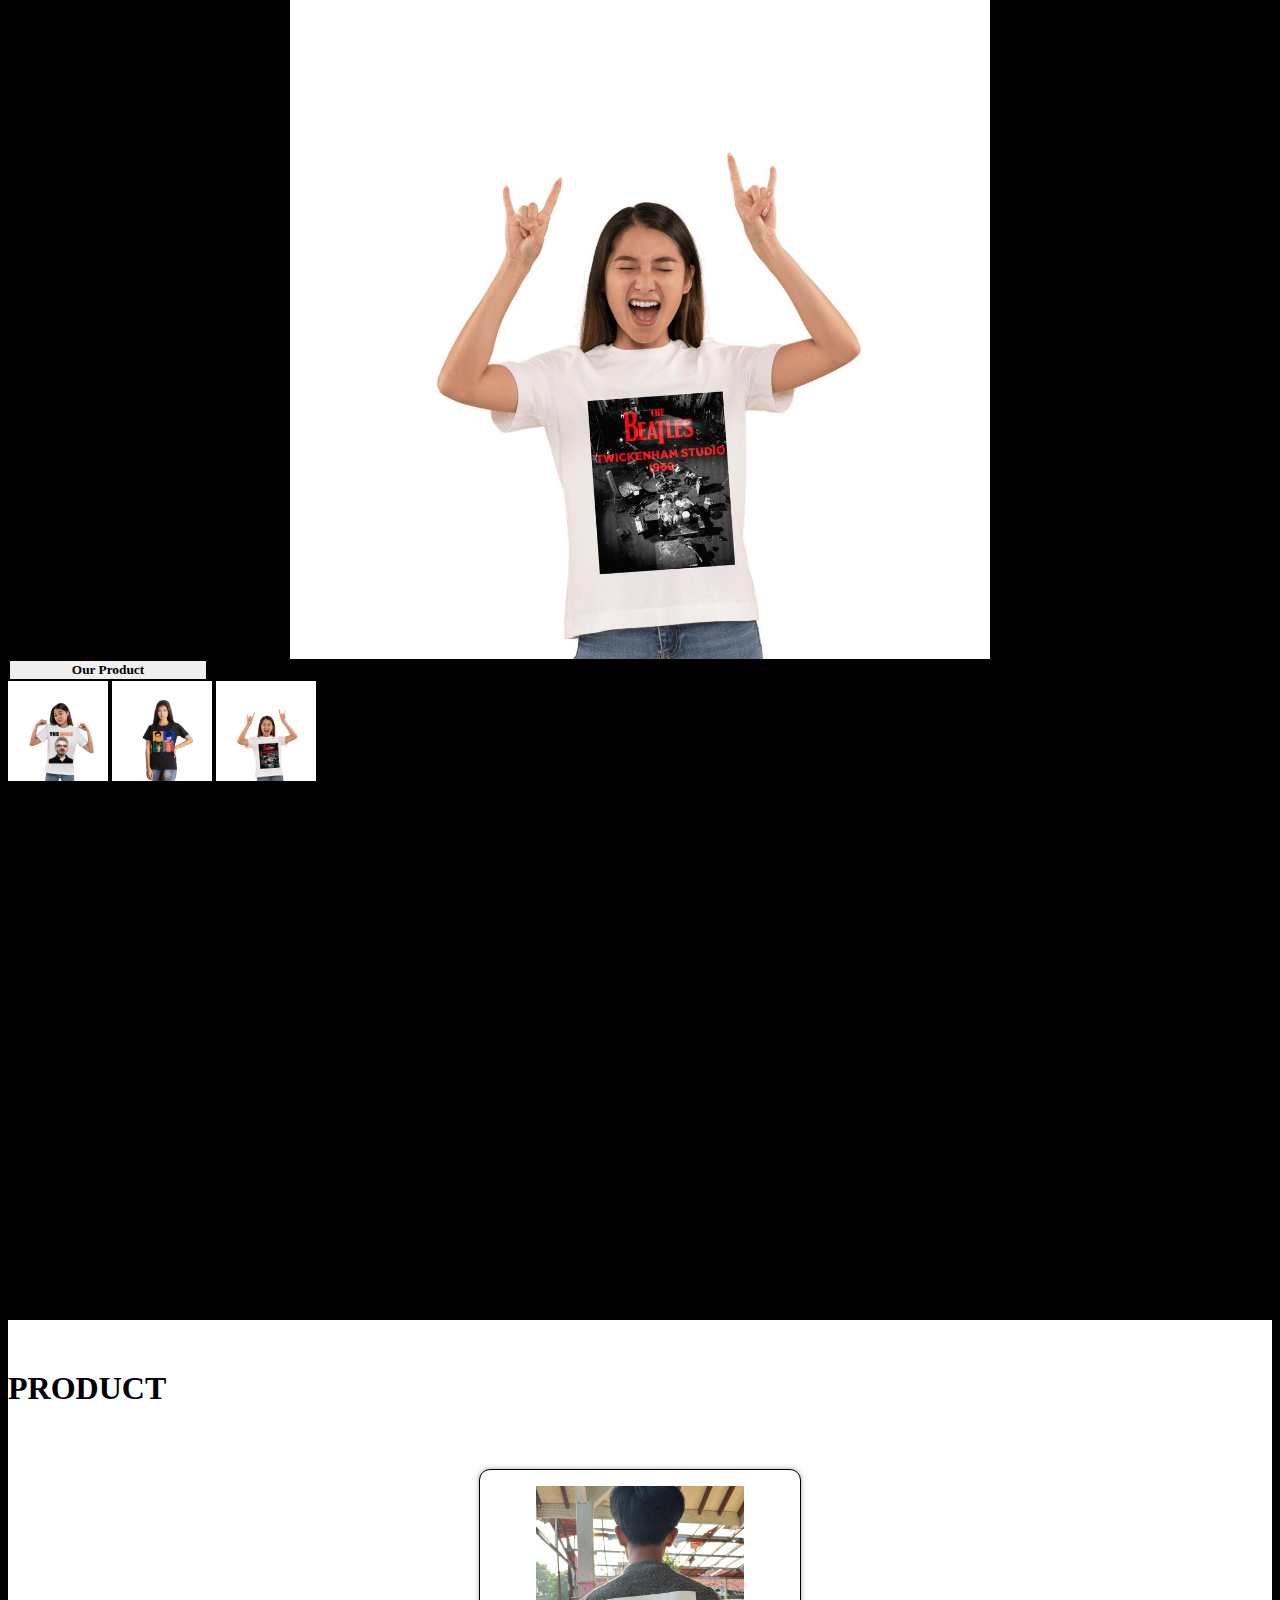
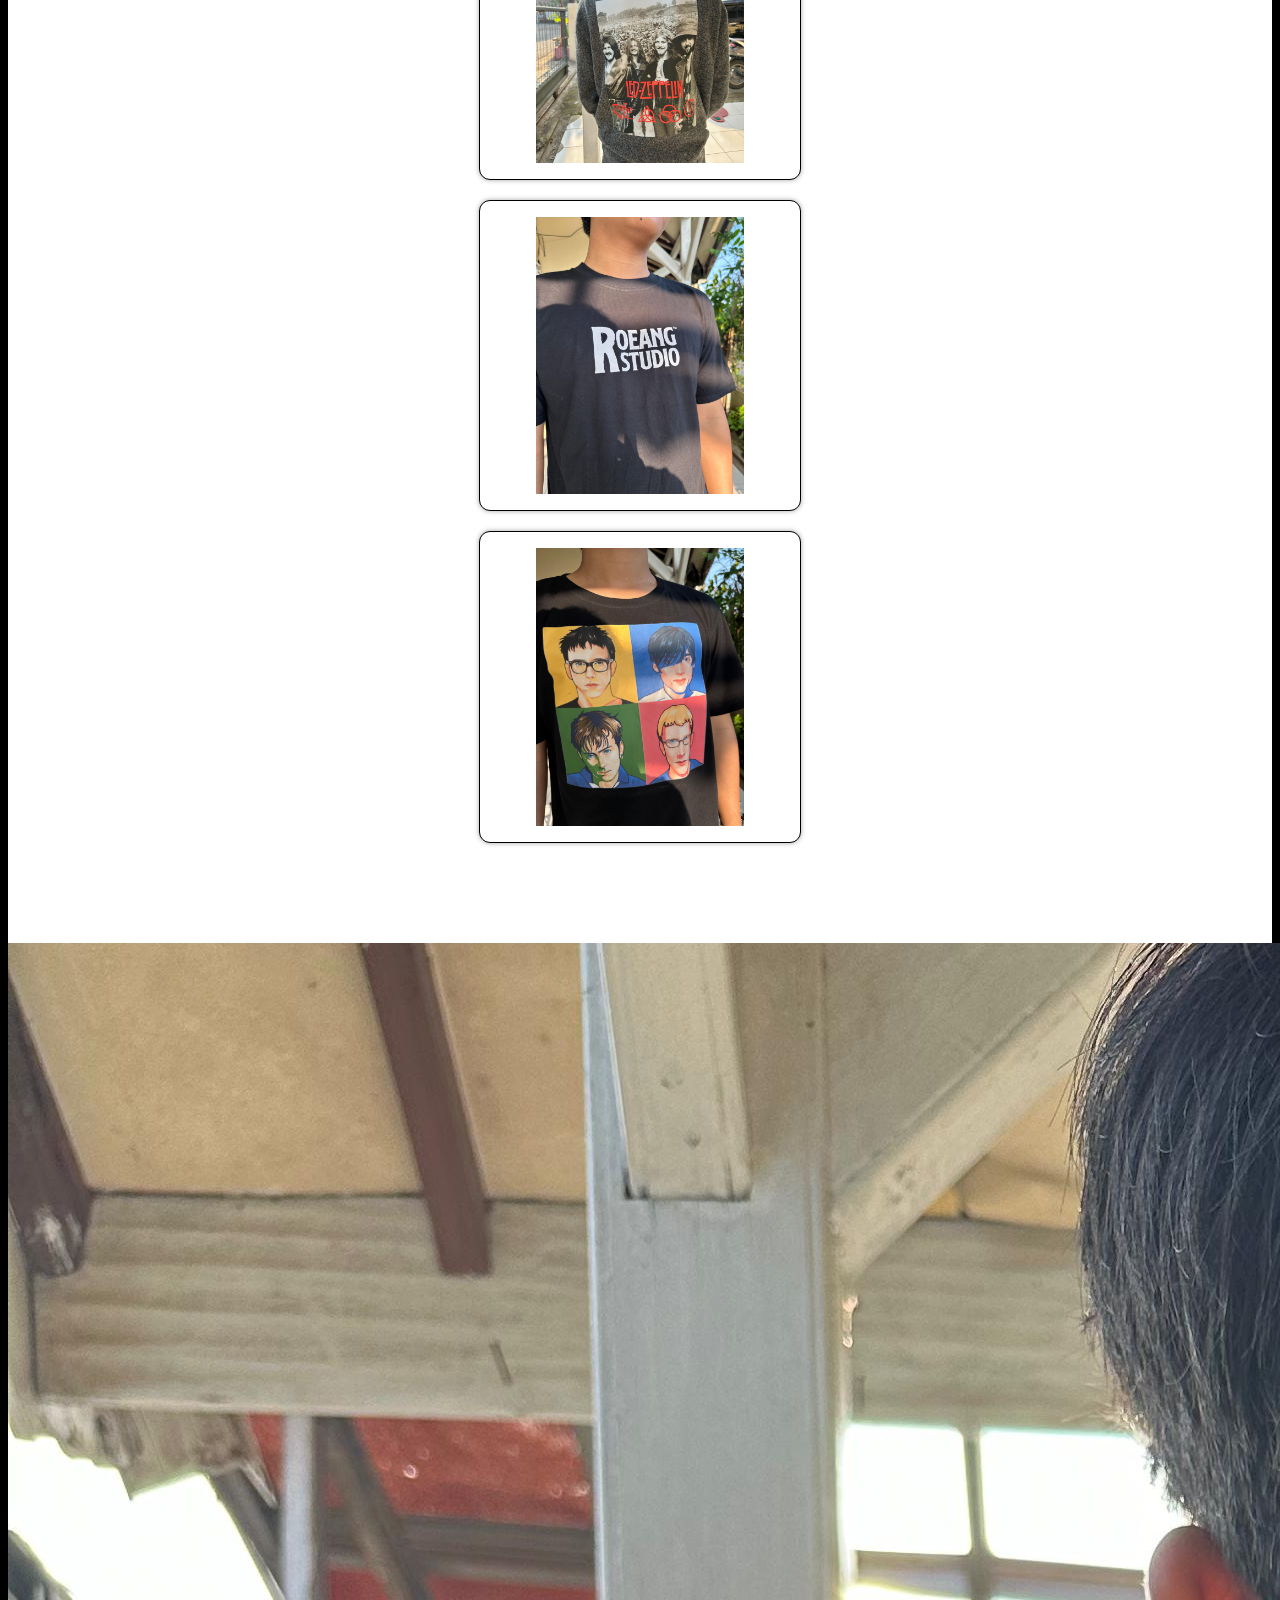
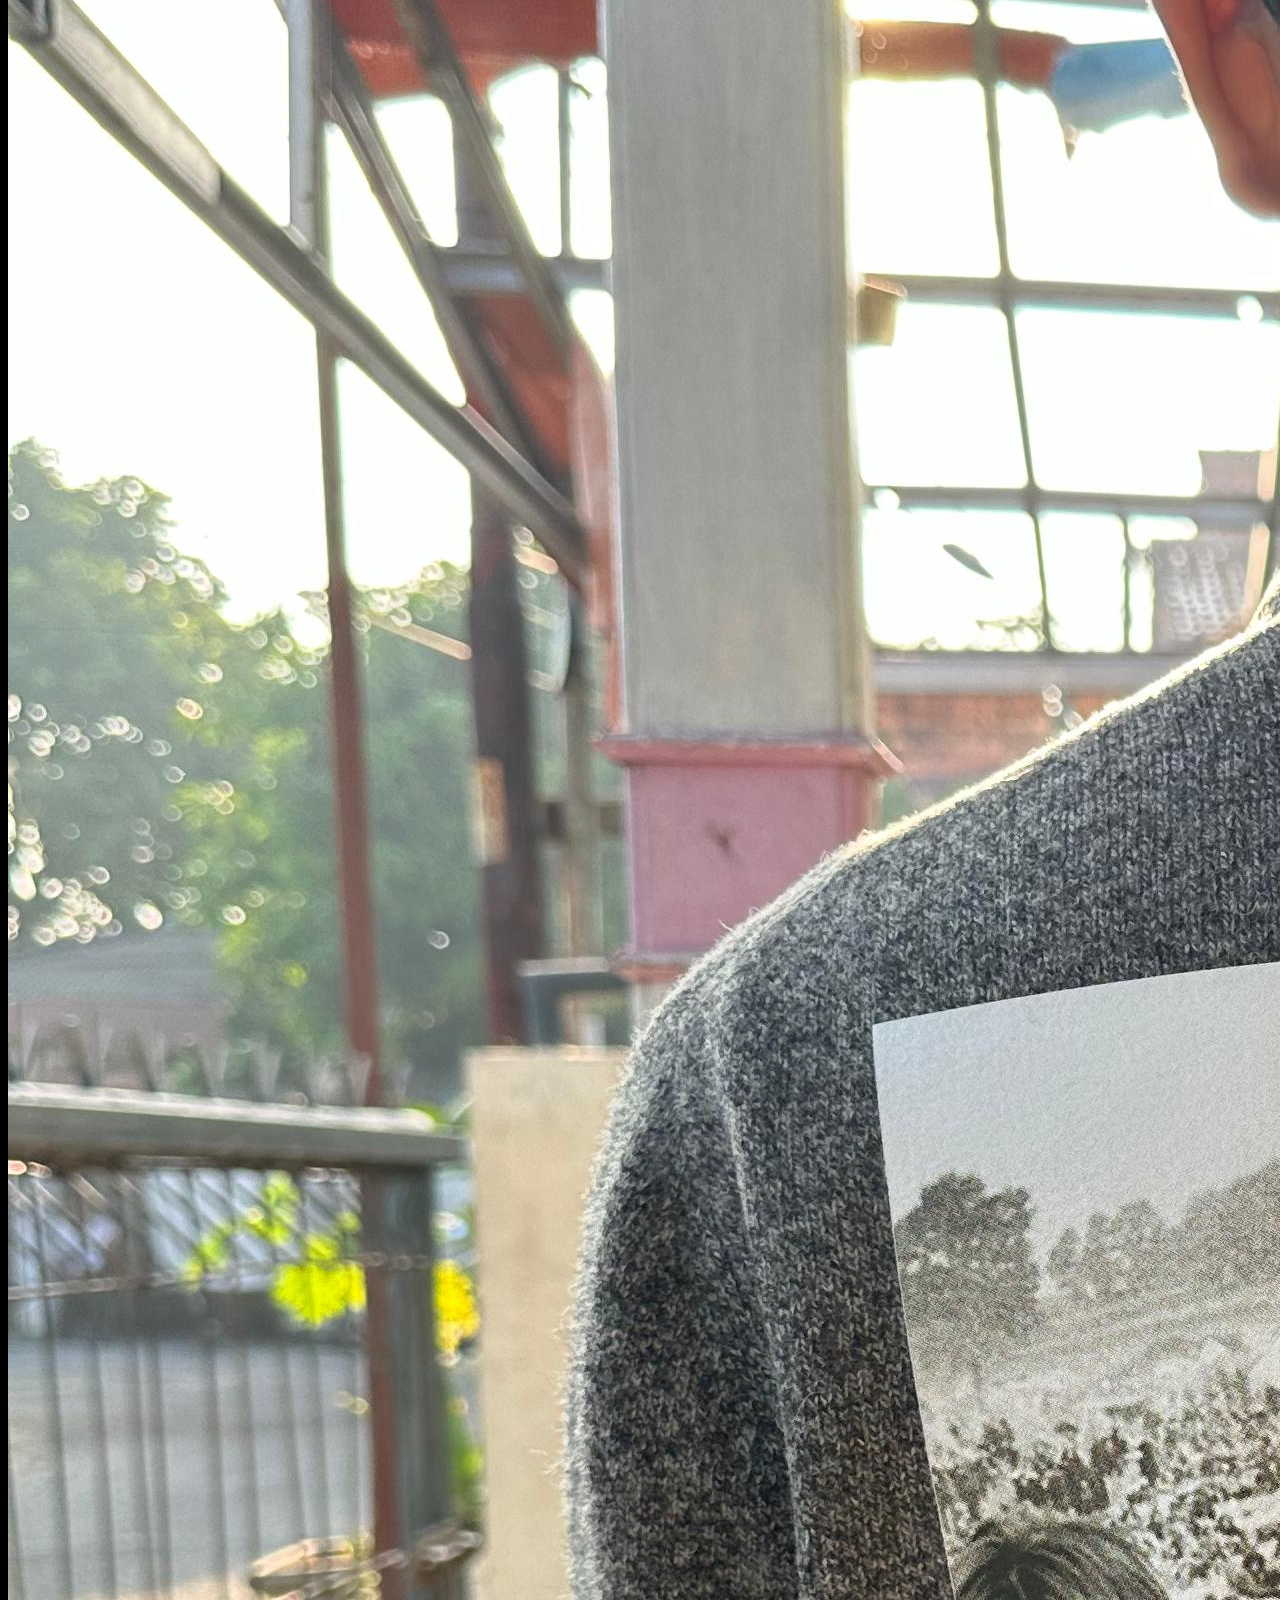
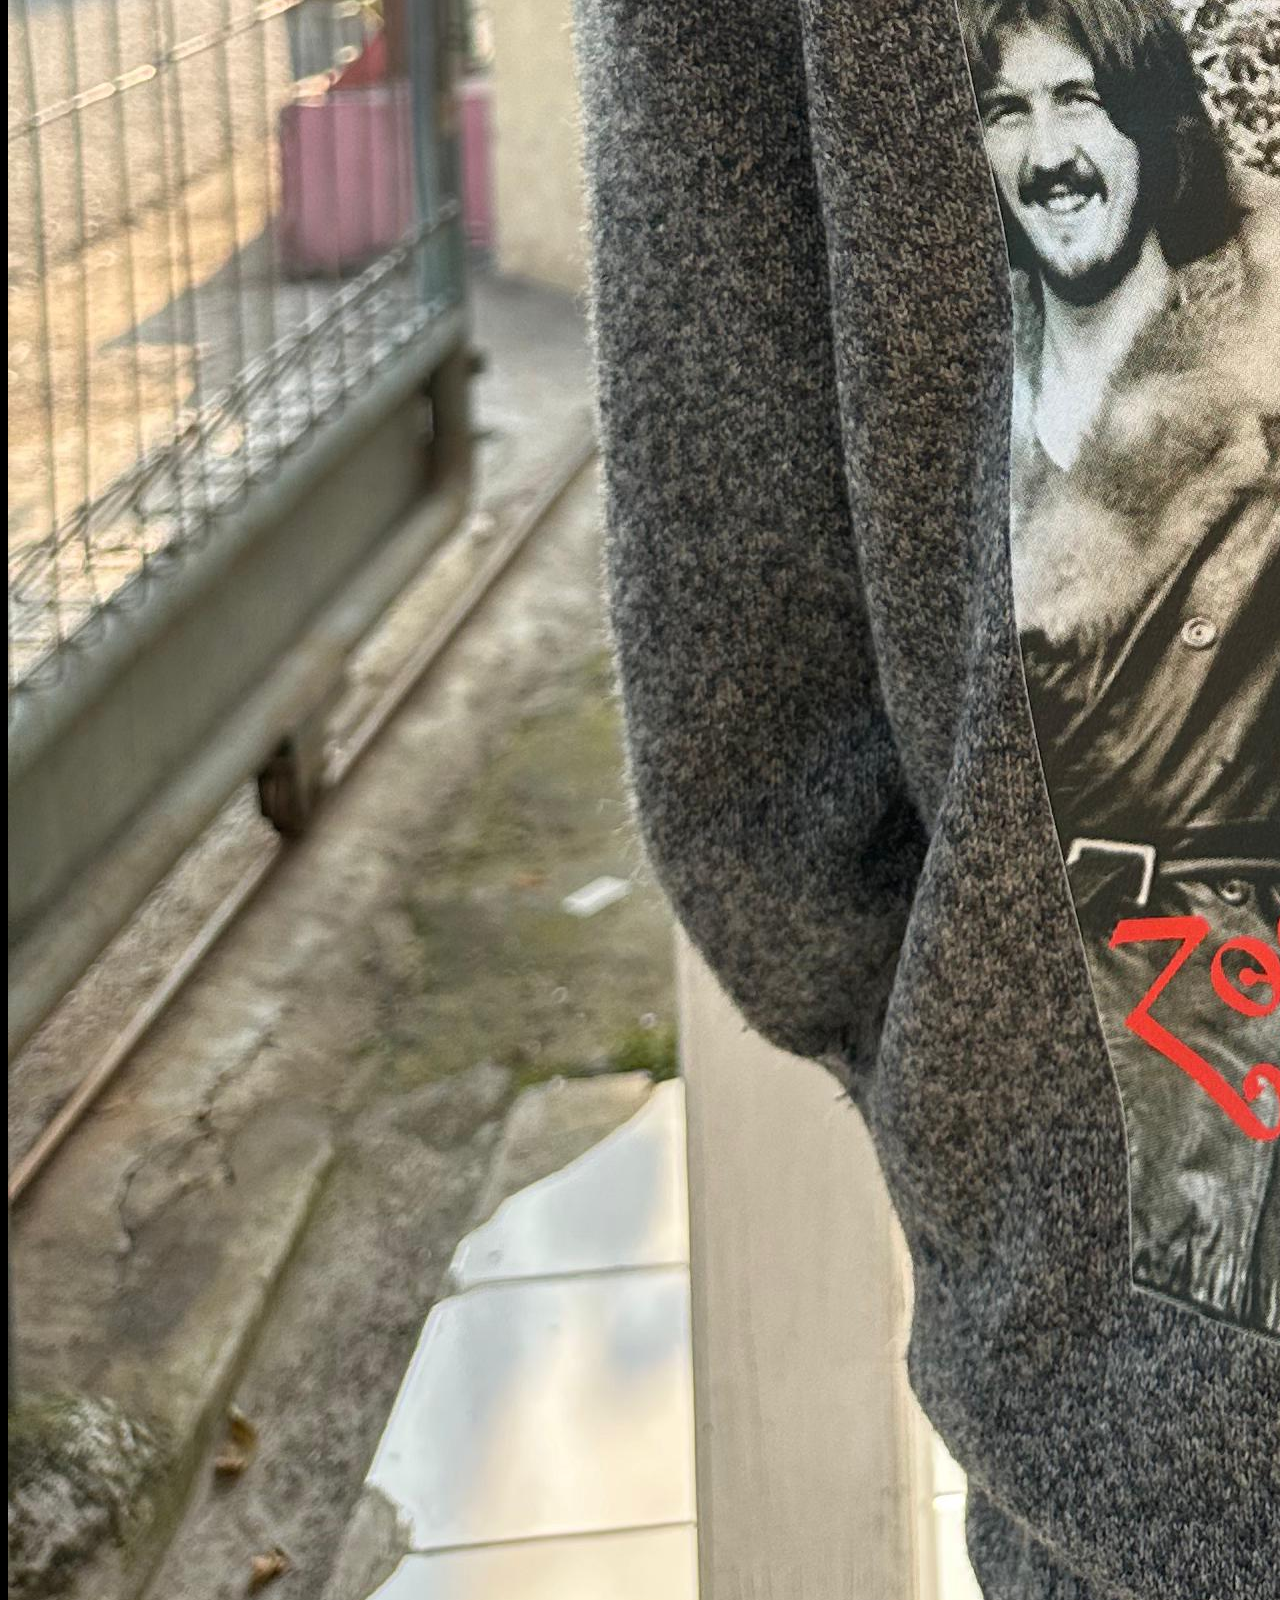
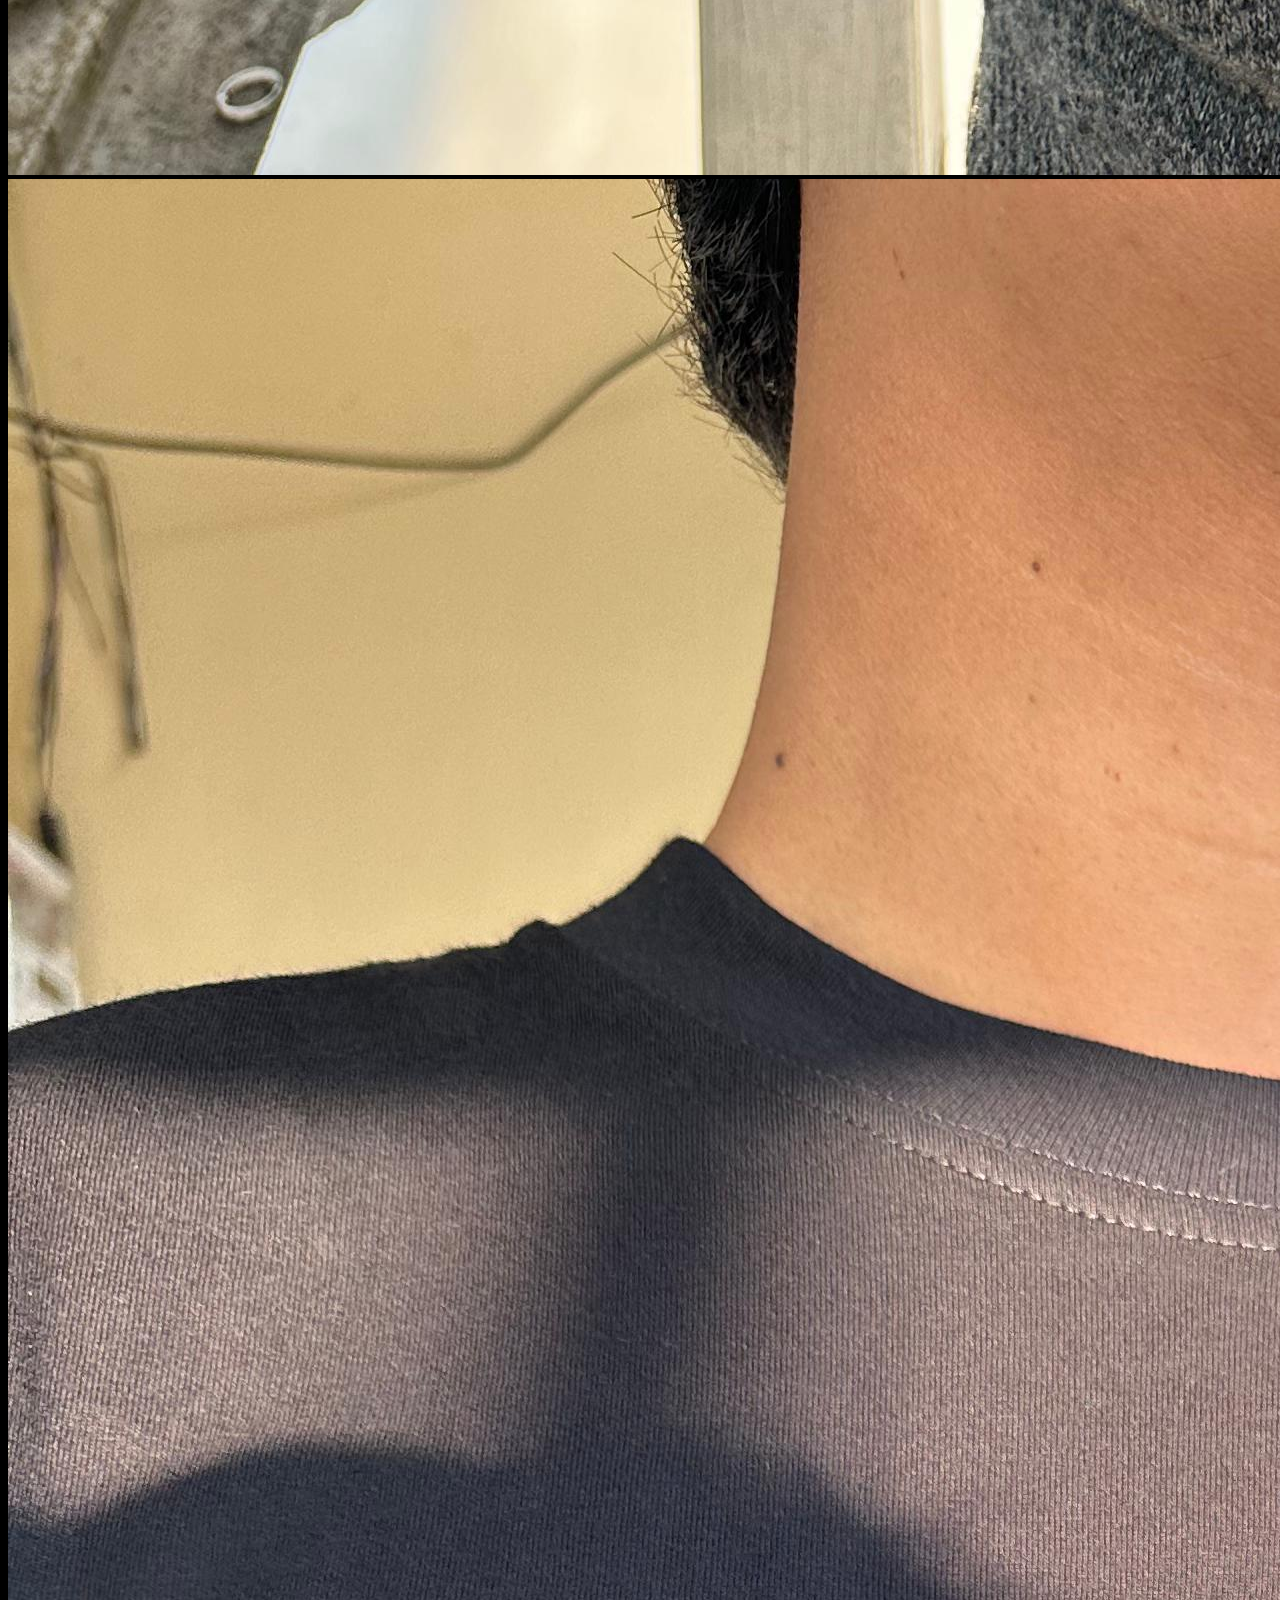
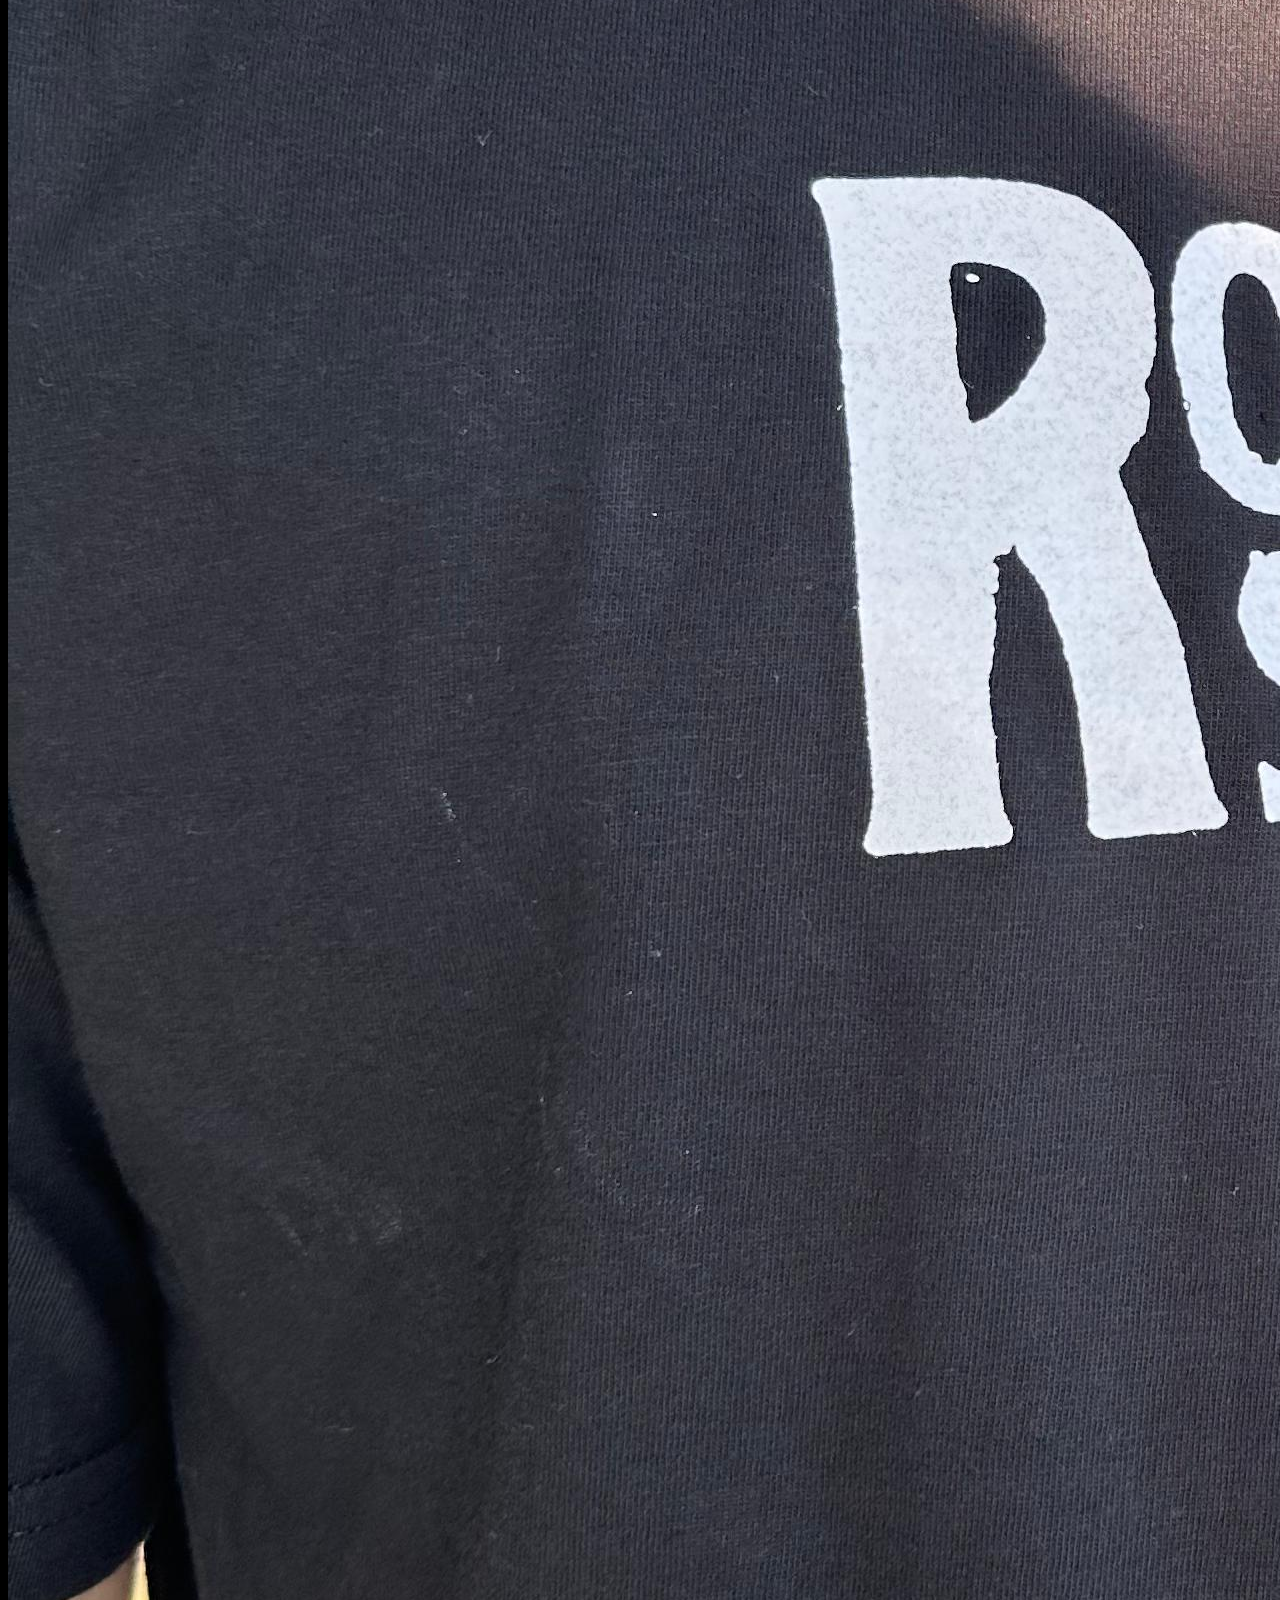
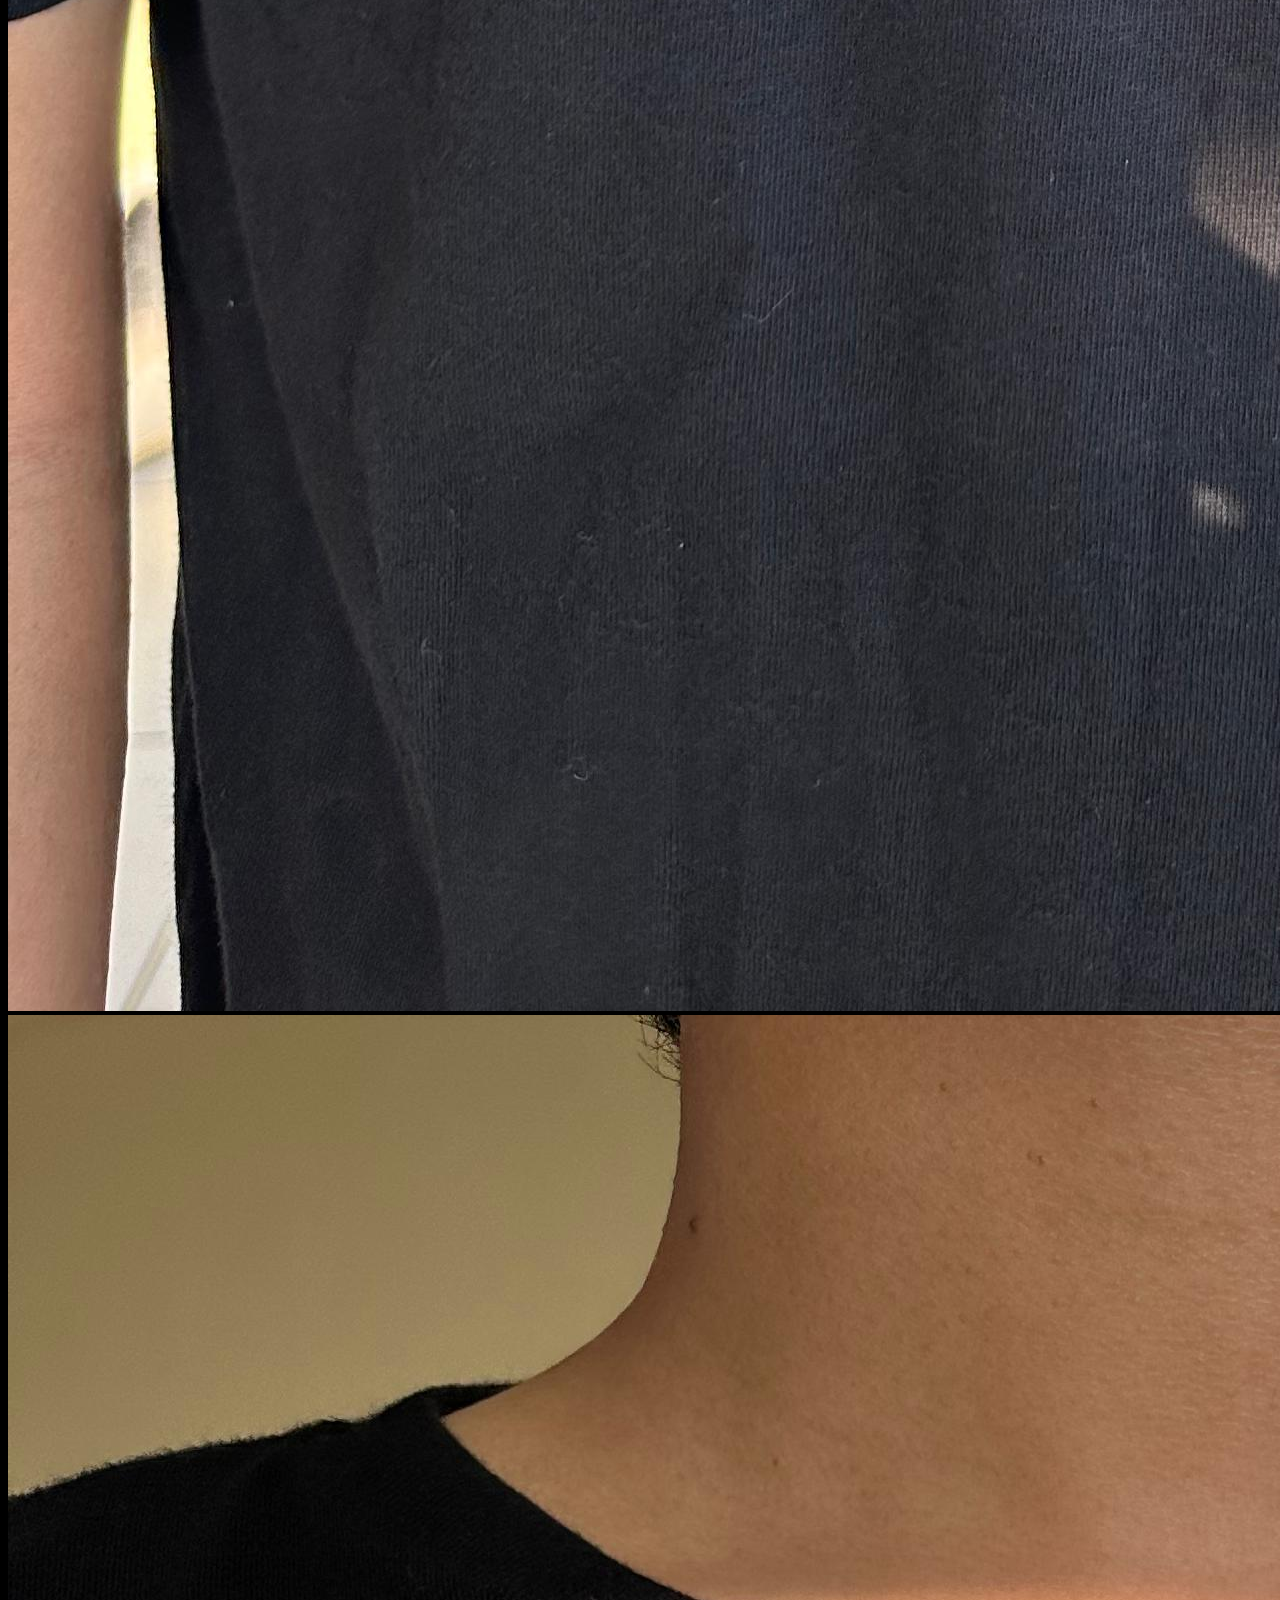
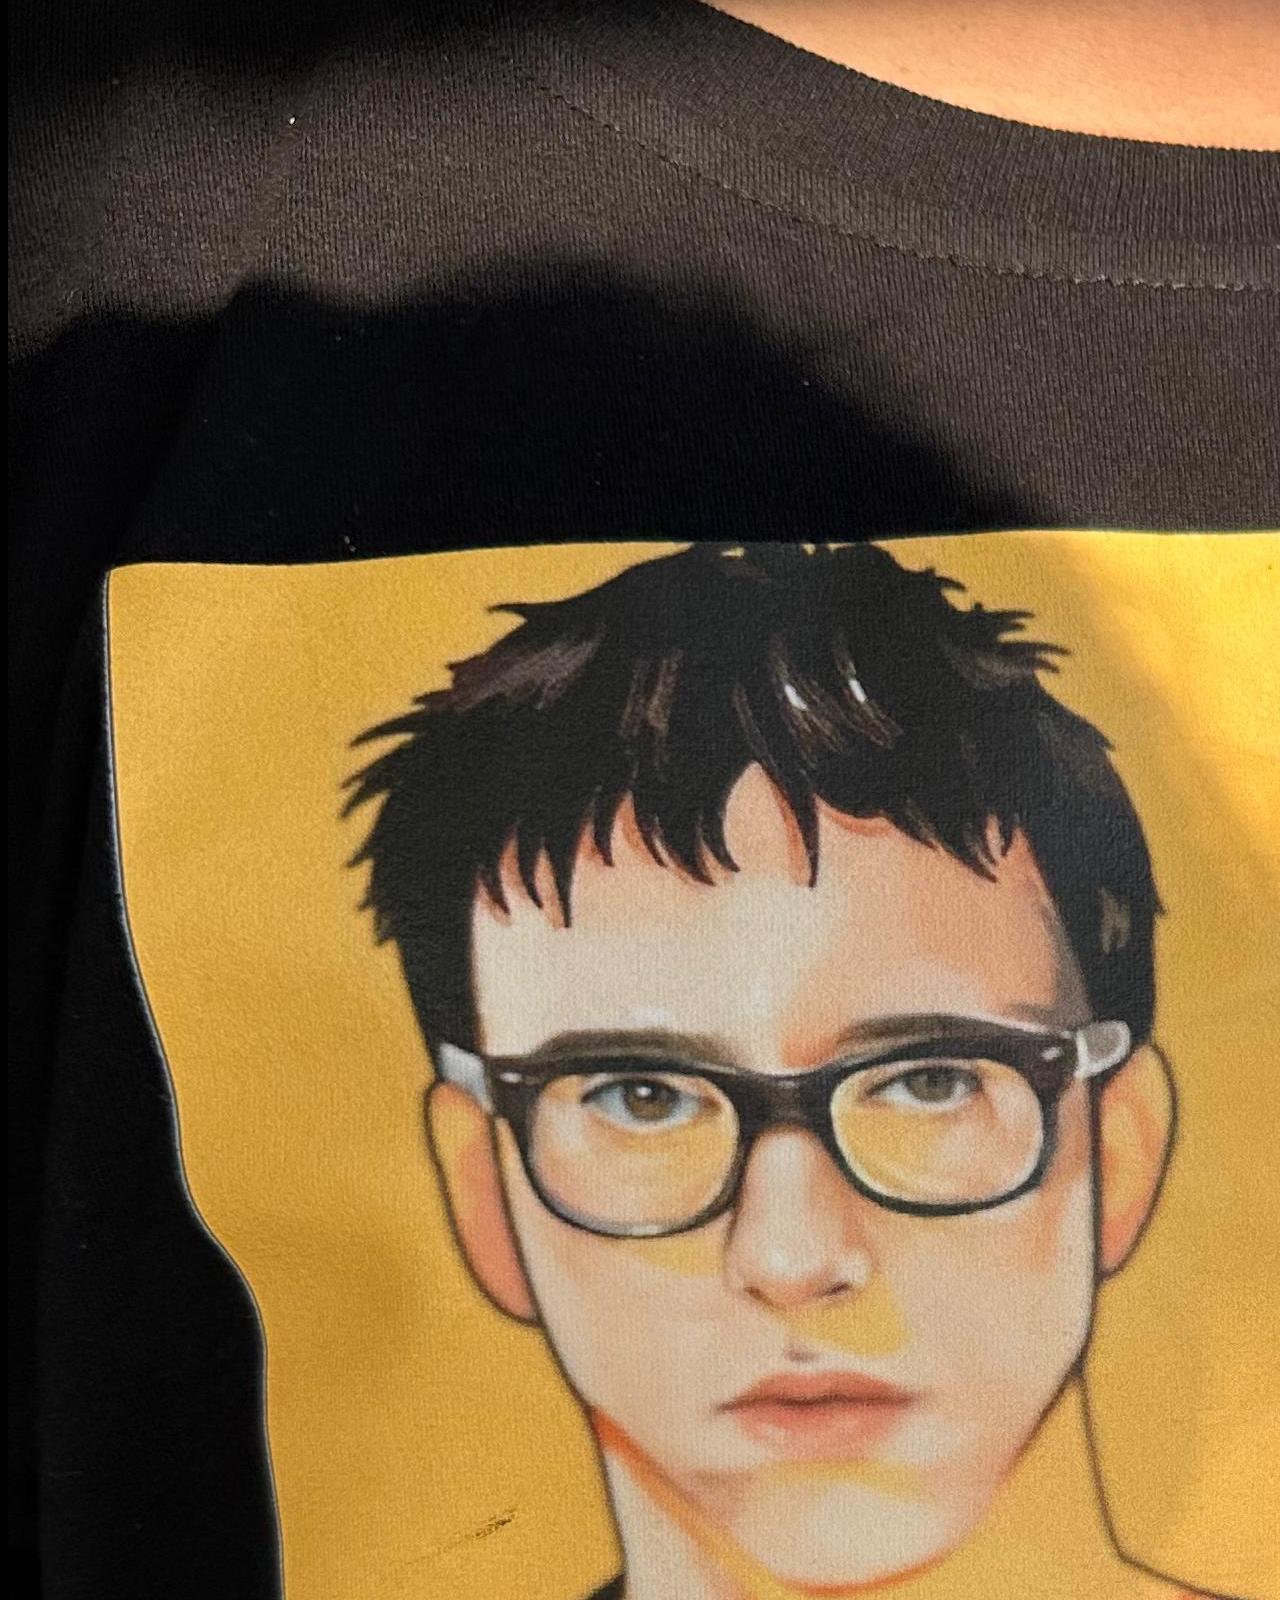
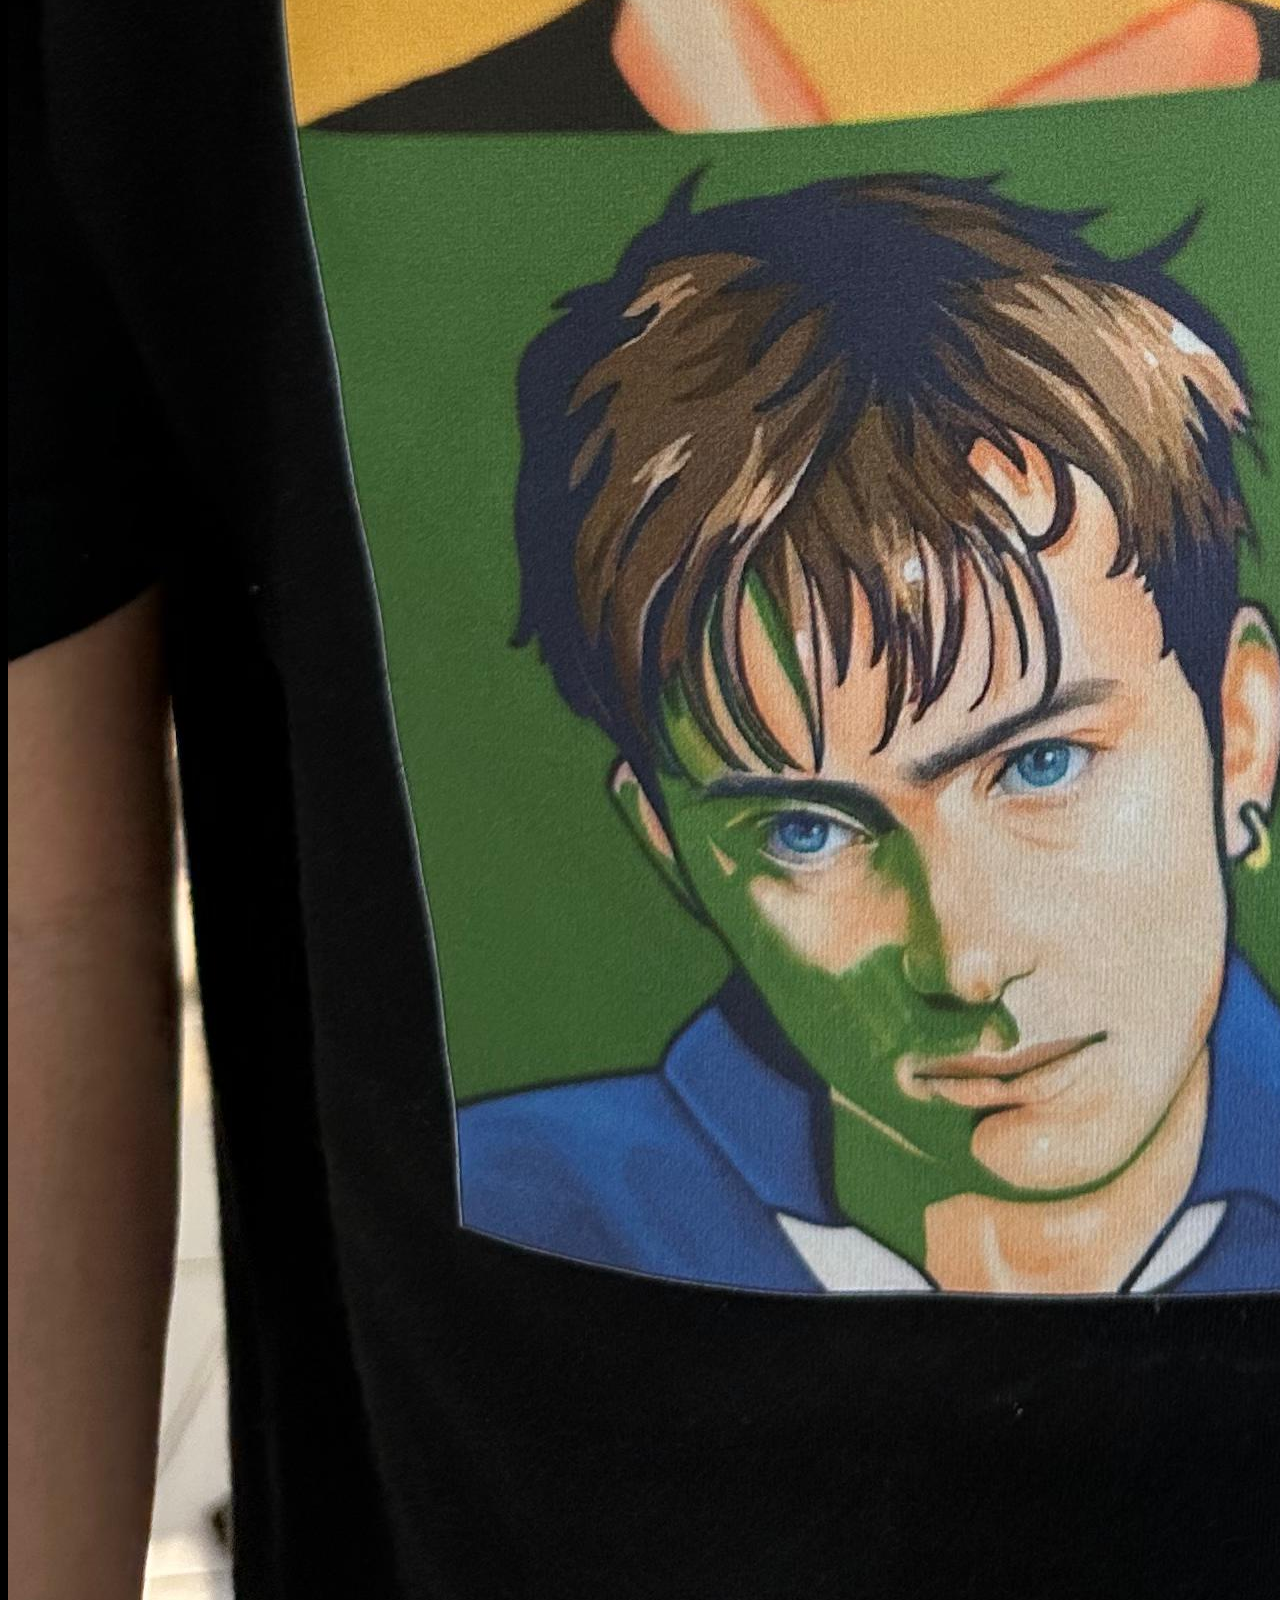
==== commit 05b68a94: "merubah responsive" ====
--- a/index.html
+++ b/index.html
@@ -1,7 +1,7 @@
 <!DOCTYPE html>
 <html lang="en">
   <head>
-    <meta charset="utf-8" />
+    <meta charset="UTF-8" />
     <meta name="viewport" content="width=device-width, initial-scale=1" />
     <title>UMKM Roeang Studio</title>
     <link href="https://cdn.jsdelivr.net/npm/bootstrap@5.2.3/dist/css/bootstrap.min.css" rel="stylesheet" integrity="sha384-rbsA2VBKQhggwzxH7pPCaAqO46MgnOM80zW1RWuH61DGLwZJEdK2Kadq2F9CUG65" crossorigin="anonymous" />
@@ -15,17 +15,17 @@
     <script type="module" src="./js/script.js"></script>
   </head>
   <body>
-    <!-- nav diganti ke bg info dlu ya menyesuaikan.. klo emng ragu nnti ganti aja-->
-    <nav class="navbar navbar-expand-lg navbar-light bg-light sticky-top" >
+    <!-- nav -->
+    <nav class="navbar navbar-expand-lg navbar-light bg-light sticky-top">
       <div class="container">
         <a class="navbar-brand" href="#home">
-          <img src="./images/favicon.png" alt="" width="100" height="25" />
+          <img src="./images/favicon.png" alt="Logo" width="100" height="25" />
         </a>
         <button class="navbar-toggler" type="button" data-bs-toggle="collapse" data-bs-target="#navbarNav" aria-controls="navbarNav" aria-expanded="false" aria-label="Toggle navigation">
           <span class="navbar-toggler-icon"></span>
         </button>
-        <div class="collapse navbar-collapse flex-grow-0" id="navbarNav">
-          <ul class="navbar-nav">
+        <div class="collapse navbar-collapse" id="navbarNav">
+          <ul class="navbar-nav ms-auto">
             <li class="nav-item">
               <a class="nav-link active" aria-current="page" href="#home">Home</a>
             </li>
@@ -46,93 +46,73 @@
       </div>
     </nav>
 
-    <div class="container-fluid g-0" id="home">
+    <!-- nav -->
+
+    <div class="container-fluid p-0" id="home">
       <div id="carouselExampleControls" class="carousel slide position-relative" data-bs-ride="carousel">
         <div class="carousel-inner">
           <div class="carousel-item active">
-            <img src="images/Profile1.jpeg" class="d-block w-100" alt="..." height="700px" style="object-fit: cover" />
+            <img src="images/Profile1.jpeg" class="d-block w-100" alt="Profile 1" style="object-fit: cover; height: 700px" />
           </div>
           <div class="carousel-item">
-            <img src="images/Profile2.jpeg" class="d-block w-100" alt="..." height="700px" style="object-fit: cover" />
+            <img src="images/Profile2.jpeg" class="d-block w-100" alt="Profile 2" style="object-fit: cover; height: 700px" />
           </div>
           <div class="carousel-item">
-            <img src="images/Profile3.jpeg" class="d-block w-100" alt="..." height="700px" style="object-fit: cover" />
+            <img src="images/Profile3.jpeg" class="d-block w-100" alt="Profile 3" style="object-fit: cover; height: 700px" />
           </div>
         </div>
         <button class="btn btn-outline-dark button position-absolute btn-ourProduct">Our Product</button>
-        <h1 class="position-absolute title">
-          FEEL
-          <br />
-          BETTER
-        </h1>
+
         <div class="d-flex align-items-center gap-3 position-absolute" id="img-small">
-          <img src="images/Profile1.jpeg" alt="..." height="100px" style="object-fit: cover" />
-          <img src="images/Profile2.jpeg" alt="..." height="100px" style="object-fit: cover" />
-          <img src="images/Profile3.jpeg" alt="..." height="100px" style="object-fit: cover" />
+          <img src="images/Profile1.jpeg" alt="Profile 1" height="100" style="object-fit: cover" />
+          <img src="images/Profile2.jpeg" alt="Profile 2" height="100" style="object-fit: cover" />
+          <img src="images/Profile3.jpeg" alt="Profile 3" height="100" style="object-fit: cover" />
         </div>
       </div>
     </div>
 
     <!-- about -->
     <div class="container py-4" id="about">
-      <div id="text-slider" class="d-flex gap-5 justify-content-center mt-5">
-        <p class="text-light fw-semibold fs-5">ROEANG STUDIO</p>
-        <p class="text-light fw-semibold fs-5">ROEANG STUDIO</p>
-        <p class="text-light fw-semibold fs-5">ROEANG STUDIO</p>
+      <div class="d-flex gap-5 justify-content-center mt-5">
         <p class="text-light fw-semibold fs-5">ROEANG STUDIO</p>
         <p class="text-light fw-semibold fs-5">ROEANG STUDIO</p>
         <p class="text-light fw-semibold fs-5">ROEANG STUDIO</p>
       </div>
       <section class="d-flex flex-column justify-content-center align-items-center gap-5">
         <h1 class="text-center text-light lh-lg fw-bolder" style="font-size: 50px; margin-top: 100px">ROEANG STUDIO</h1>
-        <p class="text-light text-center w-50 fs-6">
+        <p class="text-light text-center w-75 fs-6">
           Selamat datang di Roeang Studio, mitra terpercaya Anda dalam dunia konveksi yang berkualitas tinggi. Didirikan pada tahun 2024, kami telah memberikan solusi pakaian berkualitas tinggi kepada pelanggan dari berbagai industri.
           Dengan fokus pada inovasi, keunggulan, dan kepuasan pelanggan, kami telah tumbuh menjadi salah satu pemimpin di industri konveksi di Indonesia.
         </p>
         <h5 class="text-light text-center">100% TRUSTED</h5>
       </section>
-      <div id="text-slider" class="d-flex gap-5 justify-content-center mb-5 mt-5">
-        <p class="text-light fw-semibold fs-5">ROEANG STUDIO</p>
-        <p class="text-light fw-semibold fs-5">ROEANG STUDIO</p>
-        <p class="text-light fw-semibold fs-5">ROEANG STUDIO</p>
-        <p class="text-light fw-semibold fs-5">ROEANG STUDIO</p>
-        <p class="text-light fw-semibold fs-5">ROEANG STUDIO</p>
-        <p class="text-light fw-semibold fs-5">ROEANG STUDIO</p>
-      </div>
-    </div>
-    <!-- end About -->
-    <!-- section product -->
+      <div class="d-flex gap-5 justify-content-center mb-5 mt-5">
+        <p class="text-light fw-semibold fs-5">ROEANG STUDIO</p>
+        <p class="text-light fw-semibold fs-5">ROEANG STUDIO</p>
+        <p class="text-light fw-semibold fs-5">ROEANG STUDIO</p>
+      </div>
+    </div>
+    <!-- end about -->
+
+    <!-- Section Product -->
     <div class="product" id="product-section">
       <h1 class="text-dark text-center fw-bolder" style="padding-top: 50px">PRODUCT</h1>
-      <div class="foto-produk">
-        <div class="card col-lg-2 col-md-6 col-sm-12">
-          <div class="card-body">
-            <img src="./images/Profile1.jpeg" class="foto" alt="produk1" data-toggle="modal" data-target="#modal1" />
-          </div>
-        </div>
-        <div class="card col-lg-2 col-md-6 col-sm-12">
-          <div class="card-body">
-            <img src="./images/Profile2.jpeg" class="foto" alt="produk2" data-toggle="modal" data-target="#modal2" />
-          </div>
-        </div>
-        <div class="card col-lg-6 col-md-6 col-sm-12">
-          <div class="card-body">
-            <img src="./images/Profile3.jpeg" class="foto" alt="produk3" data-toggle="modal" data-target="#modal3" />
-          </div>
-        </div>
-        <div class="card col-lg-2 col-md-6 col-sm-12">
-          <div class="card-body">
-            <img src="./images/Profile1.jpeg" class="foto" alt="produk1" data-toggle="modal" data-target="#modal1" />
-          </div>
-        </div>
-        <div class="card col-lg-2 col-md-6 col-sm-12">
-          <div class="card-body">
-            <img src="./images/Profile2.jpeg" class="foto" alt="produk2" data-toggle="modal" data-target="#modal2" />
-          </div>
-        </div>
-        <div class="card col-lg-6 col-md-6 col-sm-12">
-          <div class="card-body">
-            <img src="./images/Profile3.jpeg" class="foto" alt="produk3" data-toggle="modal" data-target="#modal3" />
+      <div class="foto-produk container">
+        <div class="row">
+          <div class="card col-lg-4 col-md-6 col-sm-12">
+            <div class="card-body">
+              <img src="./images/product1.jpeg" class="foto" alt="produk1" data-toggle="modal" data-target="#modal1" />
+            </div>
+          </div>
+          <div class="card col-lg-4 col-md-6 col-sm-12">
+            <div class="card-body">
+              <img src="./images/product2.jpeg" class="foto" alt="produk2" data-toggle="modal" data-target="#modal2" />
+            </div>
+          </div>
+          <div class="card col-lg-4 col-md-6 col-sm-12">
+            <div class="card-body">
+              <img src="./images/product3.jpeg" class="foto" alt="produk3" data-toggle="modal" data-target="#modal3" />
+            </div>
           </div>
         </div>
       </div>
@@ -143,7 +123,7 @@
       <div class="modal-dialog" role="document">
         <div class="modal-content">
           <div class="modal-body">
-            <img src="./images/Profile1.jpeg" class="img-fluid" alt="produk1" />
+            <img src="./images/product1.jpeg" class="img-fluid" alt="produk1" />
           </div>
         </div>
       </div>
@@ -154,7 +134,7 @@
       <div class="modal-dialog" role="document">
         <div class="modal-content">
           <div class="modal-body">
-            <img src="./images/Profile2.jpeg" class="img-fluid" alt="produk2" />
+            <img src="./images/product2.jpeg" class="img-fluid" alt="produk2" />
           </div>
         </div>
       </div>
@@ -165,19 +145,19 @@
       <div class="modal-dialog" role="document">
         <div class="modal-content">
           <div class="modal-body">
-            <img src="./images/Profile3.jpeg" class="img-fluid" alt="produk3" />
-          </div>
-        </div>
-      </div>
-    </div>
-    <!-- end of section product -->
+            <img src="./images/product3.jpeg" class="img-fluid" alt="produk3" />
+          </div>
+        </div>
+      </div>
+    </div>
+    <!-- End of Section Product -->
 
     <!-- Keunggulan -->
     <div class="container py-4" id="keunggulan">
-      <div class="d-flex justify-content-between align-items-center gap-3">
-        <div class="d-flex flex-column gap-2">
+      <div class="d-md-flex justify-content-between align-items-center gap-3">
+        <div class="flex-md-grow-1">
           <h1 class="text-center text-light lh-lg fw-bolder">KEUNGGULAN</h1>
-          <ol class="text-light d-flex flex-column gap-4">
+          <ol class="text-light gap-4">
             <li>
               <span class="fw-semibold">Kualitas Tinggi</span>
               : Kami memastikan bahwa setiap produk yang keluar dari pabrik kami memenuhi standar kualitas yang ketat. Kami menggunakan bahan-bahan berkualitas tinggi dan teknologi produksi terkini untuk memastikan kepuasan pelanggan.
@@ -196,10 +176,12 @@
             </li>
           </ol>
         </div>
-        <img src="./images/Profile3_nobg.png" alt="foto" width="500" height="500" />
-      </div>
-    </div>
-    <!-- end Keunggulan -->
+        <div class="text-center mt-4 mt-md-0">
+          <img src="./images/Profile3_nobg.png" alt="foto" width="250" height="250" />
+        </div>
+      </div>
+    </div>
+    <!-- End Keunggulan -->
 
     <!-- testimoni -->
 
@@ -248,7 +230,8 @@
               <img
                 src="https://images.unsplash.com/photo-1593104547489-5cfb3839a3b5?w=500&auto=format&fit=crop&q=60&ixlib=rb-4.0.3&ixid=M3wxMjA3fDB8MHxzZWFyY2h8Mjh8fHBlcnNvbnxlbnwwfHwwfHx8MA%3D%3D"
                 class="profile-img"
-                alt="Profile Picture" />
+                alt="Profile Picture"
+              />
               <h5 class="card-title">Danny Olson</h5>
               <h6 class="card-subtitle mb-2 text-muted">Customer</h6>
               <p class="card-text">
@@ -273,50 +256,64 @@
       </div>
     </div>
     <!-- end of testimoni -->
+
     <div class="alert d-none">
       <div class="isi"><strong>Pesan Berhasil Terkirim!</strong> Terima Kasih sudah mengirim pesan</div>
       <i class="fa-solid fa-xmark x"></i>
     </div>
+
     <h2 class="text-center text-light fw-bolder mt-5" style="margin-bottom: 100px">CONTACT US</h2>
+
     <div class="container mt-5" id="contact">
-      <div class="contact-form row g-5">
-        <form class="col-md-8"  name="submit-to-google-sheet">
-          <h4 class="fw-semibold">Get in touch</h4>
-          <div class="mb-3 row">
-            <div class="col">
-              <label for="name" class="form-label"></label>
-              <input type="text" class="form-control" name="nama" id="name" placeholder="Name" />
-            </div>
-            <div class="col">
-              <label for="email" class="form-label"></label>
-              <input type="email" class="form-control" name="email" id="email" placeholder="Email" />
-            </div>
-          </div>
-          <div class="mb-3">
-            <label for="message" class="form-label"></label>
-            <textarea class="form-control" id="message" name="pesan" rows="10" placeholder="Message"></textarea>
-          </div>
-
-          <div class="btn-grp">
-            <button class="submit btn btn-dark" type="submit">
-              submit
-              <i class="fa-solid fa-paper-plane"></i>
-            </button>
-            <button class="buttonload d-none">
-              <i class="fa-solid fa-spinner"></i>
-            </button>
-          </div>
-        </form>
+      <div class="row g-5">
+        <div class="col-md-8">
+          <form name="submit-to-google-sheet">
+            <h4 class="fw-semibold">Get in touch</h4>
+            <div class="mb-3 row">
+              <div class="col">
+                <label for="name" class="form-label">Name</label>
+                <input type="text" class="form-control" name="nama" id="name" placeholder="Name" />
+              </div>
+              <div class="col">
+                <label for="email" class="form-label">Email</label>
+                <input type="email" class="form-control" name="email" id="email" placeholder="Email" />
+              </div>
+            </div>
+            <div class="mb-3">
+              <label for="message" class="form-label">Message</label>
+              <textarea class="form-control" id="message" name="pesan" rows="10" placeholder="Message"></textarea>
+            </div>
+
+            <div class="btn-grp">
+              <button class="submit btn btn-dark" type="submit">
+                Submit
+                <i class="fa-solid fa-paper-plane"></i>
+              </button>
+              <button class="buttonload d-none">
+                <i class="fa-solid fa-spinner"></i>
+              </button>
+            </div>
+          </form>
+        </div>
         <div class="col-md-4">
-          <img src="./images/contact.svg" alt="" width="400" />
+          <img src="./images/contact.svg" alt="" class="img-fluid" />
         </div>
       </div>
     </div>
 
     <div class="mt-5">
       <div class="d-flex flex-column justify-content-center align-items-center gap-5">
-        <h2 class="text-center text-light fw-bolder" style="padding-top:40px;">LOCATION</h2>
-        <iframe src="https://www.google.com/maps/embed?pb=!1m17!1m12!1m3!1d1983.3779154014107!2d106.64058282357466!3d-6.163445821974849!2m3!1f0!2f0!3f0!3m2!1i1024!2i768!4f13.1!3m2!1m1!2zNsKwMDknNDguOSJTIDEwNsKwMzgnMzAuNiJF!5e0!3m2!1sid!2sid!4v1712120592202!5m2!1sid!2sid" width="90%" height="450" style="border:0;" allowfullscreen="" loading="lazy" referrerpolicy="no-referrer-when-downgrade"></iframe>
+        <h2 class="text-center text-light fw-bolder" style="padding-top: 40px">LOCATION</h2>
+        <iframe
+          src="https://www.google.com/maps/embed?pb=!1m17!1m12!1m3!1d1983.3779154014107!2d106.64058282357466!3d-6.163445821974849!2m3!1f0!2f0!3f0!3m2!1i1024!2i768!4f13.1!3m2!1m1!2zNsKwMDknNDguOSJTIDEwNsKwMzgnMzAuNiJF!5e0!3m2!1sid!2sid!4v1712120592202!5m2!1sid!2sid"
+          width="90%"
+          height="450"
+          style="border: 0"
+          allowfullscreen=""
+          loading="lazy"
+          referrerpolicy="no-referrer-when-downgrade"
+        ></iframe>
+      </div>
     </div>
     <div class="d mt-5">
       <footer class="text-center text-lg-start text-white" style="background-color: #292929">
@@ -367,8 +364,8 @@
                 <h6 class="text-uppercase mb-4 font-weight-bold">Social Media</h6>
 
                 <a class="btn btn-primary btn-floating m-1" style="background-color: #3b5998" href="#!" role="button"><i class="fab fa-facebook-f"></i></a>
-                <a class="btn btn-primary btn-floating m-1" style="background-color: #55acee" href="#!" role="button"><i class="fab fa-twitter"></i></a>
-                <a class="btn btn-primary btn-floating m-1" style="background-color: #ac2bac" href="#!" role="button"><i class="fab fa-instagram"></i></a>
+                <a class="btn btn-primary btn-floating m-1" style="background-color: #55acee" href="https://www.tiktok.com/@djaya.konveksi?_t=8jI4NAs2mEE&_r=1" target="_blank" role="button"><i class="fab fa-tiktok"></i></a>
+                <a class="btn btn-primary btn-floating m-1" style="background-color: #ac2bac" href="https://www.instagram.com/roeang.studio/" target="_blank" role="button"><i class="fab fa-instagram"></i></a>
               </div>
             </div>
           </section>
--- a/css/style.css
+++ b/css/style.css
@@ -1,140 +1,123 @@
-*{
-    font-family:'Poppins';
+* {
+  font-family: "Poppins";
 }
-html{
-    scroll-behavior: smooth;
+html {
+  scroll-behavior: smooth;
 }
-  h1.title {
-    font-family: Verdana, sans-serif;
-    font-weight: bolder;
-    font-size: 90px;
-    color: rgb(0, 0, 0);
-    left: 50px;
-    bottom: 50px;
-    line-height: 85px;
-    animation :slideRight 1s ease 0s  1 normal none;
-
-  }
-  .btn-ourProduct{
-    animation :slideRight 1s ease 0s  1 normal none;
-  }
-  .button {
-    width: 200px;
-    font-weight: bolder;
-    left: 55px;
-    bottom: 230px;
-    border: 2px solid black !important;
-  }
-  #img-small {
-    right: 50px;
-    bottom: 50px;
-  }
-
-  .carousel-item img {
-    max-width: 100%;
-    display: block;
-    margin: 0 auto;
-  }
-  
-  
-.nav-link{
+h1.title {
+  font-family: Verdana, sans-serif;
+  font-weight: bolder;
+  font-size: 90px;
+  color: rgb(0, 0, 0);
+  left: 50px;
+  bottom: 50px;
+  line-height: 85px;
+  animation: slideRight 1s ease 0s 1 normal none;
+}
+.btn-ourProduct {
+  animation: slideRight 1s ease 0s 1 normal none;
+}
+.button {
+  width: 200px;
+  font-weight: bolder;
+  left: 55px;
+  bottom: 230px;
+  border: 2px solid black !important;
+}
+#img-small {
+  right: 50px;
+  bottom: 50px;
+}
+.carousel-item img {
+  max-width: 100%;
+  display: block;
+  margin: 0 auto;
+}
+.nav-link {
   font-weight: 600 !important;
 }
-
-
-#about{
-  background-color:black;
+#about {
+  background-color: black;
 }
-
 .contact-form {
-
-    background-color: #ffffff;
-    padding: 50px;
-    border-radius: 0px;
-    box-shadow: 0 7px 9px rgba(0, 0, 0, 0.1);
+  background-color: #ffffff;
+  padding: 50px;
+  border-radius: 0px;
+  box-shadow: 0 7px 9px rgba(0, 0, 0, 0.1);
 }
-
 .form-control {
-    font-family: poppins;
-    border-radius: 0px;
+  font-family: poppins;
+  border-radius: 0px;
 }
-
 .contact-info {
-    font-family: poppins;
-    background-color: #000000;
-    padding: 30px;
-    border-radius: 0px;
-    box-shadow: 0 7px 9px rgba(0, 0, 0, 0.1);
-    width: 50%;
-    color: #ffffff;
-    min-height: 100%;
-    margin-left: -30px;
+  font-family: poppins;
+  background-color: #000000;
+  padding: 30px;
+  border-radius: 0px;
+  box-shadow: 0 7px 9px rgba(0, 0, 0, 0.1);
+  width: 50%;
+  color: #ffffff;
+  min-height: 100%;
+  margin-left: -30px;
 }
-
 .contact-info li {
-    margin-bottom: 10px;
-    color: white;
+  margin-bottom: 10px;
+  color: white;
 }
-
-
-#name:focus{
-    border: 1px solid black;
-    box-shadow: none;
+#name:focus {
+  border: 1px solid black;
+  box-shadow: none;
 }
-#email:focus{
-    border: 1px solid black;
-    box-shadow: none;
-
+#email:focus {
+  border: 1px solid black;
+  box-shadow: none;
 }
-#message:focus{
-    border: 1px solid black;
-    box-shadow: none;
+#message:focus {
+  border: 1px solid black;
+  box-shadow: none;
 }
-
-.buttonload .fa-spinner{
-    animation:rotate 2s infinite ease-in-out;
-    font-size: 1rem;
-    color: #000000;
+.buttonload .fa-spinner {
+  animation: rotate 2s infinite ease-in-out;
+  font-size: 1rem;
+  color: #000000;
+}
+.buttonload {
+  color: white;
+  background-color: transparent;
+}
+.alert {
+  display: flex;
+  justify-content: space-between;
+  align-items: center;
+  padding: 10px;
+  background-color: #1f9927b4;
+  color: #fff;
+  height: 70px;
+}
+.alert i {
+  font-size: 20px;
+  cursor: pointer;
+}
+.alert .isi {
+  font-size: 16px;
+  font-weight: 400;
+}
+#map {
+  height: 100%;
+}
+@keyframes rotate {
+  0% {
+    transform: rotate(0deg);
   }
-  .buttonload{
-    color:white;
-    background-color:transparent;
-  }
-  .alert{
-    display:flex;
-    justify-content: space-between;
-    align-items:center;
-    padding:10px;
-    background-color: #1f9927b4;
-    color: #fff;
-    height: 70px;
-  }
-  .alert i{
-    font-size:20px;
-    cursor: pointer;
-  }
-  .alert .isi{
-    font-size: 16px;
-    font-weight: 400;
-  }
-/*button style */
-
-#map {
-    height: 100%;
-  }
-
-
-  @keyframes rotate{
-    0%{transform:rotate(0deg)}
-    100%{transform: rotate(-360deg);}
-  }
-@keyframes slideRight{
-  0%{
-    transform:translateX(-50%);
-  }
-  100%{
-    transform:translateX(0)
+  100% {
+    transform: rotate(-360deg);
   }
 }
-
-
+@keyframes slideRight {
+  0% {
+    transform: translateX(-50%);
+  }
+  100% {
+    transform: translateX(0);
+  }
+}
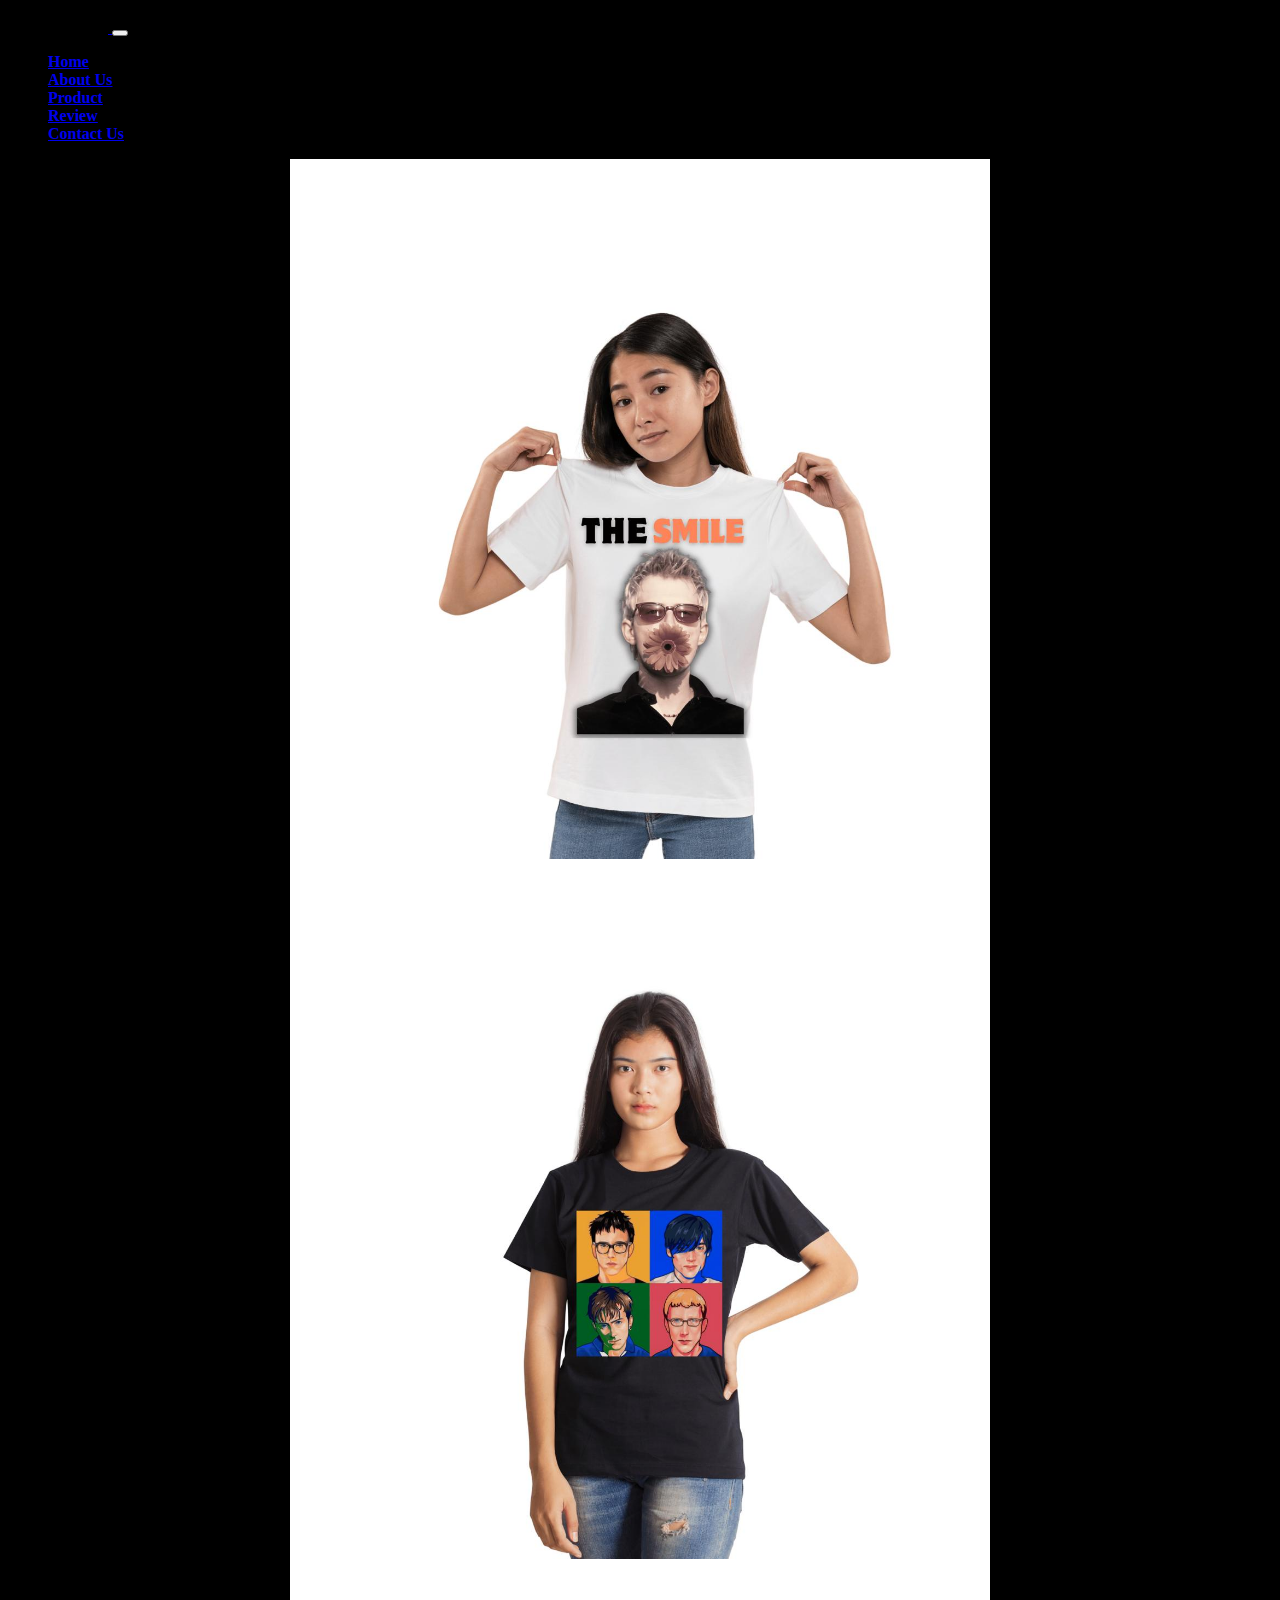
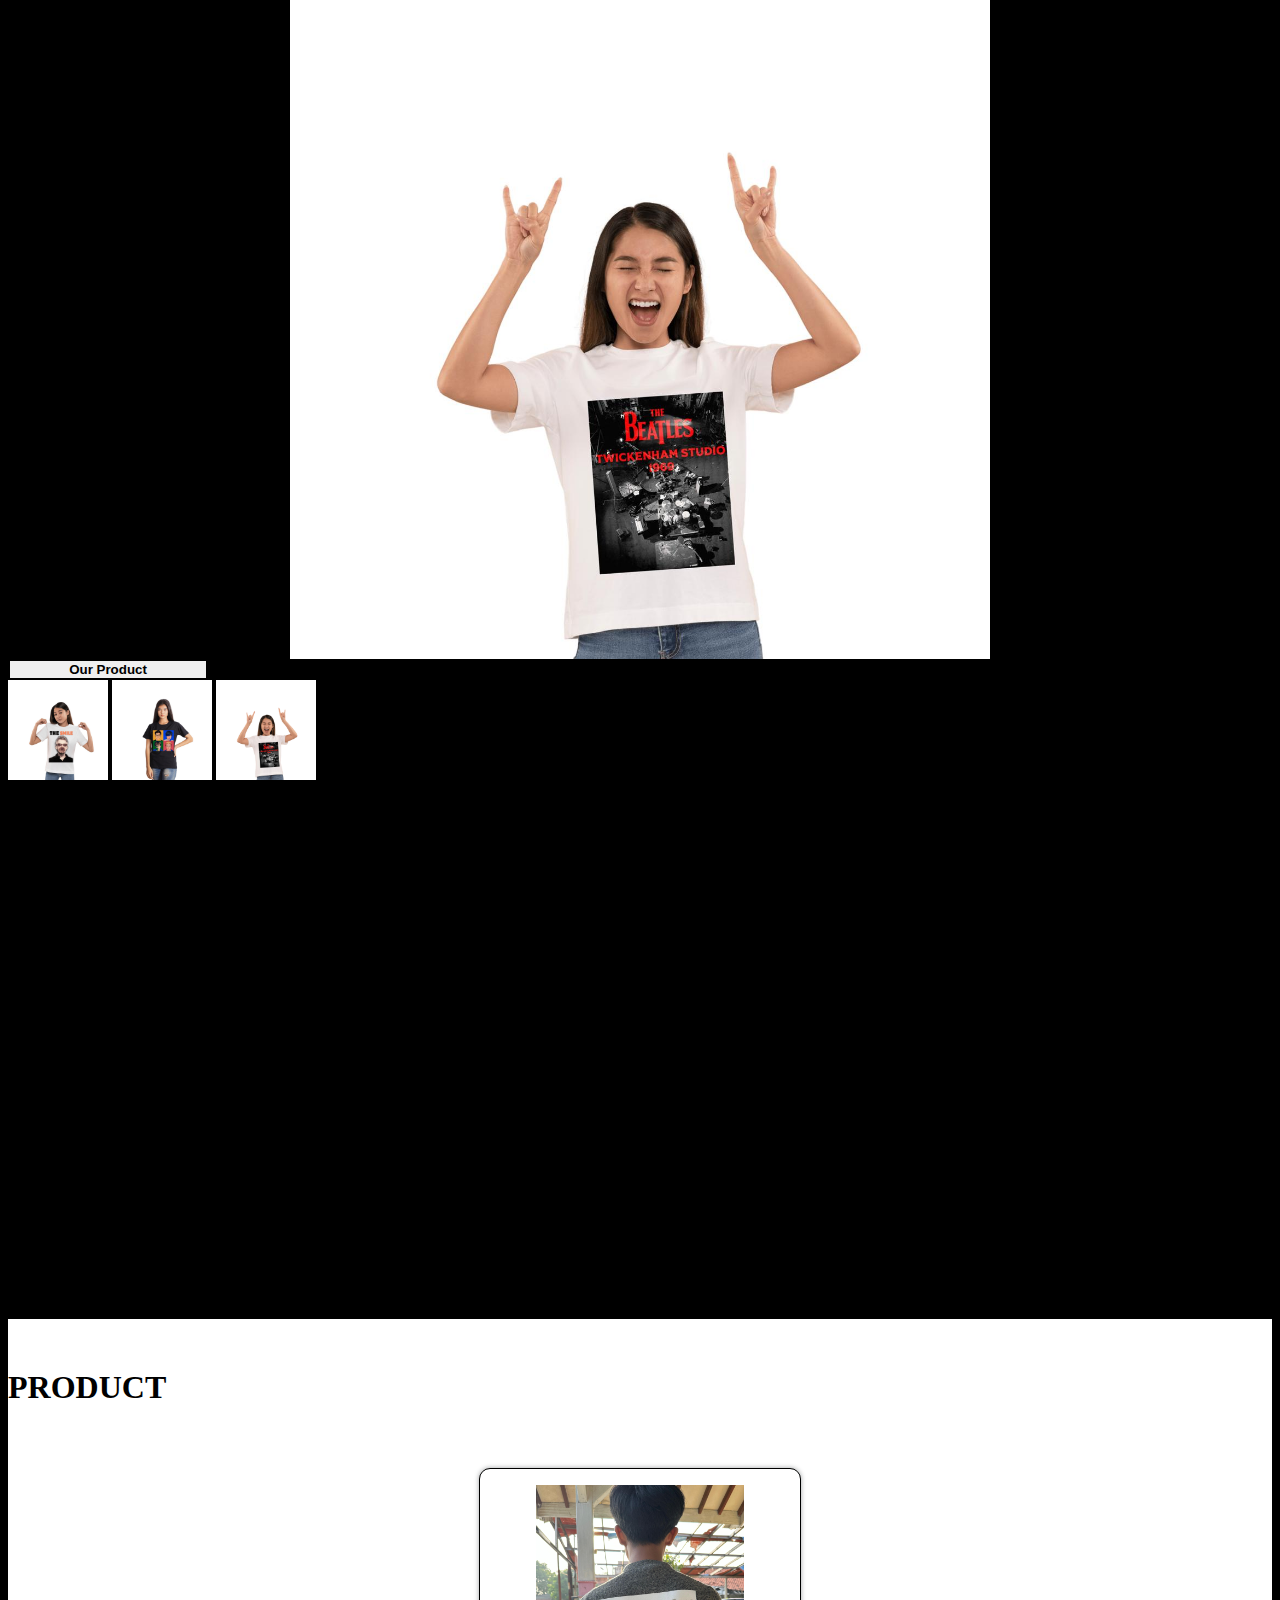
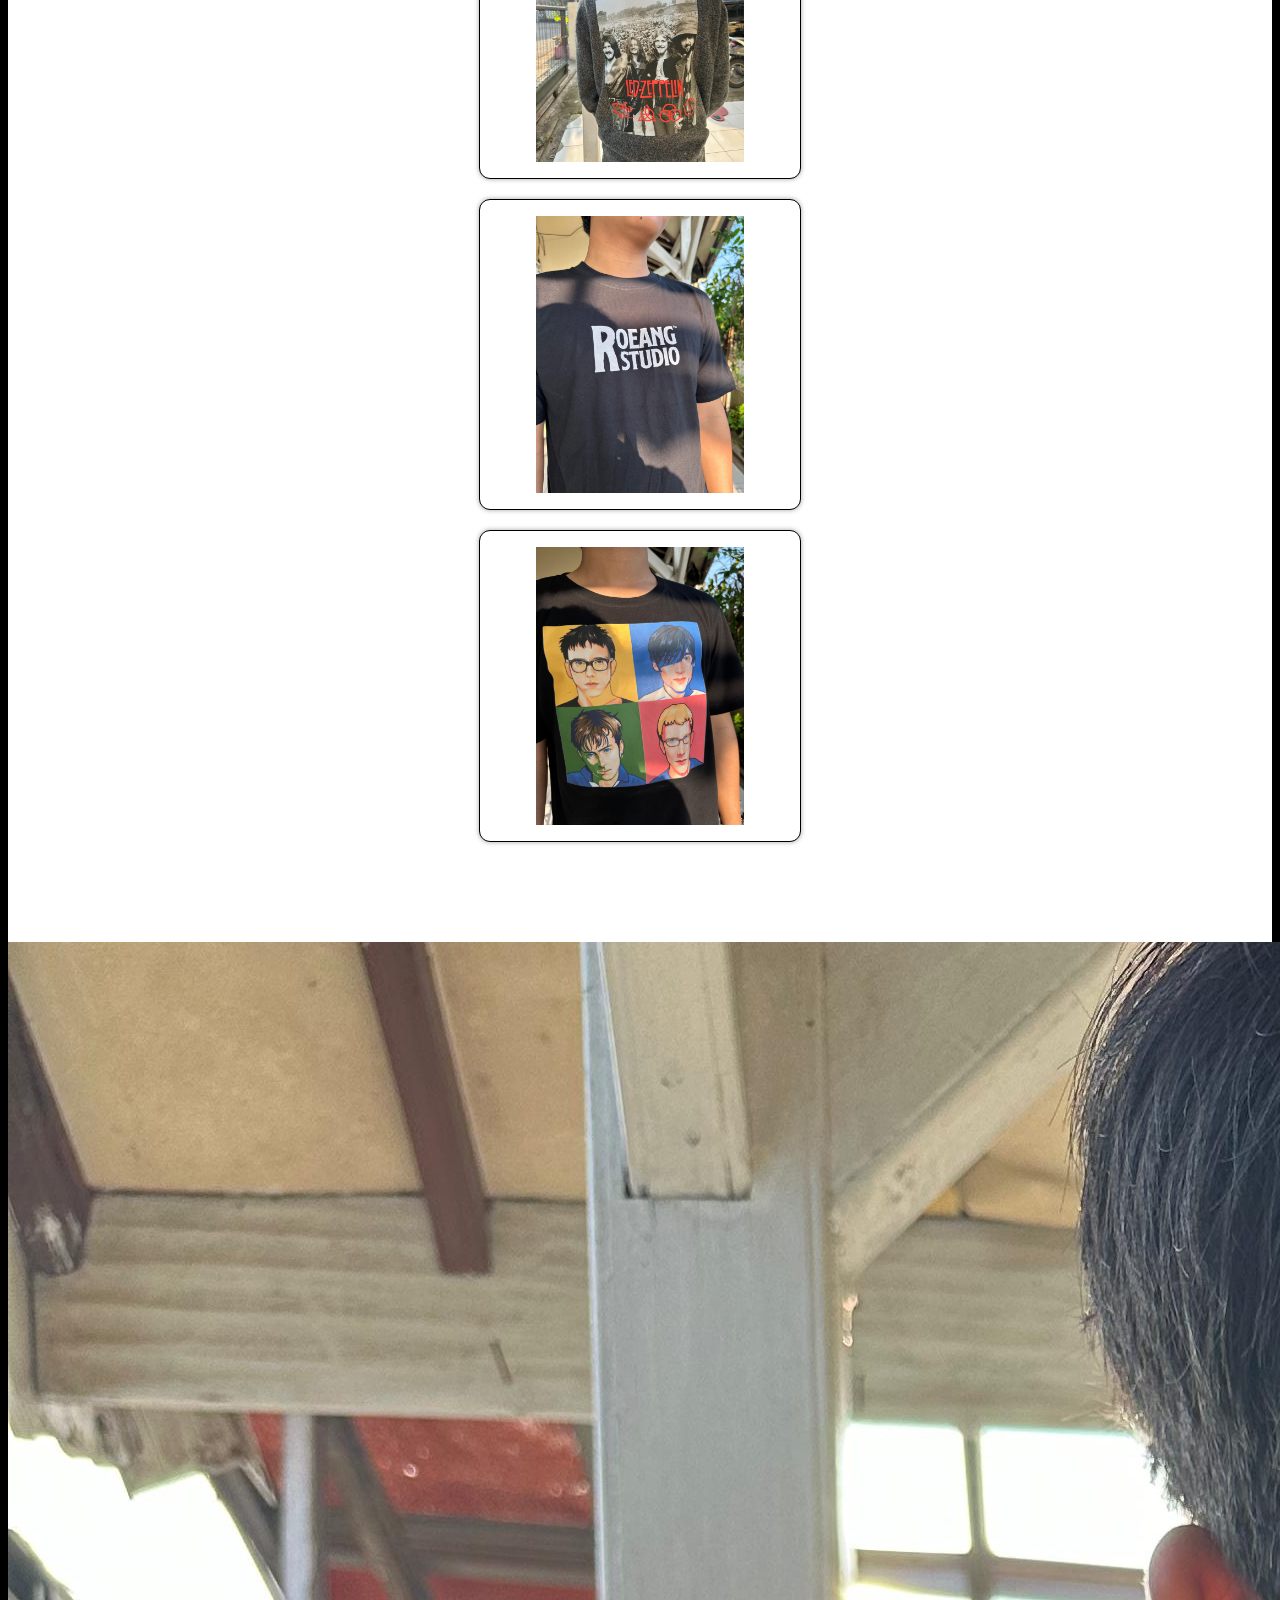
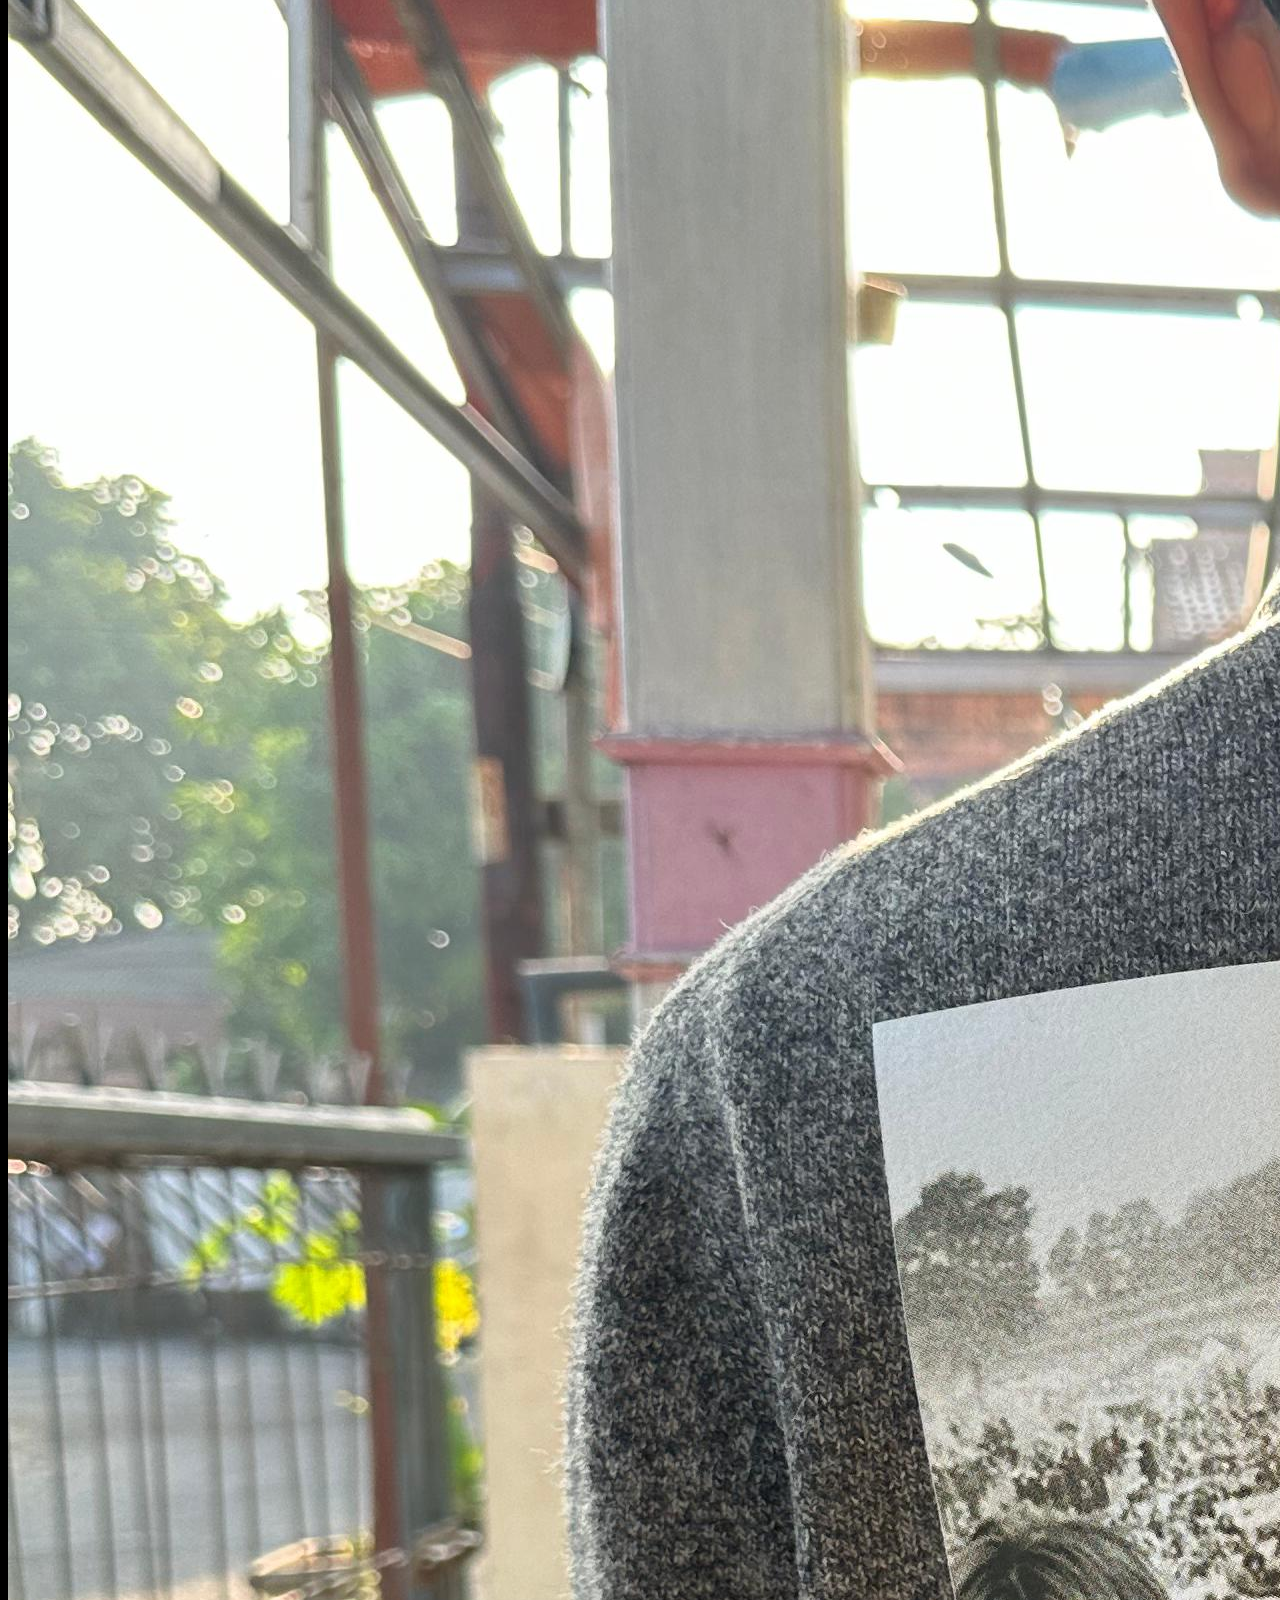
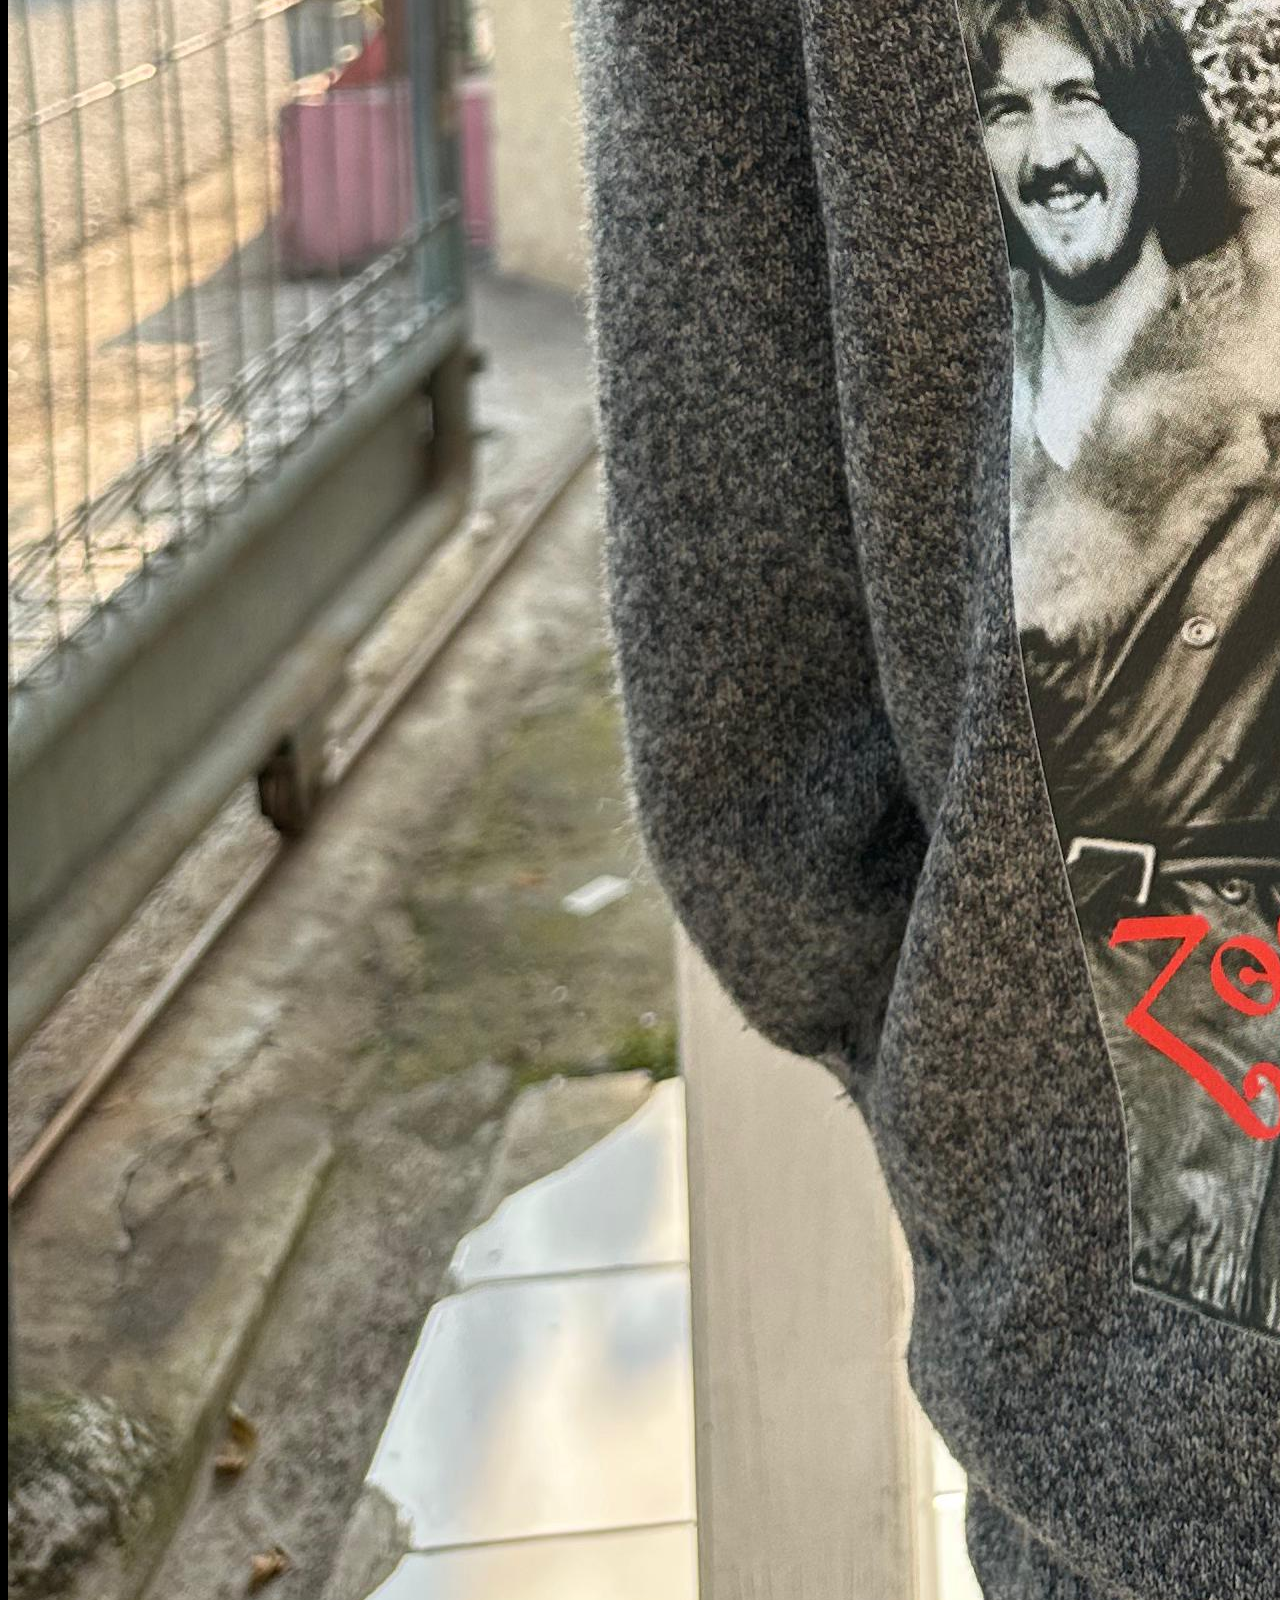
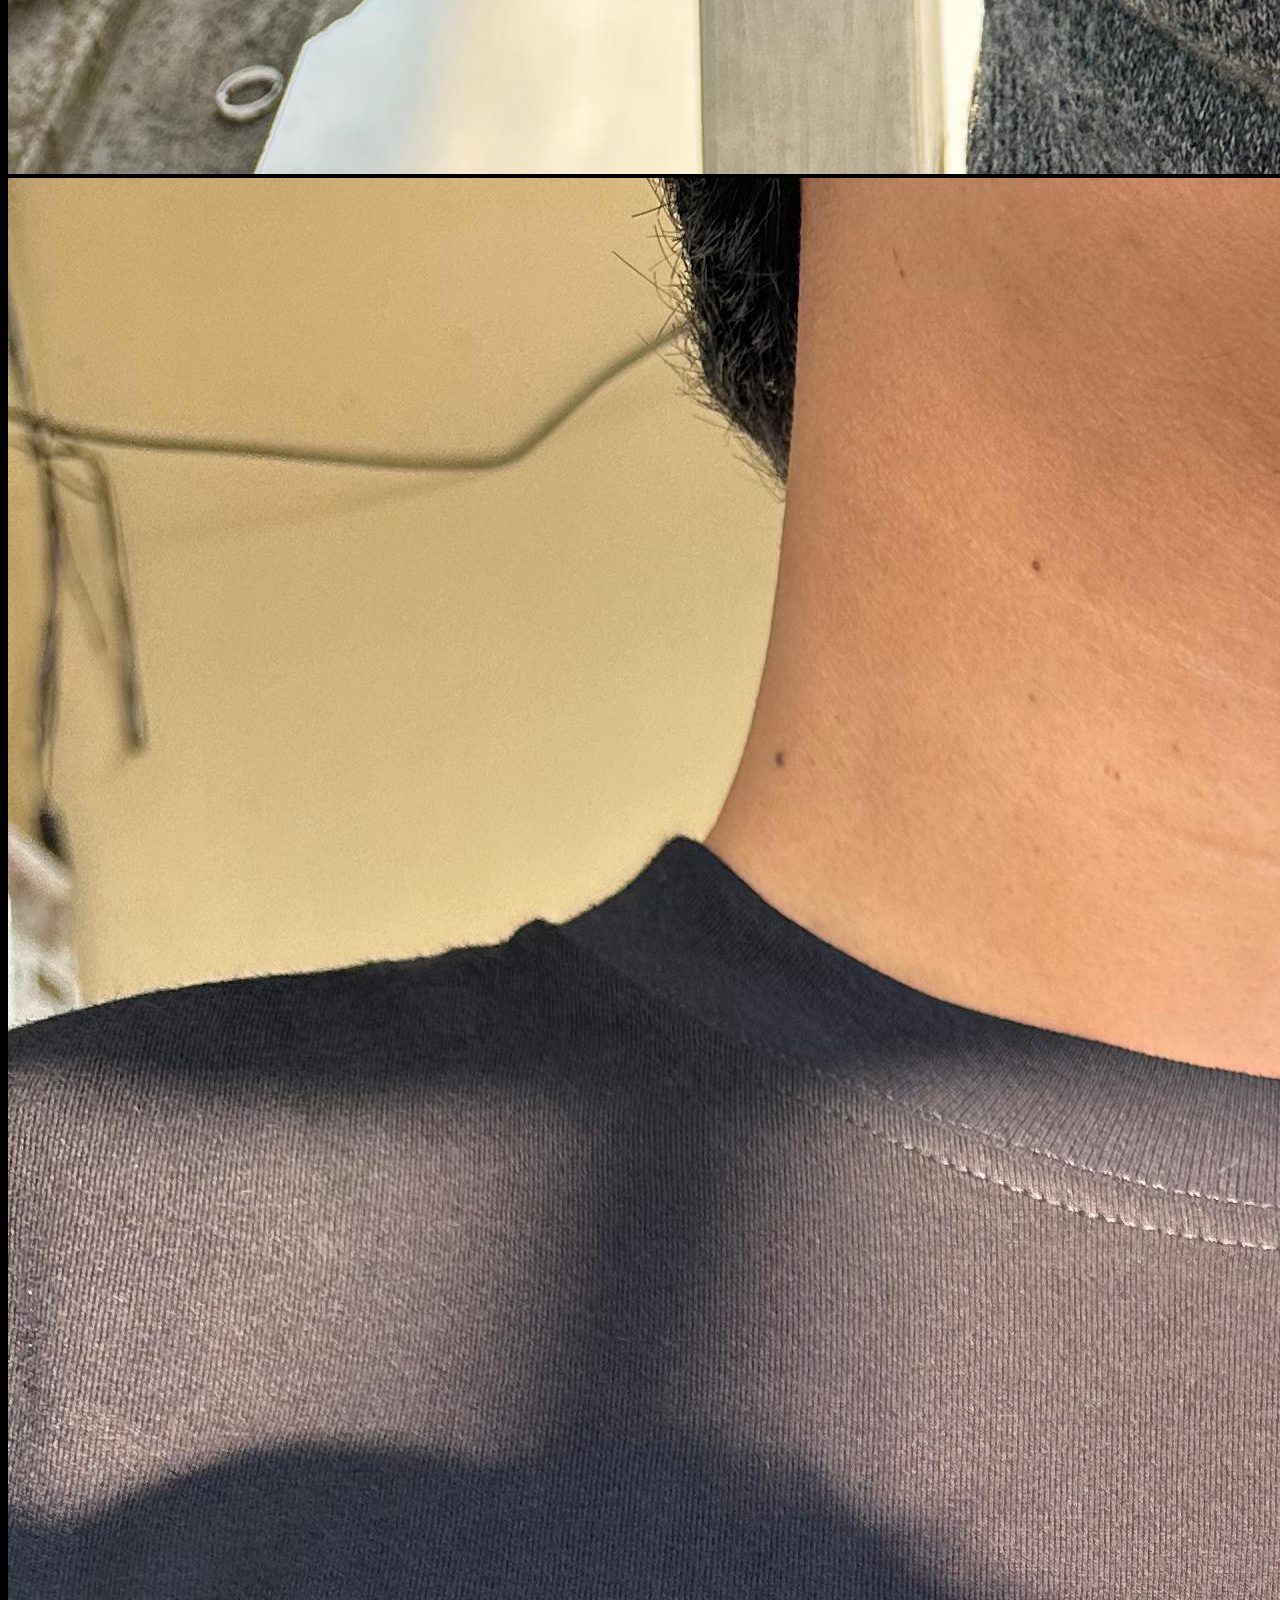
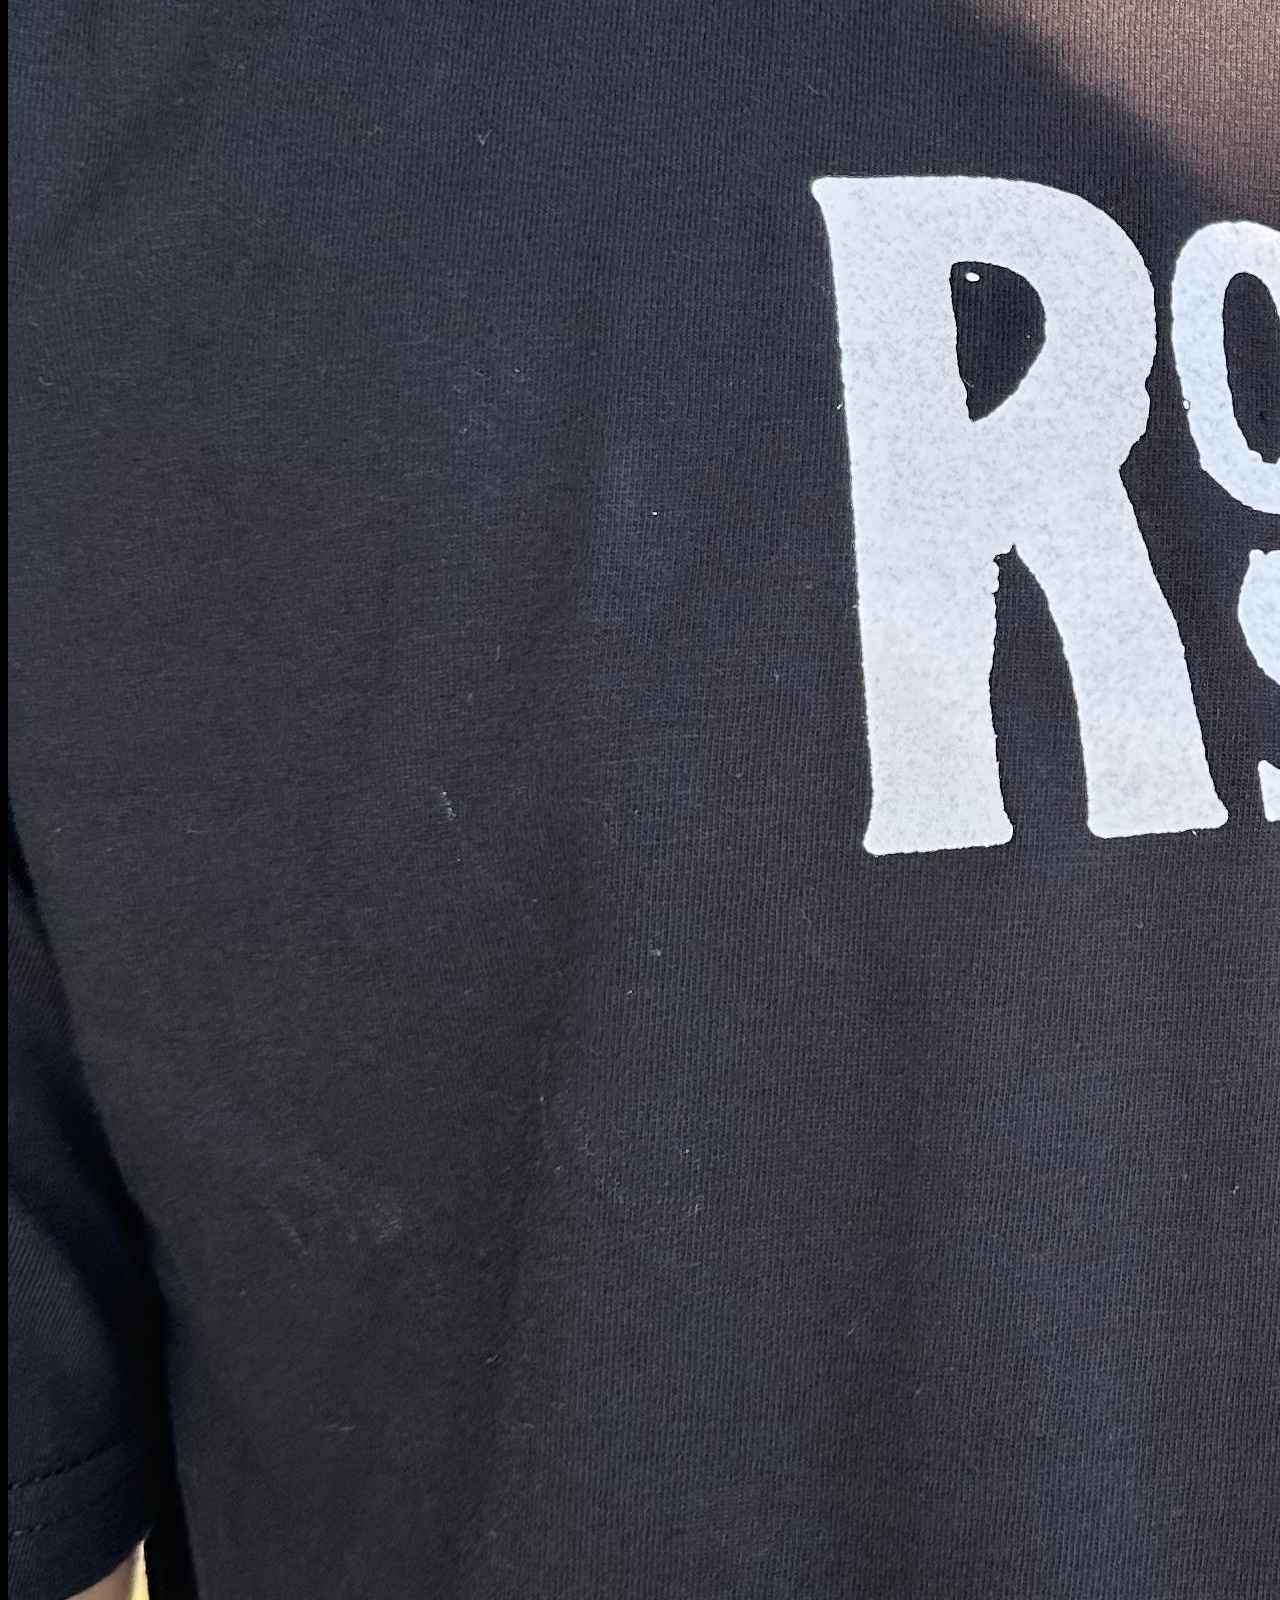
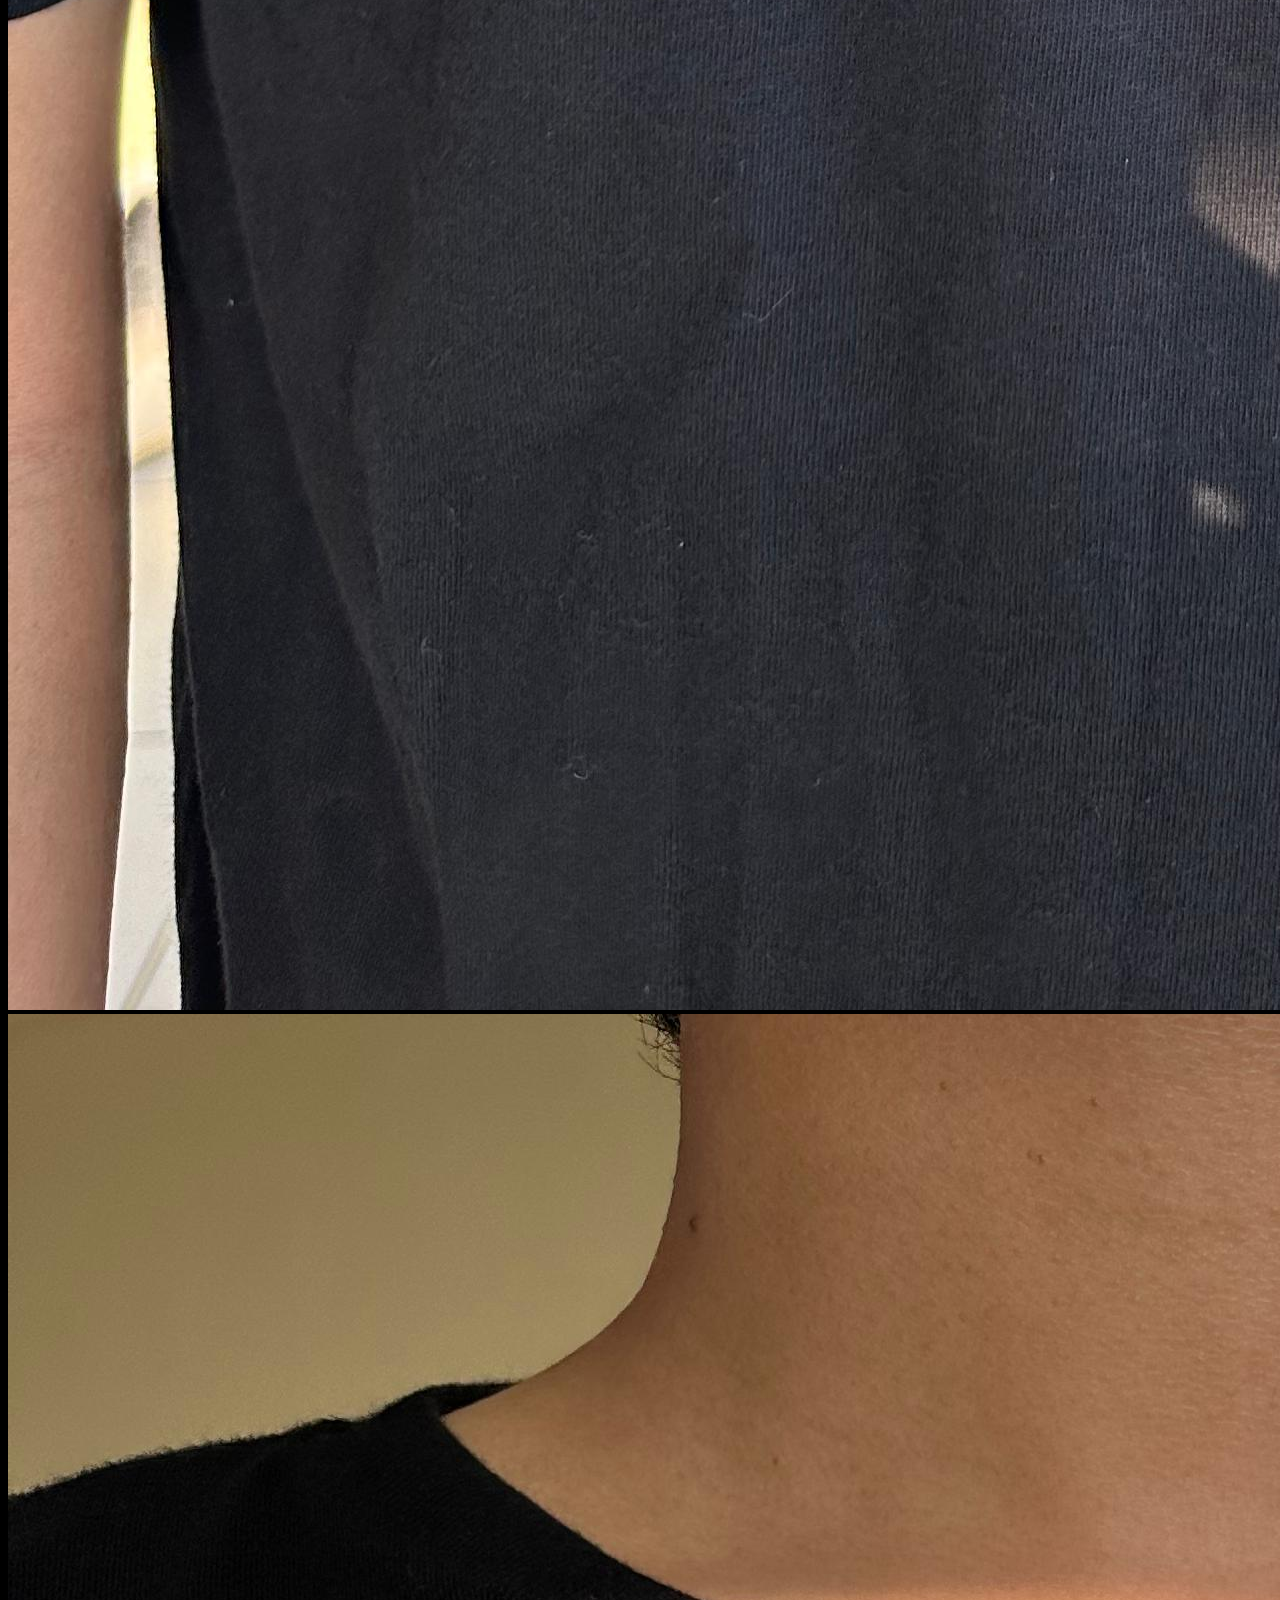
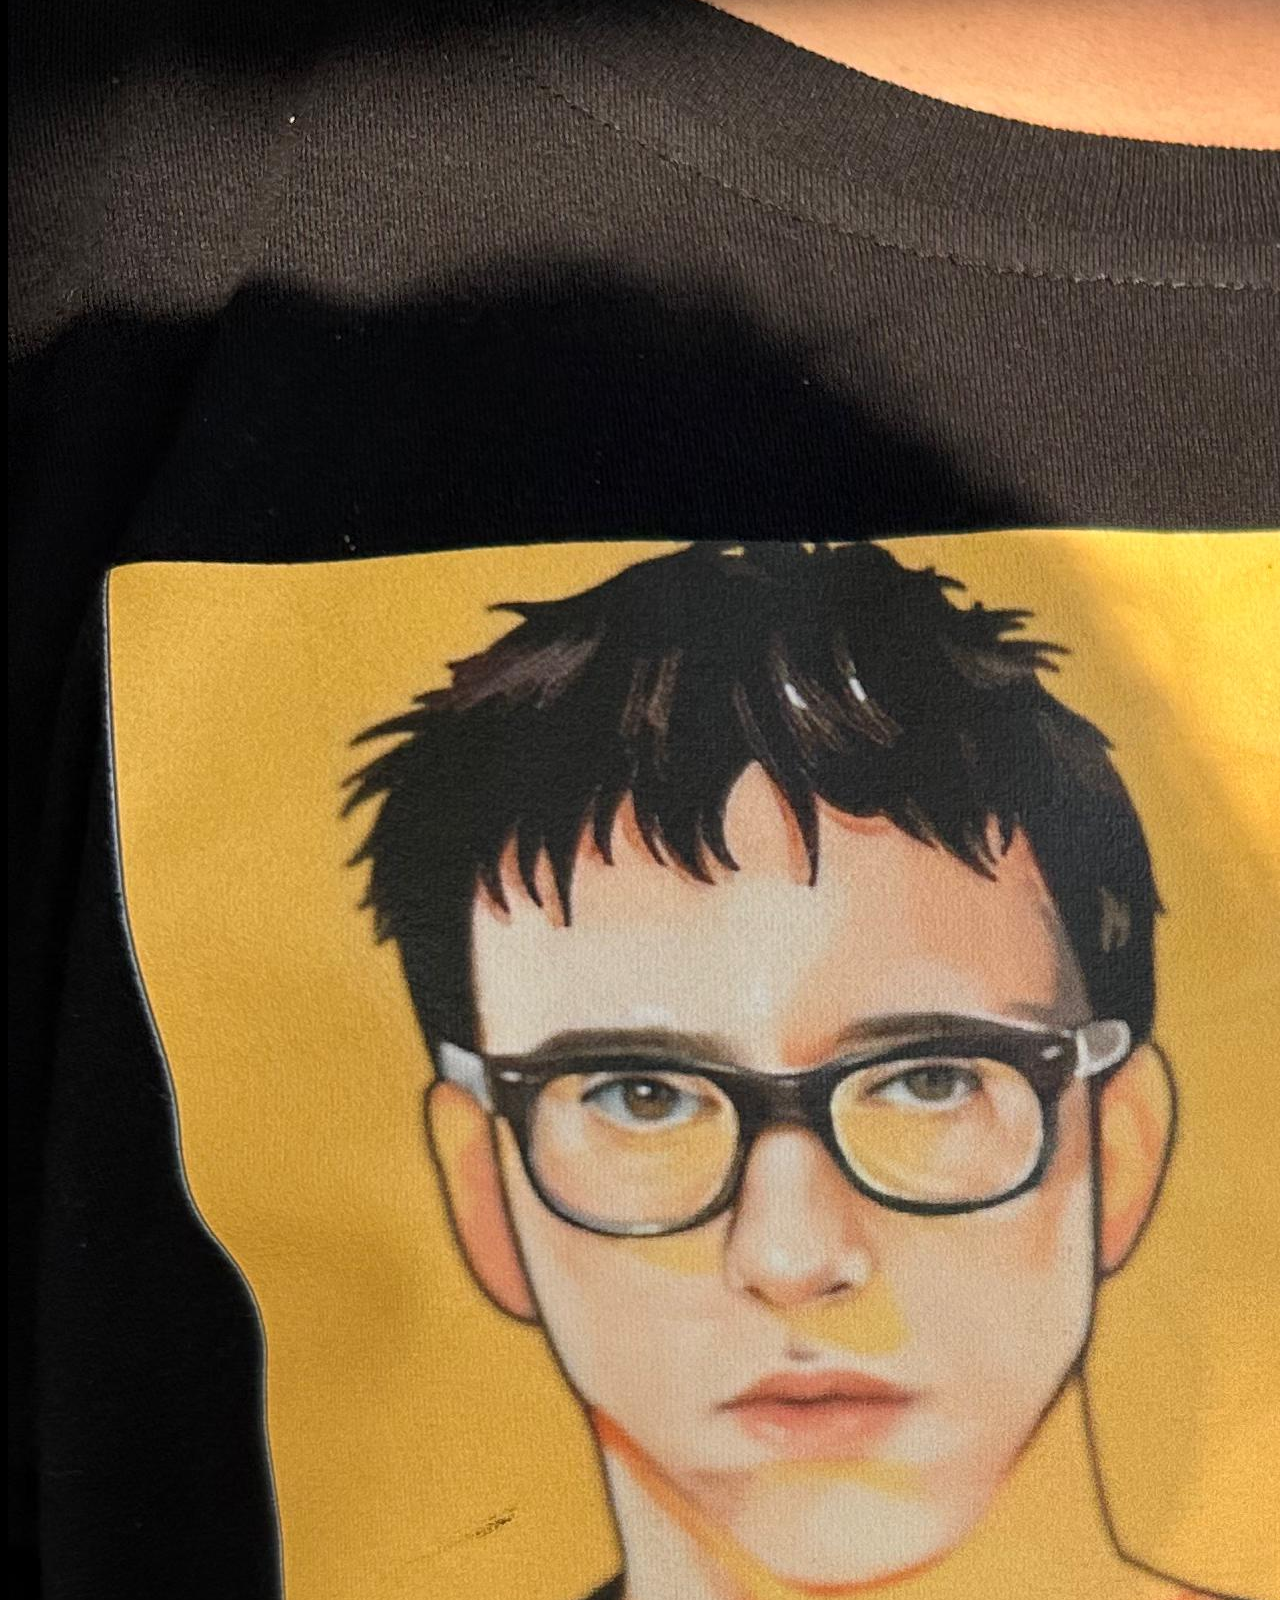
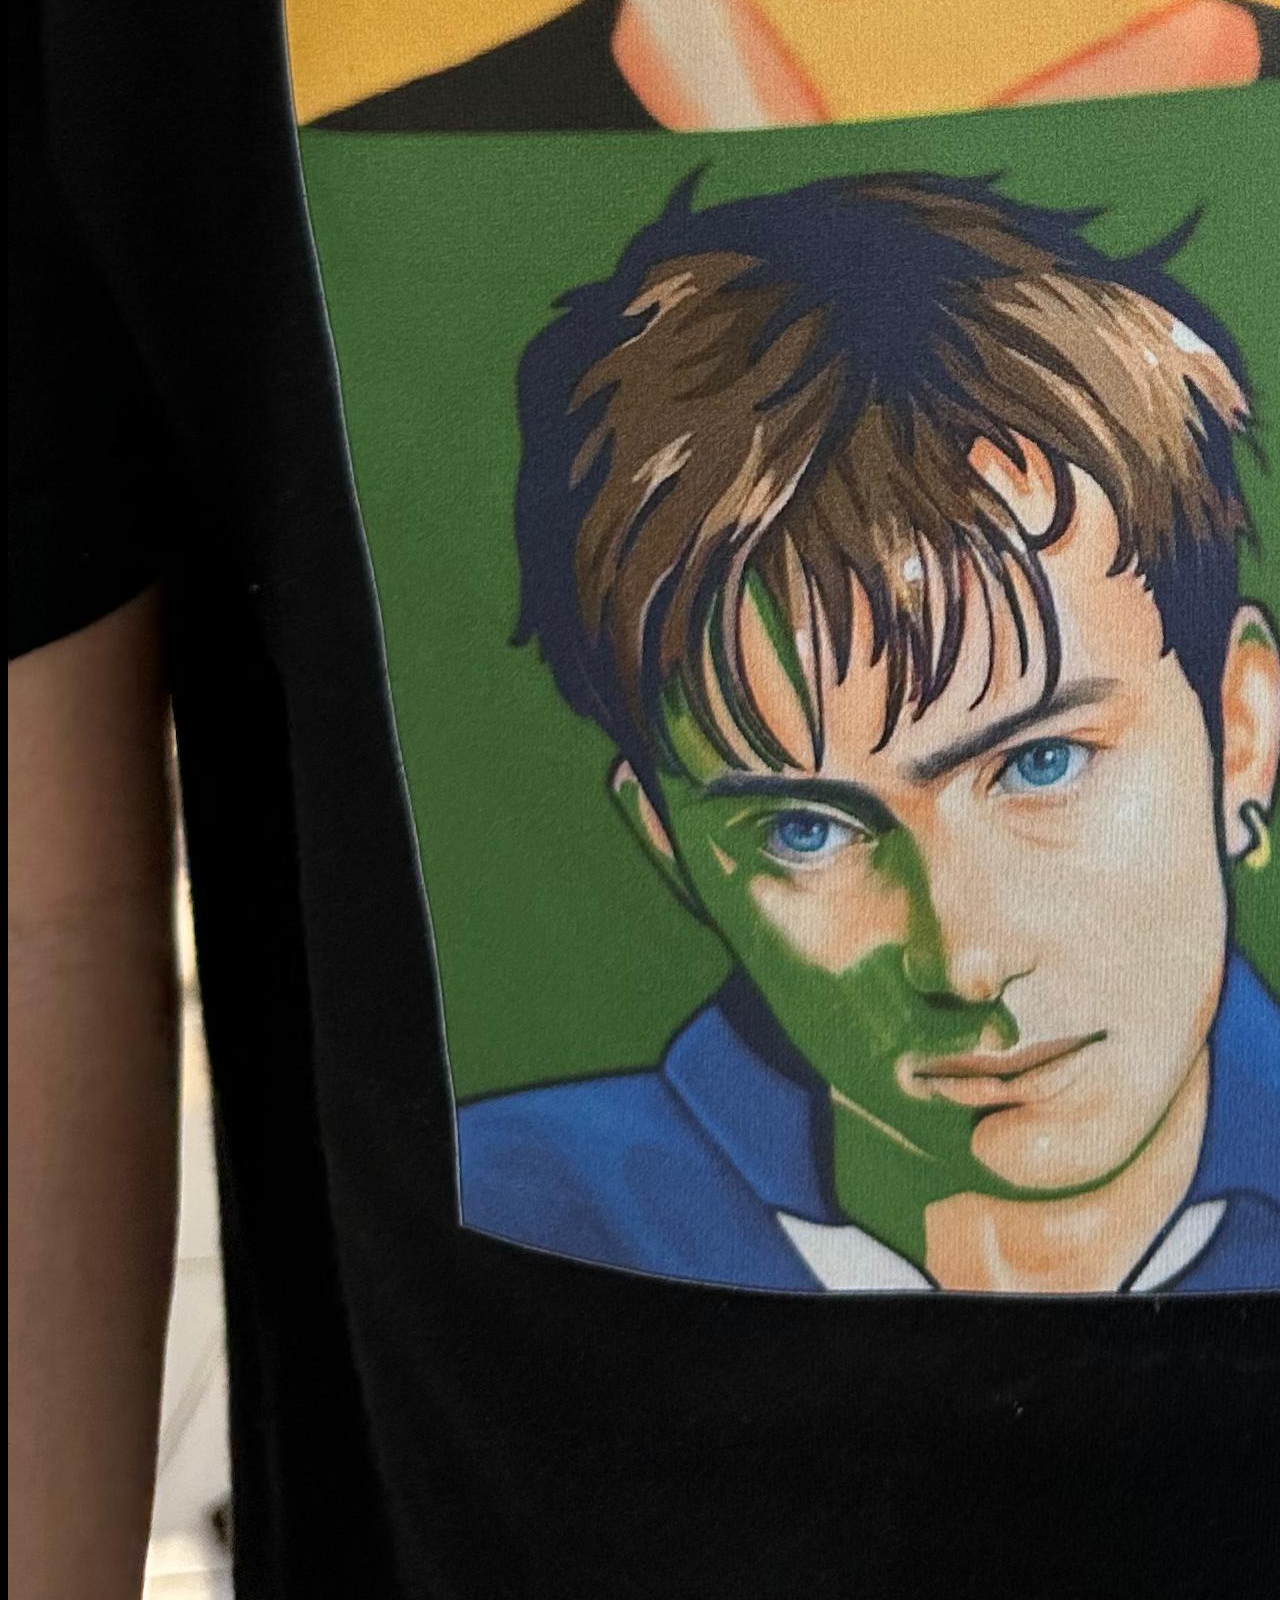
==== commit bed09893: "tambah style bintang" ====
--- a/index.html
+++ b/index.html
@@ -11,7 +11,7 @@
     <link rel="stylesheet" type="text/css" href="https://cdn.jsdelivr.net/gh/kenwheeler/slick@1.8.1/slick/slick-theme.css" />
     <link rel="stylesheet" type="text/css" href="https://cdn.jsdelivr.net/npm/slick-carousel@1.8.1/slick/slick.css" />
     <script src="https://kit.fontawesome.com/2f708729c7.js" crossorigin="anonymous"></script>
-    <script src="https://polyfill.io/v3/polyfill.min.js?features=default"></script>
+    <!-- <script src="https://polyfill.io/v3/polyfill.min.js?features=default"></script> -->
     <script type="module" src="./js/script.js"></script>
   </head>
   <body>
@@ -198,18 +198,20 @@
                 Lorem ipsum dolor sit amet consectetur adipisicing elit. Soluta eius dolor corrupti natus, deleniti aut sunt quidem incidunt eligendi nisi minima blanditiis voluptas, beatae consectetur enim quos explicabo id modi
                 perspiciatis ab ea laudantium itaque temporibus eos. Nisi, eligendi ea.
               </p>
-            </div>
-          </div>
-
+              <div style="color: yellow">&#9733;&#9733;&#9733;&#9733;&#9733;</div>
+            </div>
+          </div>
+          
           <div class="card">
             <div class="card-body">
               <img src="https://images.unsplash.com/photo-1438761681033-6461ffad8d80?q=80&w=1470&auto=format&fit=crop&ixlib=rb-4.0.3&ixid=M3wxMjA3fDB8MHxwaG90by1wYWdlfHx8fGVufDB8fHx8fA%3D%3D" class="profile-img" alt="Profile Picture" />
               <h5 class="card-title">Mary Kirchoff</h5>
               <h6 class="card-subtitle mb-2 text-muted">Customer</h6>
               <p class="card-text">
-                Lorem ipsum dolor sit amet consectetur adipisicing elit. Soluta eius dolor corrupti natus, deleniti aut sunt quidem incidunt eligendi nisi minima blanditiis voluptas, beatae consectetur enim quos explicabo id modi
-                perspiciatis ab ea laudantium itaque temporibus eos. Nisi, eligendi ea.
+                Saya sangat senang dengan hasil pemesanan kaos sablon dari roeangstudio. Proses pemesanan sangat mudah dan cepat. Saya hanya perlu memberikan desain yang saya inginkan, dan tim desain mereka dengan cepat mengolahnya sesuai
+                dengan keinginan saya.
               </p>
+              <div style="color: yellow">&#9733;&#9733;&#9733;&#9733;&#9733;</div>
             </div>
           </div>
 
@@ -219,9 +221,9 @@
               <h5 class="card-title">Peter Hamburg</h5>
               <h6 class="card-subtitle mb-2 text-muted">Customer</h6>
               <p class="card-text">
-                Lorem ipsum dolor sit amet consectetur adipisicing elit. Soluta eius dolor corrupti natus, deleniti aut sunt quidem incidunt eligendi nisi minima blanditiis voluptas, beatae consectetur enim quos explicabo id modi
-                perspiciatis ab ea laudantium itaque temporibus eos. Nisi, eligendi ea.
+                Kualitas kaos yang mereka gunakan sangat baik. Bahan kaosnya nyaman dipakai, dan sablonnya tampak sangat rapi dan tahan lama. Saya sudah mencucinya beberapa kali, namun warna dan desainnya tetap terlihat seperti baru.
               </p>
+              <div style="color: yellow">&#9733;&#9733;&#9733;&#9733;&#9733;</div>
             </div>
           </div>
 
@@ -234,10 +236,8 @@
               />
               <h5 class="card-title">Danny Olson</h5>
               <h6 class="card-subtitle mb-2 text-muted">Customer</h6>
-              <p class="card-text">
-                Lorem ipsum dolor sit amet consectetur adipisicing elit. Soluta eius dolor corrupti natus, deleniti aut sunt quidem incidunt eligendi nisi minima blanditiis voluptas, beatae consectetur enim quos explicabo id modi
-                perspiciatis ab ea laudantium itaque temporibus eos. Nisi, eligendi ea.
-              </p>
+              <p class="card-text">layanan pelanggan yang diberikan oleh [Nama Perusahaan] sangat memuaskan. Mereka responsif terhadap pertanyaan saya dan memberikan informasi yang jelas mengenai proses pemesanan serta pengiriman.</p>
+              <div style="color: yellow">&#9733;&#9733;&#9733;&#9733;&#9733;</div>
             </div>
           </div>
 
@@ -247,9 +247,10 @@
               <h5 class="card-title">Kyre Gosvel</h5>
               <h6 class="card-subtitle mb-2 text-muted">Customer</h6>
               <p class="card-text">
-                Lorem ipsum dolor sit amet consectetur adipisicing elit. Soluta eius dolor corrupti natus, deleniti aut sunt quidem incidunt eligendi nisi minima blanditiis voluptas, beatae consectetur enim quos explicabo id modi
-                perspiciatis ab ea laudantium itaque temporibus eos. Nisi, eligendi ea.
+                Harga yang ditawarkan juga sangat terjangkau untuk kualitas yang diberikan. Saya merasa puas dengan nilai dari produk yang saya terima.Secara keseluruhan, saya sangat merekomendasikan [Nama Perusahaan] untuk pemesanan kaos
+                sablon. Saya pasti akan kembali memesan dari mereka untuk kebutuhan sablon saya di masa mendatang.
               </p>
+              <div style="color: yellow">&#9733;&#9733;&#9733;&#9733;&#9733;</div>
             </div>
           </div>
         </div>
--- a/css/style.css
+++ b/css/style.css
@@ -1,6 +1,6 @@
-* {
+/* * {
   font-family: "Poppins";
-}
+} */
 html {
   scroll-behavior: smooth;
 }
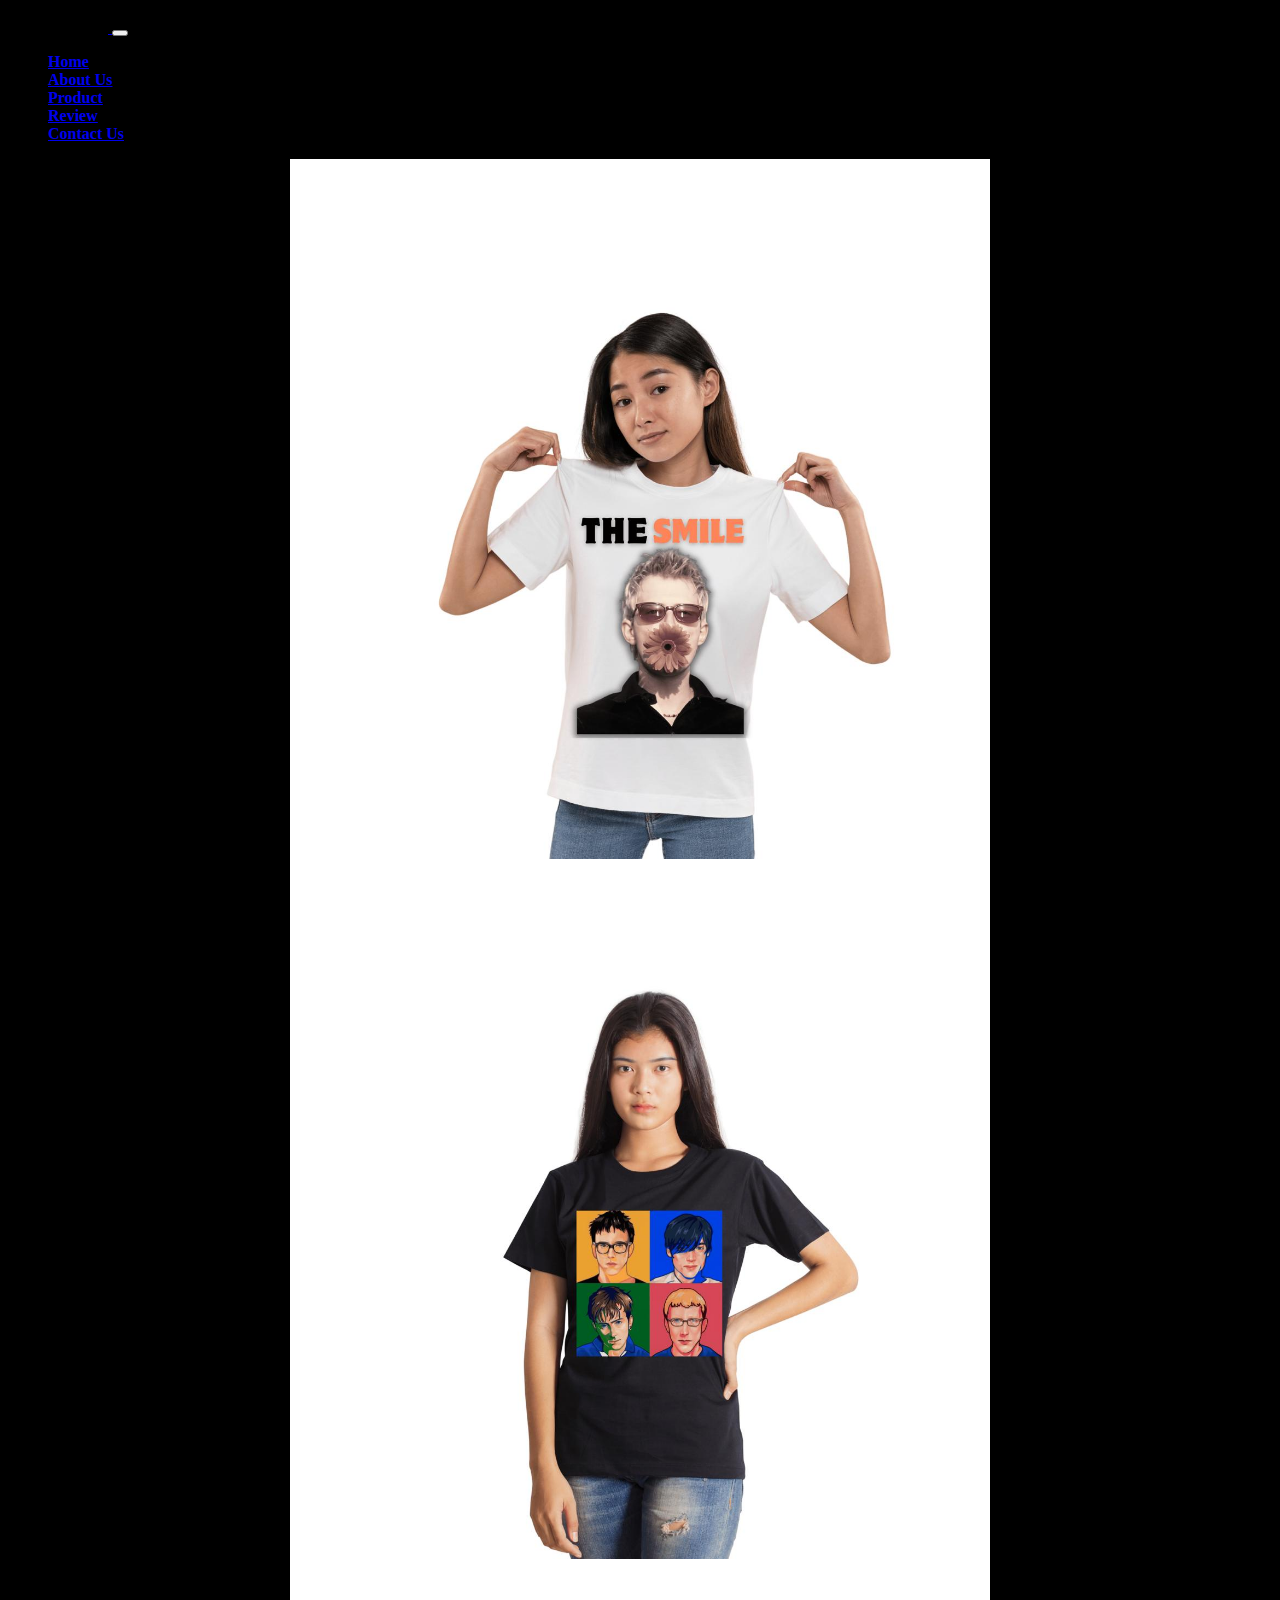
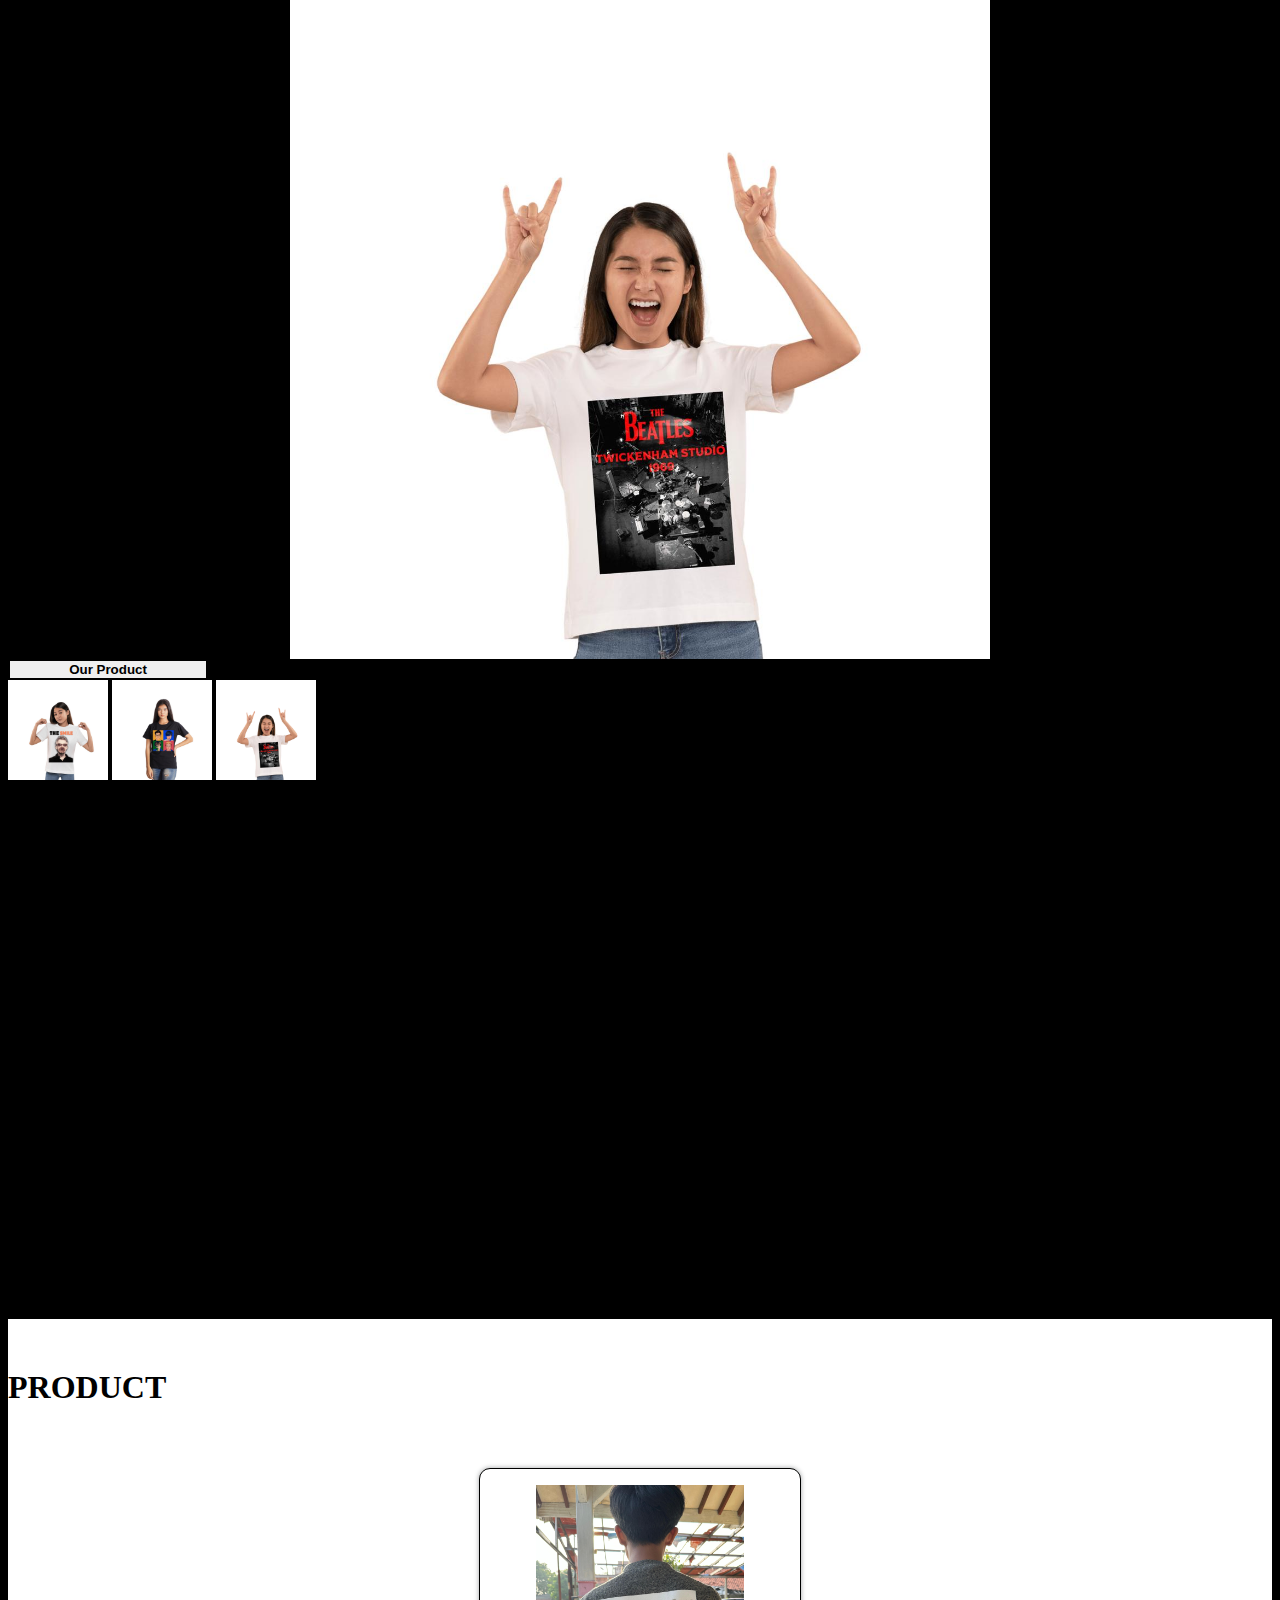
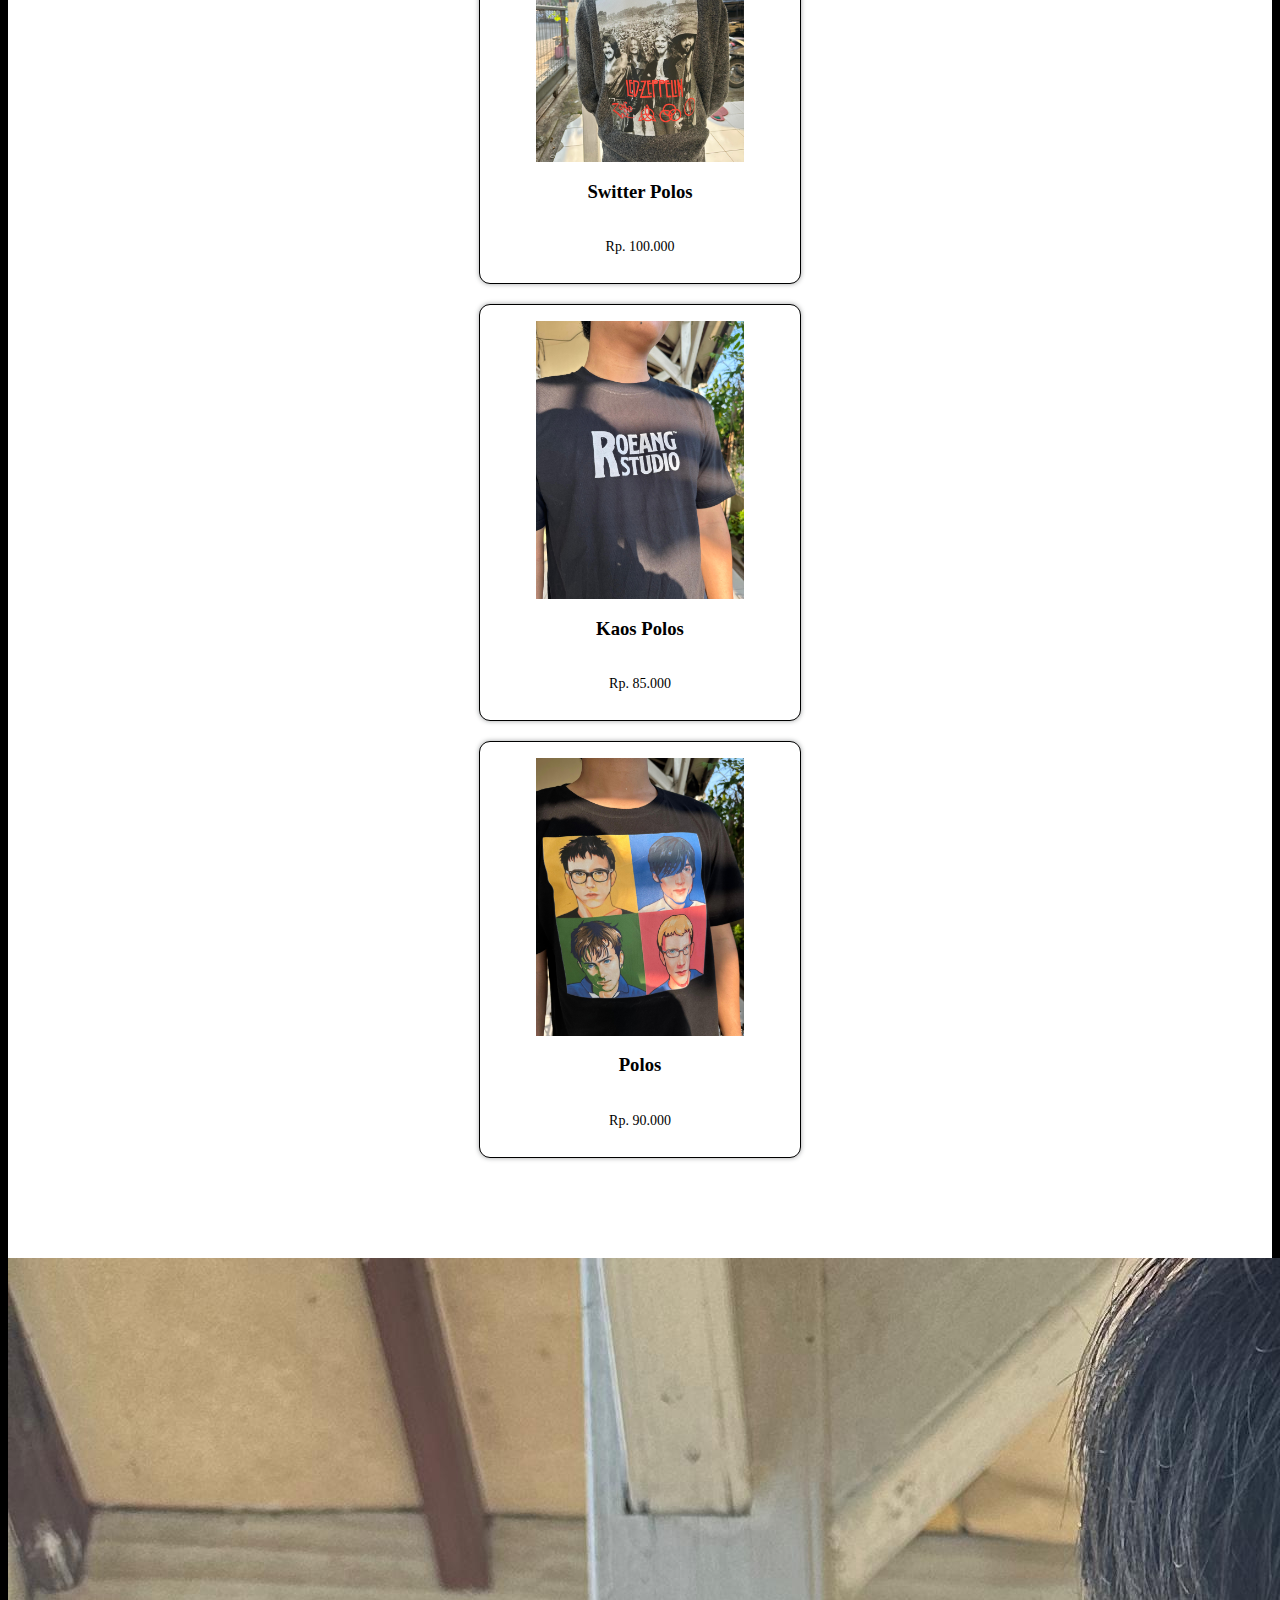
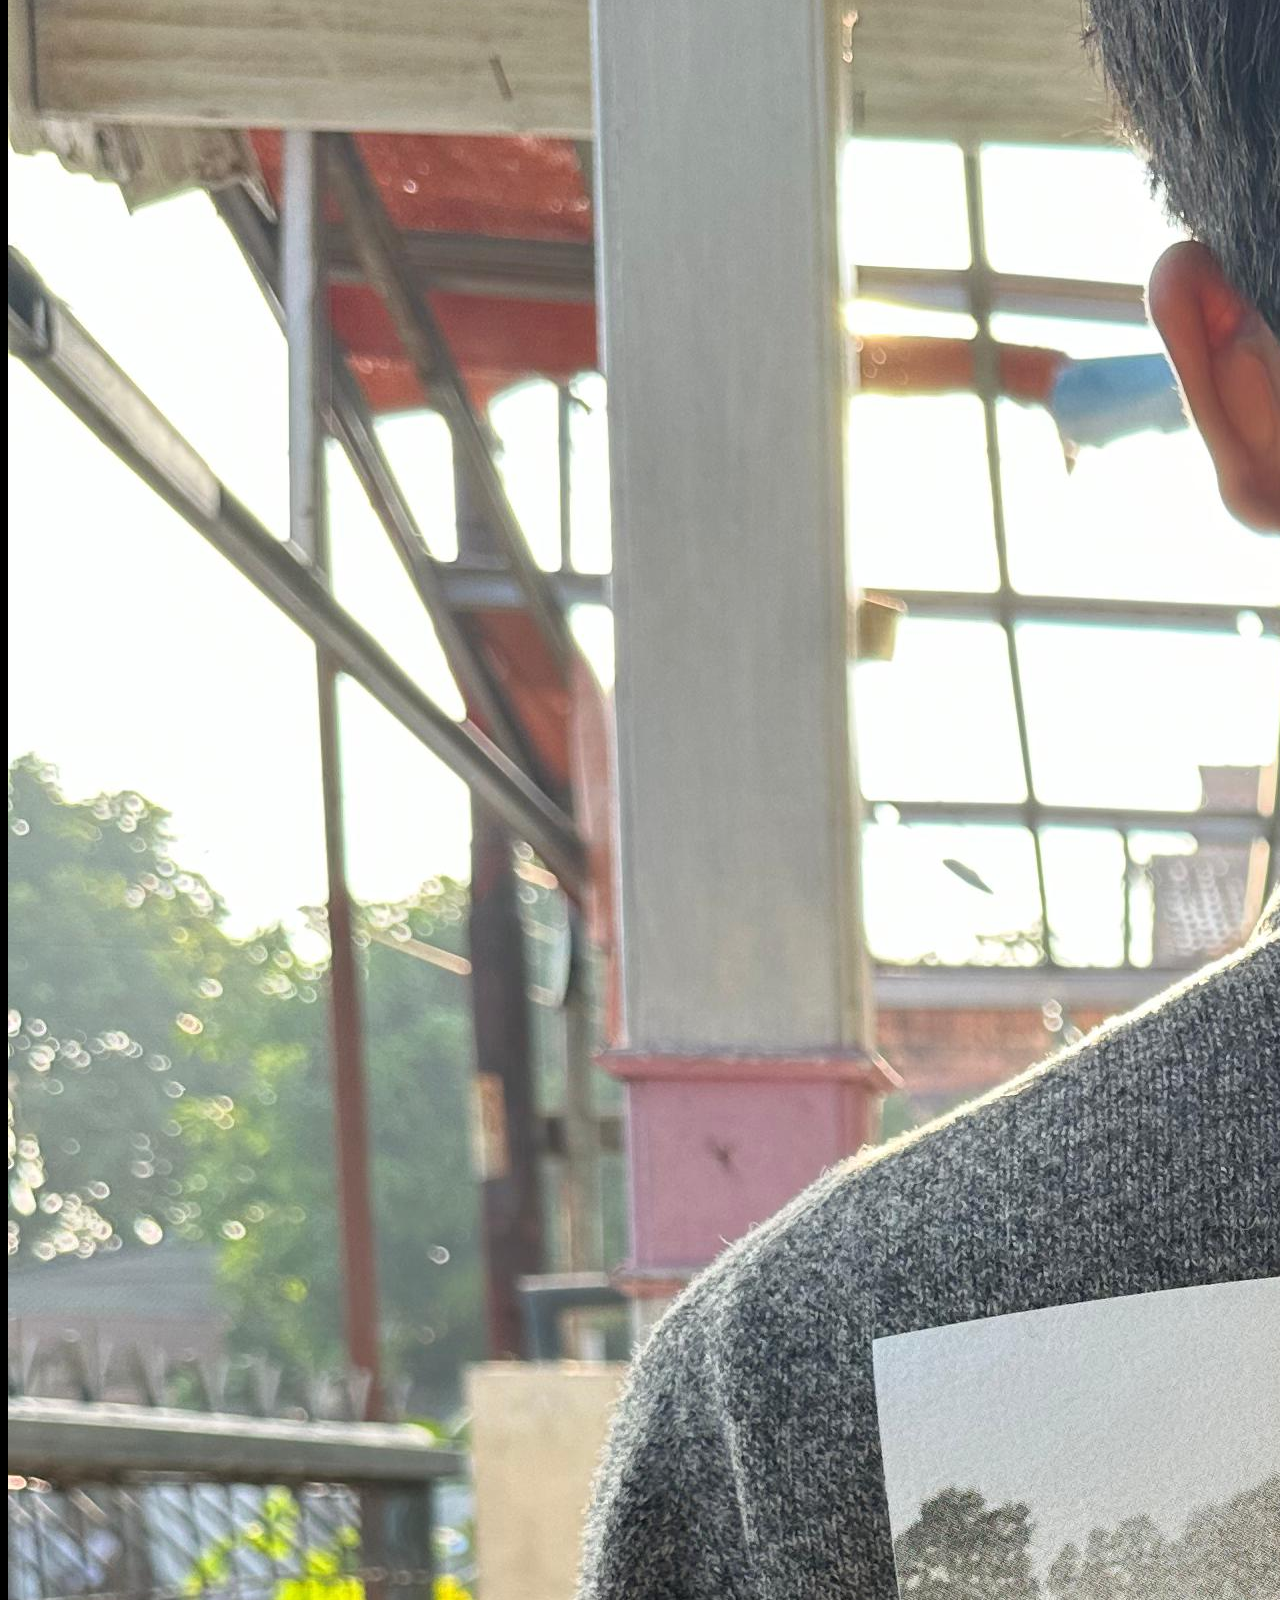
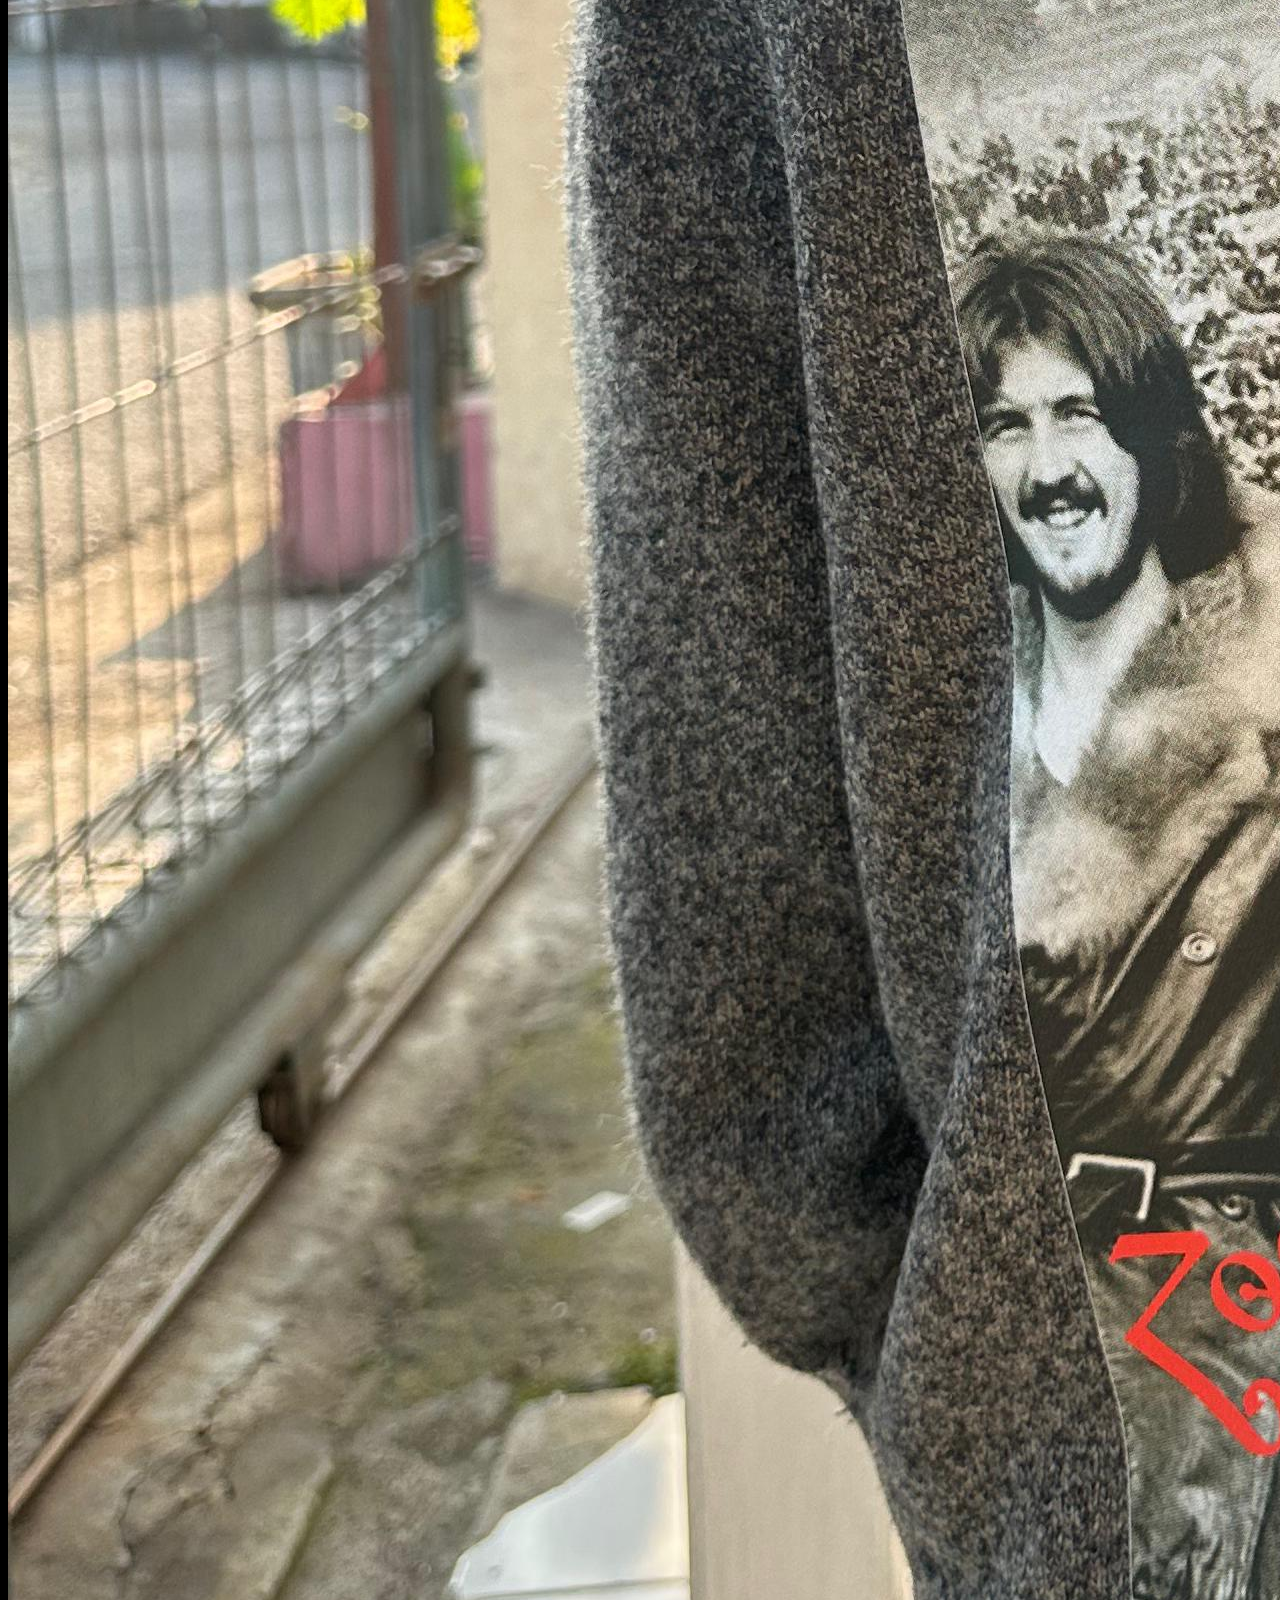
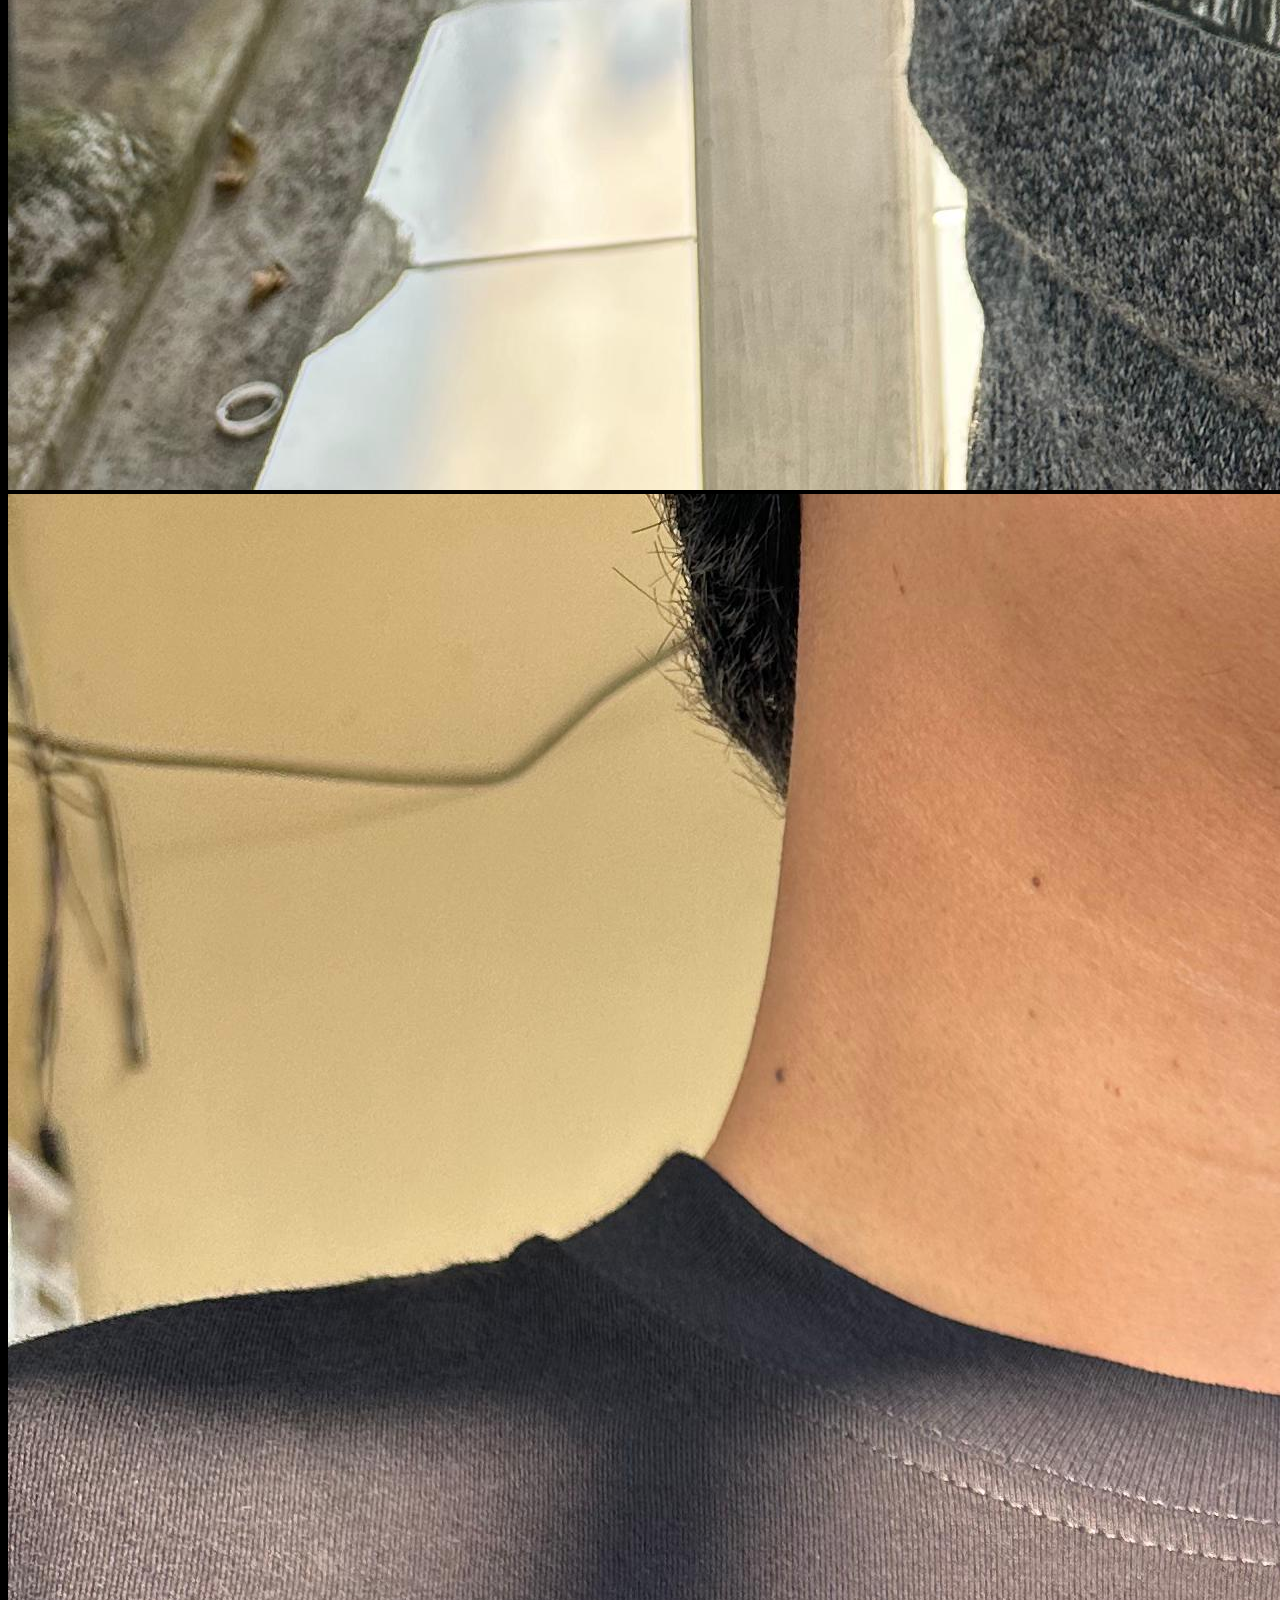
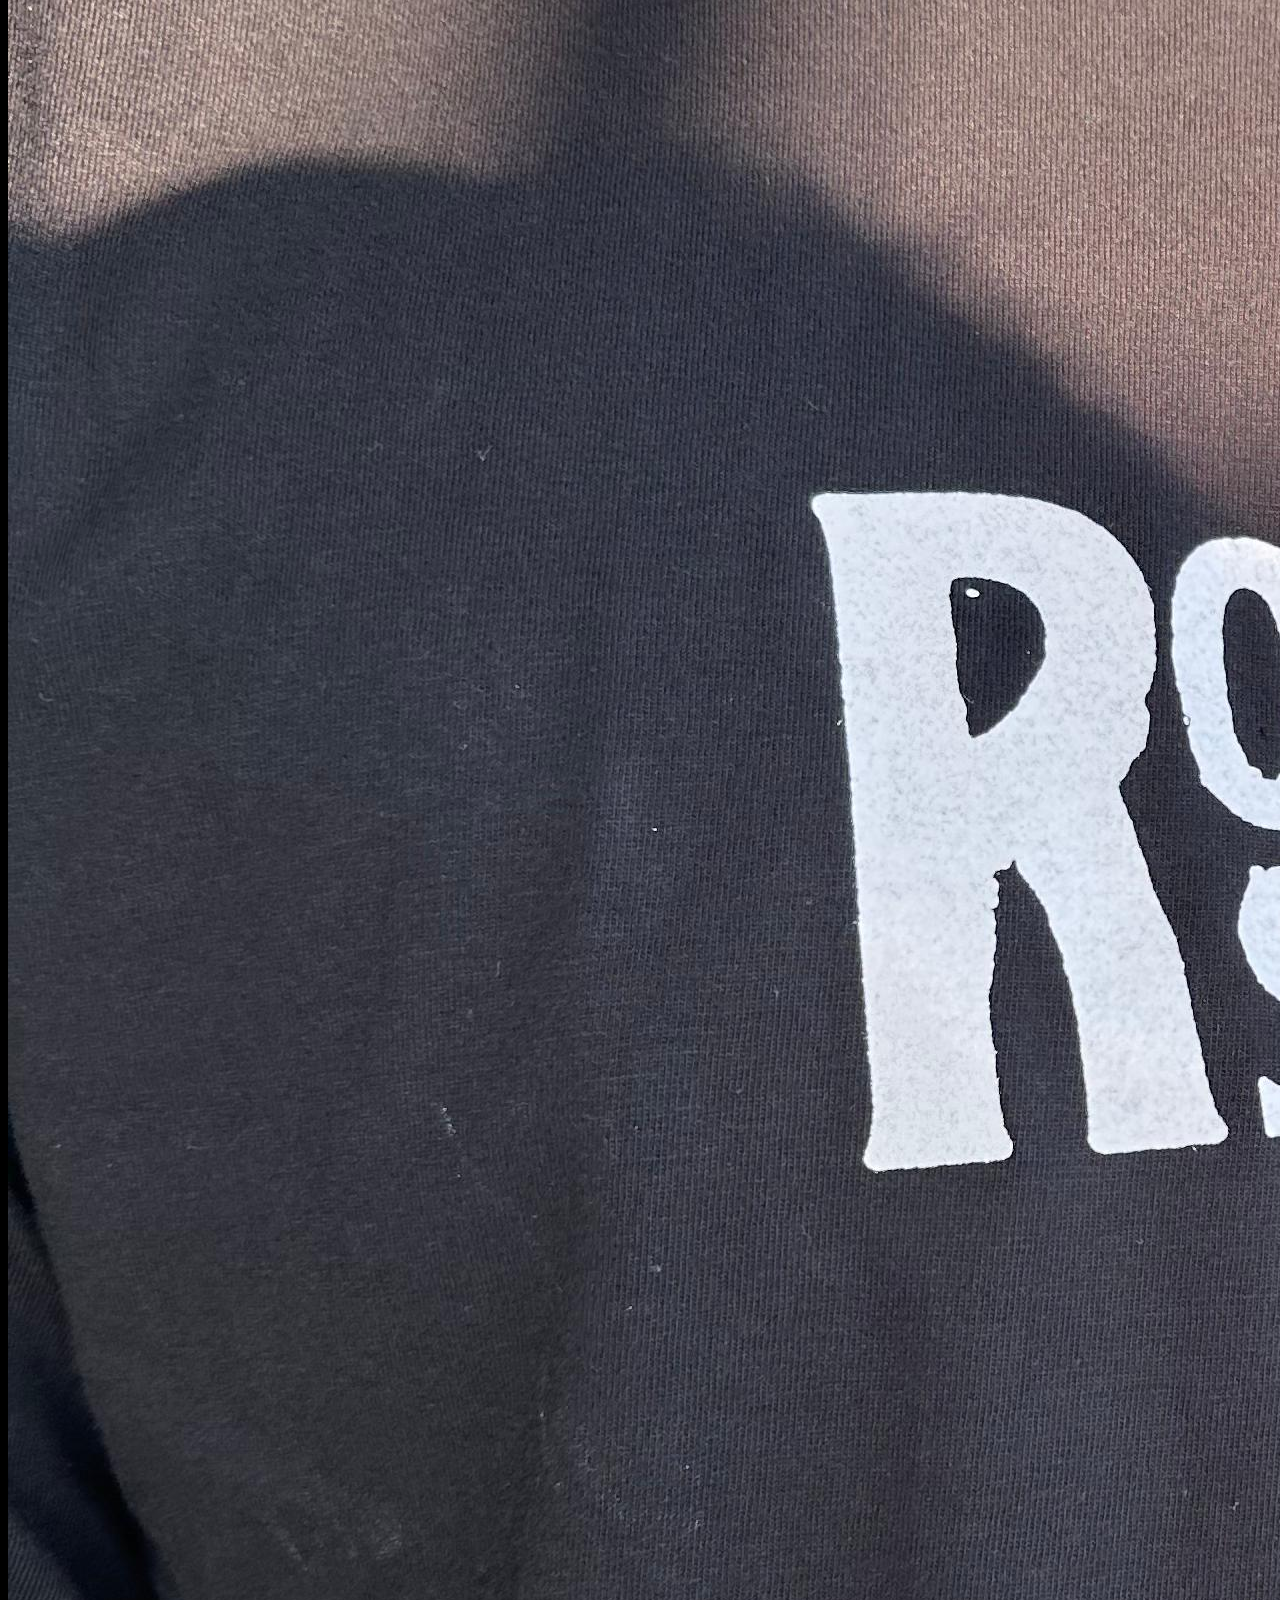
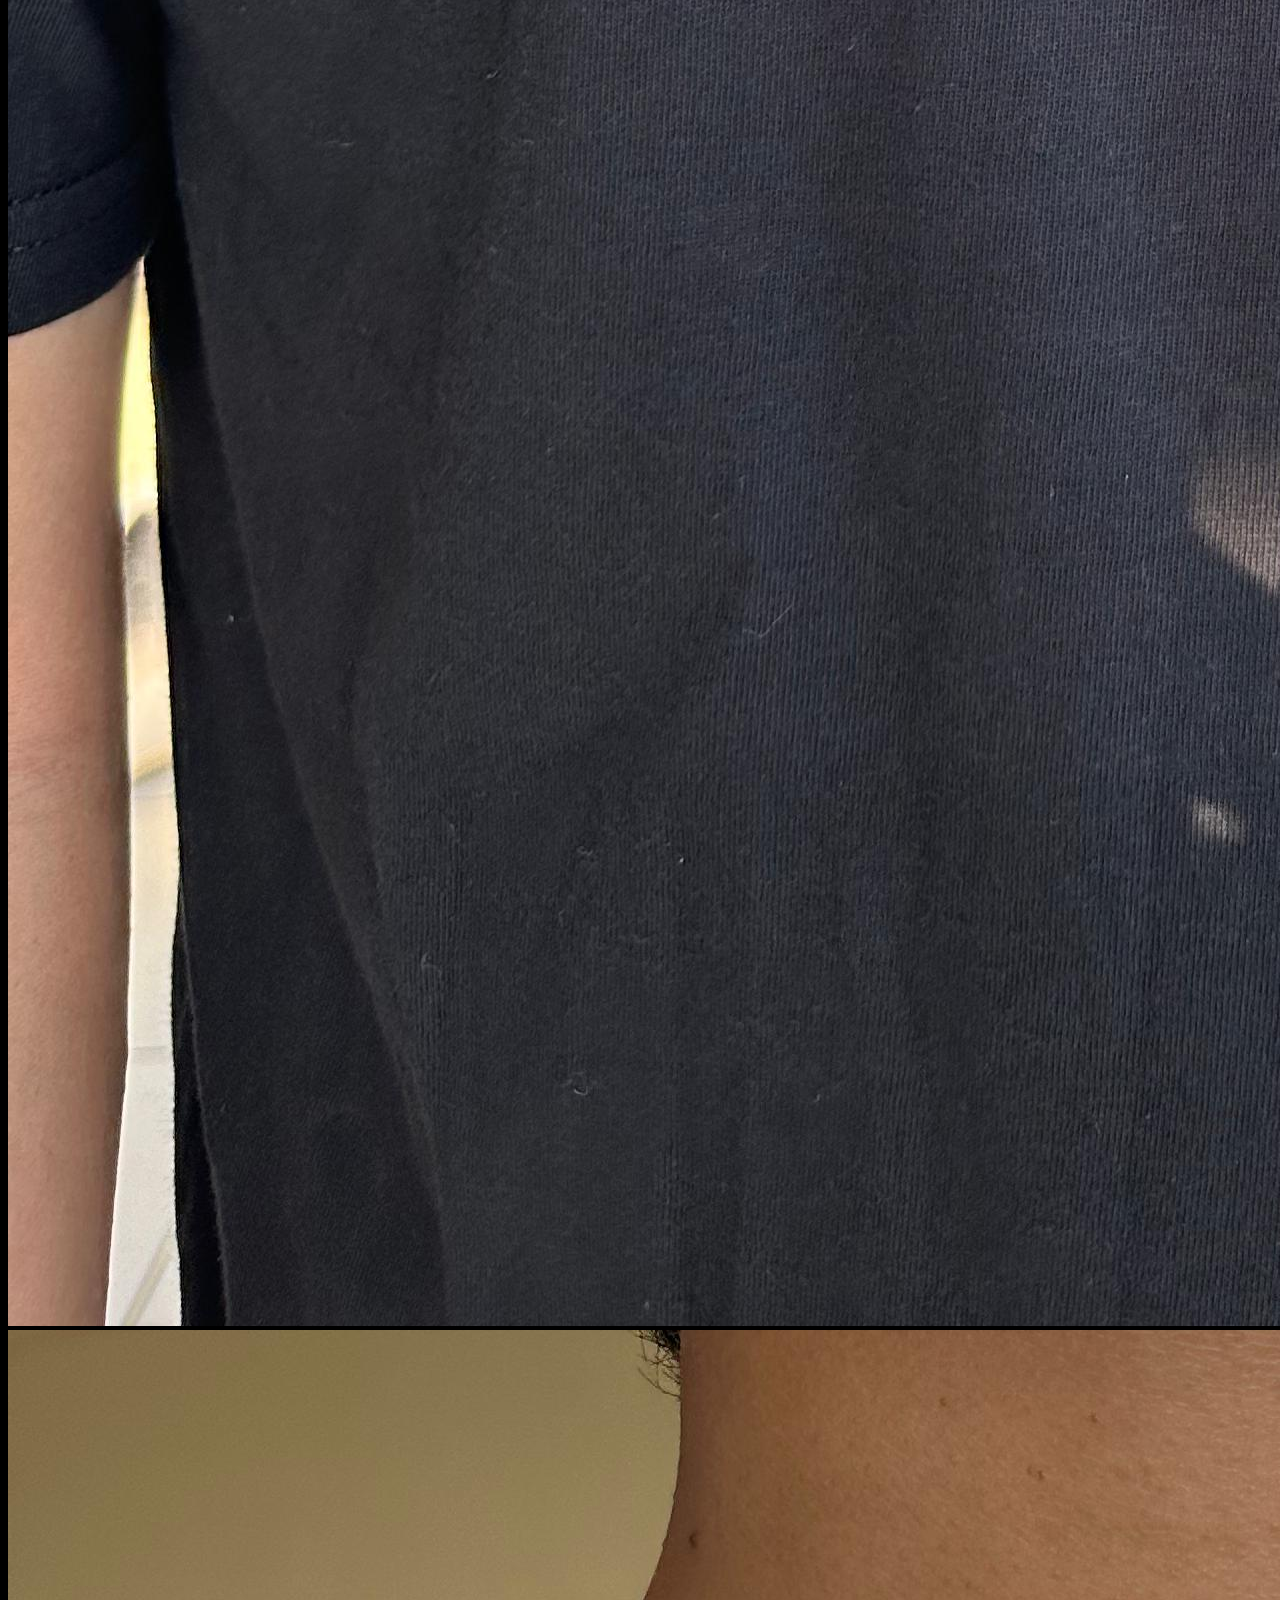
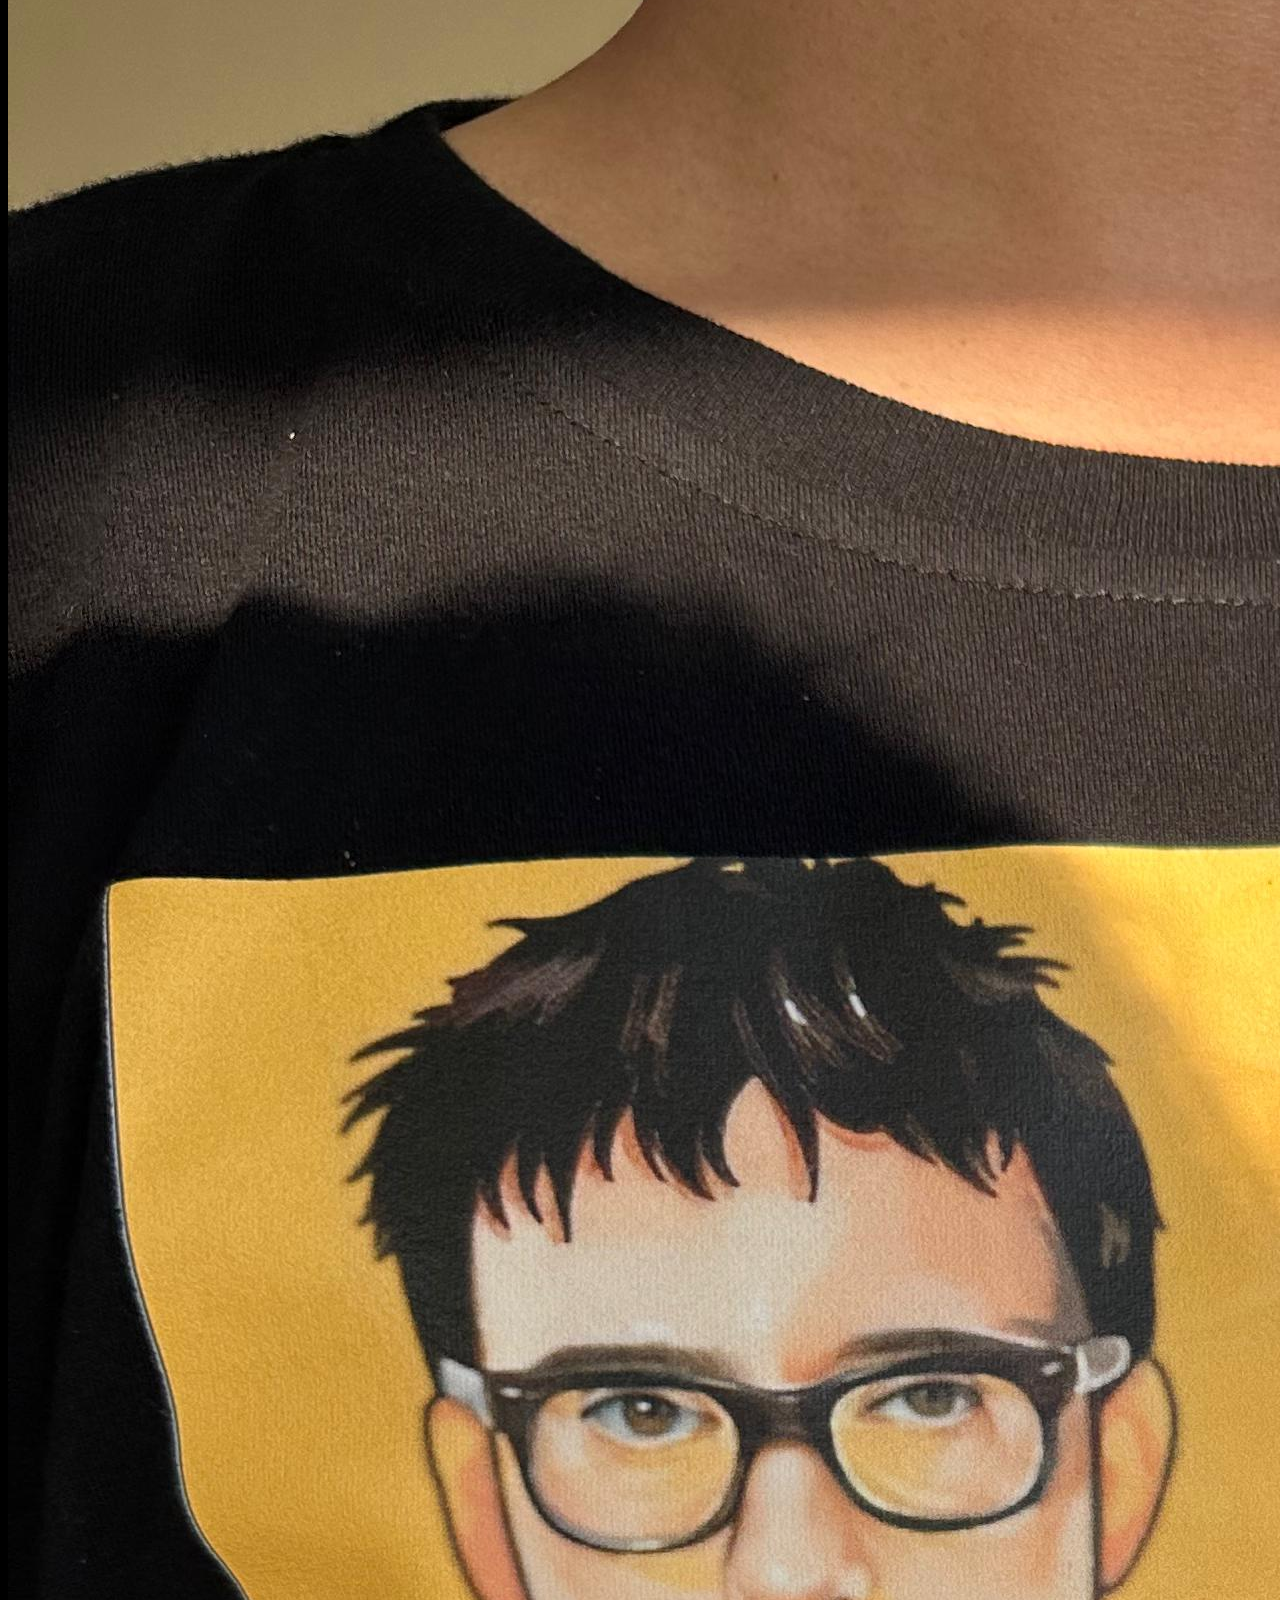
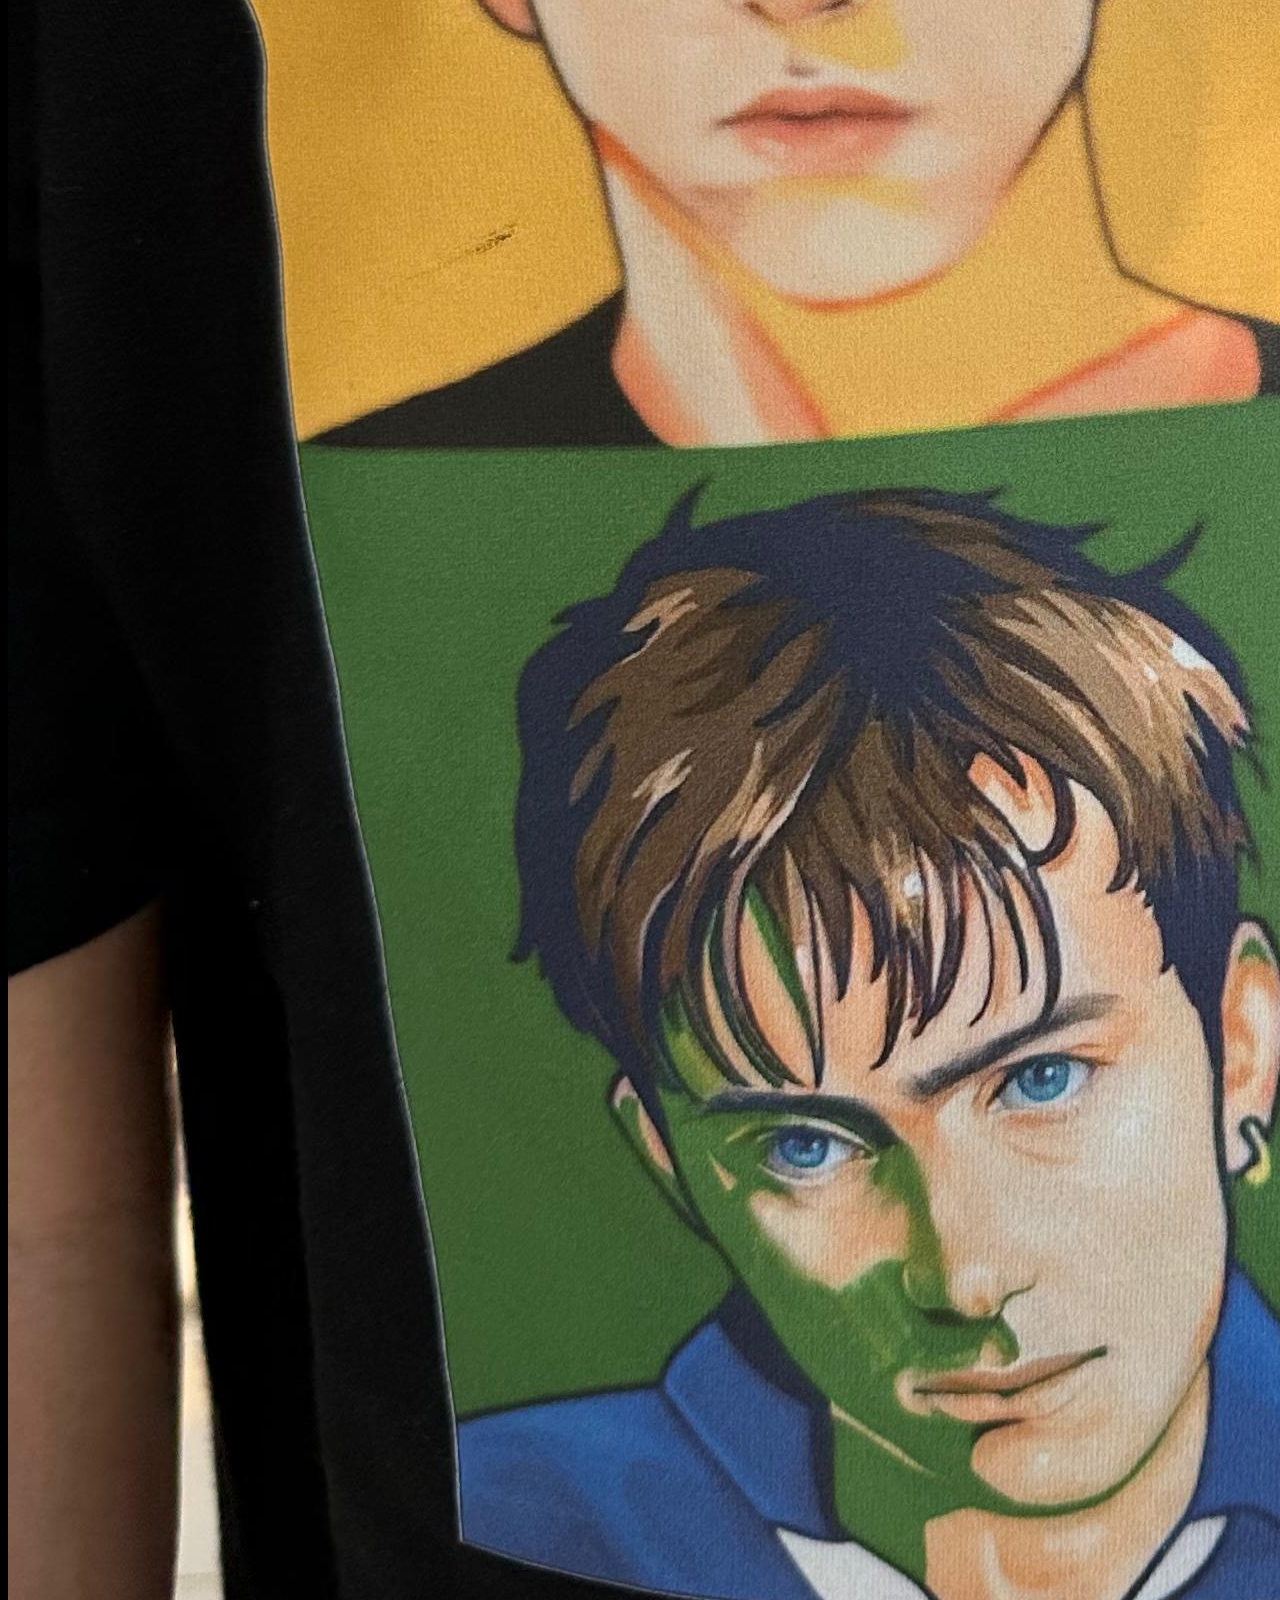
==== commit 5a7c04f0: "tambah desk dan nominal" ====
--- a/index.html
+++ b/index.html
@@ -16,7 +16,7 @@
   </head>
   <body>
     <!-- nav -->
-    <nav class="navbar navbar-expand-lg navbar-light bg-light sticky-top">
+    <nav class="navbar navbar-expand-lg navbar-light bg-light fixed-top">
       <div class="container">
         <a class="navbar-brand" href="#home">
           <img src="./images/favicon.png" alt="Logo" width="100" height="25" />
@@ -102,16 +102,22 @@
           <div class="card col-lg-4 col-md-6 col-sm-12">
             <div class="card-body">
               <img src="./images/product1.jpeg" class="foto" alt="produk1" data-toggle="modal" data-target="#modal1" />
+              <h3>Switter Polos</h3>
+              <p class="price">Rp. 100.000</p>
             </div>
           </div>
           <div class="card col-lg-4 col-md-6 col-sm-12">
             <div class="card-body">
               <img src="./images/product2.jpeg" class="foto" alt="produk2" data-toggle="modal" data-target="#modal2" />
+              <h3>Kaos Polos</h3>
+              <p class="price">Rp. 85.000</p>
             </div>
           </div>
           <div class="card col-lg-4 col-md-6 col-sm-12">
             <div class="card-body">
               <img src="./images/product3.jpeg" class="foto" alt="produk3" data-toggle="modal" data-target="#modal3" />
+              <h3>Polos</h3>
+              <p class="price">Rp. 90.000</p>
             </div>
           </div>
         </div>
